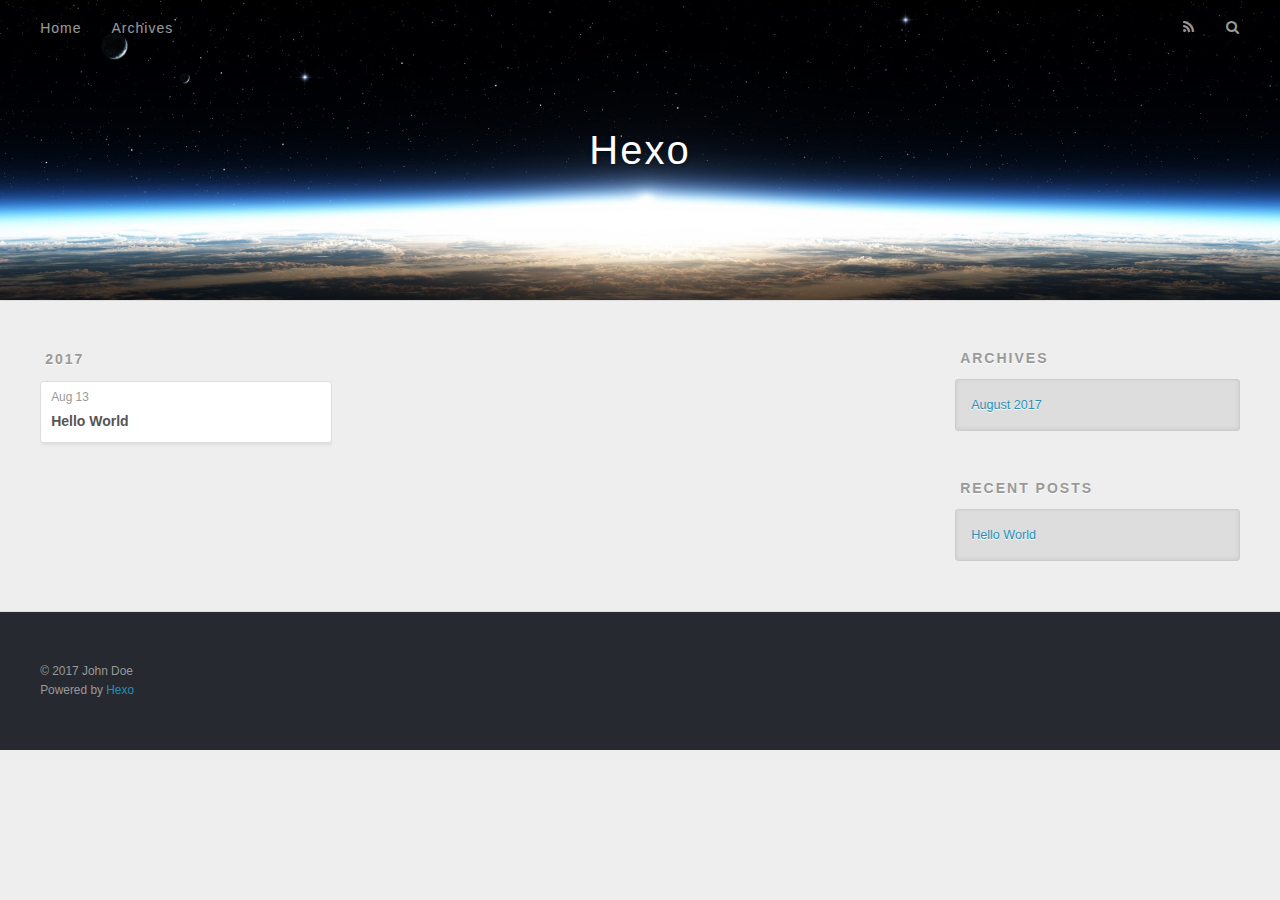
==== archives/index.html @ 8019b8a2 "Site updated: 2017-08-13 18:58:00" ====
<!DOCTYPE html>
<html>
<head>
  <meta charset="utf-8">
  
  <title>Archives | Hexo</title>
  <meta name="viewport" content="width=device-width, initial-scale=1, maximum-scale=1">
  <meta property="og:type" content="website">
<meta property="og:title" content="Hexo">
<meta property="og:url" content="http://yoursite.com/archives/index.html">
<meta property="og:site_name" content="Hexo">
<meta name="twitter:card" content="summary">
<meta name="twitter:title" content="Hexo">
  
    <link rel="alternate" href="/atom.xml" title="Hexo" type="application/atom+xml">
  
  
    <link rel="icon" href="/favicon.png">
  
  
    <link href="//fonts.googleapis.com/css?family=Source+Code+Pro" rel="stylesheet" type="text/css">
  
  <link rel="stylesheet" href="/css/style.css">
  

</head>

<body>
  <div id="container">
    <div id="wrap">
      <header id="header">
  <div id="banner"></div>
  <div id="header-outer" class="outer">
    <div id="header-title" class="inner">
      <h1 id="logo-wrap">
        <a href="/" id="logo">Hexo</a>
      </h1>
      
    </div>
    <div id="header-inner" class="inner">
      <nav id="main-nav">
        <a id="main-nav-toggle" class="nav-icon"></a>
        
          <a class="main-nav-link" href="/">Home</a>
        
          <a class="main-nav-link" href="/archives">Archives</a>
        
      </nav>
      <nav id="sub-nav">
        
          <a id="nav-rss-link" class="nav-icon" href="/atom.xml" title="RSS Feed"></a>
        
        <a id="nav-search-btn" class="nav-icon" title="Search"></a>
      </nav>
      <div id="search-form-wrap">
        <form action="//google.com/search" method="get" accept-charset="UTF-8" class="search-form"><input type="search" name="q" class="search-form-input" placeholder="Search"><button type="submit" class="search-form-submit">&#xF002;</button><input type="hidden" name="sitesearch" value="http://yoursite.com"></form>
      </div>
    </div>
  </div>
</header>
      <div class="outer">
        <section id="main">
  
  
    
    
      
      
      <section class="archives-wrap">
        <div class="archive-year-wrap">
          <a href="/archives/2017" class="archive-year">2017</a>
        </div>
        <div class="archives">
    
    <article class="archive-article archive-type-post">
  <div class="archive-article-inner">
    <header class="archive-article-header">
      <a href="/2017/08/13/hello-world/" class="archive-article-date">
  <time datetime="2017-08-12T19:38:59.000Z" itemprop="datePublished">Aug 13</time>
</a>
      
  
    <h1 itemprop="name">
      <a class="archive-article-title" href="/2017/08/13/hello-world/">Hello World</a>
    </h1>
  

    </header>
  </div>
</article>
  
  
    </div></section>
  

</section>
        
          <aside id="sidebar">
  
    

  
    

  
    
  
    
  <div class="widget-wrap">
    <h3 class="widget-title">Archives</h3>
    <div class="widget">
      <ul class="archive-list"><li class="archive-list-item"><a class="archive-list-link" href="/archives/2017/08/">August 2017</a></li></ul>
    </div>
  </div>


  
    
  <div class="widget-wrap">
    <h3 class="widget-title">Recent Posts</h3>
    <div class="widget">
      <ul>
        
          <li>
            <a href="/2017/08/13/hello-world/">Hello World</a>
          </li>
        
      </ul>
    </div>
  </div>

  
</aside>
        
      </div>
      <footer id="footer">
  
  <div class="outer">
    <div id="footer-info" class="inner">
      &copy; 2017 John Doe<br>
      Powered by <a href="http://hexo.io/" target="_blank">Hexo</a>
    </div>
  </div>
</footer>
    </div>
    <nav id="mobile-nav">
  
    <a href="/" class="mobile-nav-link">Home</a>
  
    <a href="/archives" class="mobile-nav-link">Archives</a>
  
</nav>
    

<script src="//ajax.googleapis.com/ajax/libs/jquery/2.0.3/jquery.min.js"></script>


  <link rel="stylesheet" href="/fancybox/jquery.fancybox.css">
  <script src="/fancybox/jquery.fancybox.pack.js"></script>


<script src="/js/script.js"></script>

  </div>
</body>
</html>
---- css/style.css ----
body {
  width: 100%;
}
body:before,
body:after {
  content: "";
  display: table;
}
body:after {
  clear: both;
}
html,
body,
div,
span,
applet,
object,
iframe,
h1,
h2,
h3,
h4,
h5,
h6,
p,
blockquote,
pre,
a,
abbr,
acronym,
address,
big,
cite,
code,
del,
dfn,
em,
img,
ins,
kbd,
q,
s,
samp,
small,
strike,
strong,
sub,
sup,
tt,
var,
dl,
dt,
dd,
ol,
ul,
li,
fieldset,
form,
label,
legend,
table,
caption,
tbody,
tfoot,
thead,
tr,
th,
td {
  margin: 0;
  padding: 0;
  border: 0;
  outline: 0;
  font-weight: inherit;
  font-style: inherit;
  font-family: inherit;
  font-size: 100%;
  vertical-align: baseline;
}
body {
  line-height: 1;
  color: #000;
  background: #fff;
}
ol,
ul {
  list-style: none;
}
table {
  border-collapse: separate;
  border-spacing: 0;
  vertical-align: middle;
}
caption,
th,
td {
  text-align: left;
  font-weight: normal;
  vertical-align: middle;
}
a img {
  border: none;
}
input,
button {
  margin: 0;
  padding: 0;
}
input::-moz-focus-inner,
button::-moz-focus-inner {
  border: 0;
  padding: 0;
}
@font-face {
  font-family: FontAwesome;
  font-style: normal;
  font-weight: normal;
  src: url("fonts/fontawesome-webfont.eot?v=#4.0.3");
  src: url("fonts/fontawesome-webfont.eot?#iefix&v=#4.0.3") format("embedded-opentype"), url("fonts/fontawesome-webfont.woff?v=#4.0.3") format("woff"), url("fonts/fontawesome-webfont.ttf?v=#4.0.3") format("truetype"), url("fonts/fontawesome-webfont.svg#fontawesomeregular?v=#4.0.3") format("svg");
}
html,
body,
#container {
  height: 100%;
}
body {
  background: #eee;
  font: 14px "Helvetica Neue", Helvetica, Arial, sans-serif;
  -webkit-text-size-adjust: 100%;
}
.outer {
  max-width: 1220px;
  margin: 0 auto;
  padding: 0 20px;
}
.outer:before,
.outer:after {
  content: "";
  display: table;
}
.outer:after {
  clear: both;
}
.inner {
  display: inline;
  float: left;
  width: 98.33333333333333%;
  margin: 0 0.833333333333333%;
}
.left,
.alignleft {
  float: left;
}
.right,
.alignright {
  float: right;
}
.clear {
  clear: both;
}
#container {
  position: relative;
}
.mobile-nav-on {
  overflow: hidden;
}
#wrap {
  height: 100%;
  width: 100%;
  position: absolute;
  top: 0;
  left: 0;
  -webkit-transition: 0.2s ease-out;
  -moz-transition: 0.2s ease-out;
  -ms-transition: 0.2s ease-out;
  transition: 0.2s ease-out;
  z-index: 1;
  background: #eee;
}
.mobile-nav-on #wrap {
  left: 280px;
}
@media screen and (min-width: 768px) {
  #main {
    display: inline;
    float: left;
    width: 73.33333333333333%;
    margin: 0 0.833333333333333%;
  }
}
.article-date,
.article-category-link,
.archive-year,
.widget-title {
  text-decoration: none;
  text-transform: uppercase;
  letter-spacing: 2px;
  color: #999;
  margin-bottom: 1em;
  margin-left: 5px;
  line-height: 1em;
  text-shadow: 0 1px #fff;
  font-weight: bold;
}
.article-inner,
.archive-article-inner {
  background: #fff;
  -webkit-box-shadow: 1px 2px 3px #ddd;
  box-shadow: 1px 2px 3px #ddd;
  border: 1px solid #ddd;
  border-radius: 3px;
}
.article-entry h1,
.widget h1 {
  font-size: 2em;
}
.article-entry h2,
.widget h2 {
  font-size: 1.5em;
}
.article-entry h3,
.widget h3 {
  font-size: 1.3em;
}
.article-entry h4,
.widget h4 {
  font-size: 1.2em;
}
.article-entry h5,
.widget h5 {
  font-size: 1em;
}
.article-entry h6,
.widget h6 {
  font-size: 1em;
  color: #999;
}
.article-entry hr,
.widget hr {
  border: 1px dashed #ddd;
}
.article-entry strong,
.widget strong {
  font-weight: bold;
}
.article-entry em,
.widget em,
.article-entry cite,
.widget cite {
  font-style: italic;
}
.article-entry sup,
.widget sup,
.article-entry sub,
.widget sub {
  font-size: 0.75em;
  line-height: 0;
  position: relative;
  vertical-align: baseline;
}
.article-entry sup,
.widget sup {
  top: -0.5em;
}
.article-entry sub,
.widget sub {
  bottom: -0.2em;
}
.article-entry small,
.widget small {
  font-size: 0.85em;
}
.article-entry acronym,
.widget acronym,
.article-entry abbr,
.widget abbr {
  border-bottom: 1px dotted;
}
.article-entry ul,
.widget ul,
.article-entry ol,
.widget ol,
.article-entry dl,
.widget dl {
  margin: 0 20px;
  line-height: 1.6em;
}
.article-entry ul ul,
.widget ul ul,
.article-entry ol ul,
.widget ol ul,
.article-entry ul ol,
.widget ul ol,
.article-entry ol ol,
.widget ol ol {
  margin-top: 0;
  margin-bottom: 0;
}
.article-entry ul,
.widget ul {
  list-style: disc;
}
.article-entry ol,
.widget ol {
  list-style: decimal;
}
.article-entry dt,
.widget dt {
  font-weight: bold;
}
#header {
  height: 300px;
  position: relative;
  border-bottom: 1px solid #ddd;
}
#header:before,
#header:after {
  content: "";
  position: absolute;
  left: 0;
  right: 0;
  height: 40px;
}
#header:before {
  top: 0;
  background: -webkit-linear-gradient(rgba(0,0,0,0.2), transparent);
  background: -moz-linear-gradient(rgba(0,0,0,0.2), transparent);
  background: -ms-linear-gradient(rgba(0,0,0,0.2), transparent);
  background: linear-gradient(rgba(0,0,0,0.2), transparent);
}
#header:after {
  bottom: 0;
  background: -webkit-linear-gradient(transparent, rgba(0,0,0,0.2));
  background: -moz-linear-gradient(transparent, rgba(0,0,0,0.2));
  background: -ms-linear-gradient(transparent, rgba(0,0,0,0.2));
  background: linear-gradient(transparent, rgba(0,0,0,0.2));
}
#header-outer {
  height: 100%;
  position: relative;
}
#header-inner {
  position: relative;
  overflow: hidden;
}
#banner {
  position: absolute;
  top: 0;
  left: 0;
  width: 100%;
  height: 100%;
  background: url("images/banner.jpg") center #000;
  -webkit-background-size: cover;
  -moz-background-size: cover;
  background-size: cover;
  z-index: -1;
}
#header-title {
  text-align: center;
  height: 40px;
  position: absolute;
  top: 50%;
  left: 0;
  margin-top: -20px;
}
#logo,
#subtitle {
  text-decoration: none;
  color: #fff;
  font-weight: 300;
  text-shadow: 0 1px 4px rgba(0,0,0,0.3);
}
#logo {
  font-size: 40px;
  line-height: 40px;
  letter-spacing: 2px;
}
#subtitle {
  font-size: 16px;
  line-height: 16px;
  letter-spacing: 1px;
}
#subtitle-wrap {
  margin-top: 16px;
}
#main-nav {
  float: left;
  margin-left: -15px;
}
.nav-icon,
.main-nav-link {
  float: left;
  color: #fff;
  opacity: 0.6;
  text-decoration: none;
  text-shadow: 0 1px rgba(0,0,0,0.2);
  -webkit-transition: opacity 0.2s;
  -moz-transition: opacity 0.2s;
  -ms-transition: opacity 0.2s;
  transition: opacity 0.2s;
  display: block;
  padding: 20px 15px;
}
.nav-icon:hover,
.main-nav-link:hover {
  opacity: 1;
}
.nav-icon {
  font-family: FontAwesome;
  text-align: center;
  font-size: 14px;
  width: 14px;
  height: 14px;
  padding: 20px 15px;
  position: relative;
  cursor: pointer;
}
.main-nav-link {
  font-weight: 300;
  letter-spacing: 1px;
}
@media screen and (max-width: 479px) {
  .main-nav-link {
    display: none;
  }
}
#main-nav-toggle {
  display: none;
}
#main-nav-toggle:before {
  content: "\f0c9";
}
@media screen and (max-width: 479px) {
  #main-nav-toggle {
    display: block;
  }
}
#sub-nav {
  float: right;
  margin-right: -15px;
}
#nav-rss-link:before {
  content: "\f09e";
}
#nav-search-btn:before {
  content: "\f002";
}
#search-form-wrap {
  position: absolute;
  top: 15px;
  width: 150px;
  height: 30px;
  right: -150px;
  opacity: 0;
  -webkit-transition: 0.2s ease-out;
  -moz-transition: 0.2s ease-out;
  -ms-transition: 0.2s ease-out;
  transition: 0.2s ease-out;
}
#search-form-wrap.on {
  opacity: 1;
  right: 0;
}
@media screen and (max-width: 479px) {
  #search-form-wrap {
    width: 100%;
    right: -100%;
  }
}
.search-form {
  position: absolute;
  top: 0;
  left: 0;
  right: 0;
  background: #fff;
  padding: 5px 15px;
  border-radius: 15px;
  -webkit-box-shadow: 0 0 10px rgba(0,0,0,0.3);
  box-shadow: 0 0 10px rgba(0,0,0,0.3);
}
.search-form-input {
  border: none;
  background: none;
  color: #555;
  width: 100%;
  font: 13px "Helvetica Neue", Helvetica, Arial, sans-serif;
  outline: none;
}
.search-form-input::-webkit-search-results-decoration,
.search-form-input::-webkit-search-cancel-button {
  -webkit-appearance: none;
}
.search-form-submit {
  position: absolute;
  top: 50%;
  right: 10px;
  margin-top: -7px;
  font: 13px FontAwesome;
  border: none;
  background: none;
  color: #bbb;
  cursor: pointer;
}
.search-form-submit:hover,
.search-form-submit:focus {
  color: #777;
}
.article {
  margin: 50px 0;
}
.article-inner {
  overflow: hidden;
}
.article-meta:before,
.article-meta:after {
  content: "";
  display: table;
}
.article-meta:after {
  clear: both;
}
.article-date {
  float: left;
}
.article-category {
  float: left;
  line-height: 1em;
  color: #ccc;
  text-shadow: 0 1px #fff;
  margin-left: 8px;
}
.article-category:before {
  content: "\2022";
}
.article-category-link {
  margin: 0 12px 1em;
}
.article-header {
  padding: 20px 20px 0;
}
.article-title {
  text-decoration: none;
  font-size: 2em;
  font-weight: bold;
  color: #555;
  line-height: 1.1em;
  -webkit-transition: color 0.2s;
  -moz-transition: color 0.2s;
  -ms-transition: color 0.2s;
  transition: color 0.2s;
}
a.article-title:hover {
  color: #258fb8;
}
.article-entry {
  color: #555;
  padding: 0 20px;
}
.article-entry:before,
.article-entry:after {
  content: "";
  display: table;
}
.article-entry:after {
  clear: both;
}
.article-entry p,
.article-entry table {
  line-height: 1.6em;
  margin: 1.6em 0;
}
.article-entry h1,
.article-entry h2,
.article-entry h3,
.article-entry h4,
.article-entry h5,
.article-entry h6 {
  font-weight: bold;
}
.article-entry h1,
.article-entry h2,
.article-entry h3,
.article-entry h4,
.article-entry h5,
.article-entry h6 {
  line-height: 1.1em;
  margin: 1.1em 0;
}
.article-entry a {
  color: #258fb8;
  text-decoration: none;
}
.article-entry a:hover {
  text-decoration: underline;
}
.article-entry ul,
.article-entry ol,
.article-entry dl {
  margin-top: 1.6em;
  margin-bottom: 1.6em;
}
.article-entry img,
.article-entry video {
  max-width: 100%;
  height: auto;
  display: block;
  margin: auto;
}
.article-entry iframe {
  border: none;
}
.article-entry table {
  width: 100%;
  border-collapse: collapse;
  border-spacing: 0;
}
.article-entry th {
  font-weight: bold;
  border-bottom: 3px solid #ddd;
  padding-bottom: 0.5em;
}
.article-entry td {
  border-bottom: 1px solid #ddd;
  padding: 10px 0;
}
.article-entry blockquote {
  font-family: Georgia, "Times New Roman", serif;
  font-size: 1.4em;
  margin: 1.6em 20px;
  text-align: center;
}
.article-entry blockquote footer {
  font-size: 14px;
  margin: 1.6em 0;
  font-family: "Helvetica Neue", Helvetica, Arial, sans-serif;
}
.article-entry blockquote footer cite:before {
  content: "—";
  padding: 0 0.5em;
}
.article-entry .pullquote {
  text-align: left;
  width: 45%;
  margin: 0;
}
.article-entry .pullquote.left {
  margin-left: 0.5em;
  margin-right: 1em;
}
.article-entry .pullquote.right {
  margin-right: 0.5em;
  margin-left: 1em;
}
.article-entry .caption {
  color: #999;
  display: block;
  font-size: 0.9em;
  margin-top: 0.5em;
  position: relative;
  text-align: center;
}
.article-entry .video-container {
  position: relative;
  padding-top: 56.25%;
  height: 0;
  overflow: hidden;
}
.article-entry .video-container iframe,
.article-entry .video-container object,
.article-entry .video-container embed {
  position: absolute;
  top: 0;
  left: 0;
  width: 100%;
  height: 100%;
  margin-top: 0;
}
.article-more-link a {
  display: inline-block;
  line-height: 1em;
  padding: 6px 15px;
  border-radius: 15px;
  background: #eee;
  color: #999;
  text-shadow: 0 1px #fff;
  text-decoration: none;
}
.article-more-link a:hover {
  background: #258fb8;
  color: #fff;
  text-decoration: none;
  text-shadow: 0 1px #1e7293;
}
.article-footer {
  font-size: 0.85em;
  line-height: 1.6em;
  border-top: 1px solid #ddd;
  padding-top: 1.6em;
  margin: 0 20px 20px;
}
.article-footer:before,
.article-footer:after {
  content: "";
  display: table;
}
.article-footer:after {
  clear: both;
}
.article-footer a {
  color: #999;
  text-decoration: none;
}
.article-footer a:hover {
  color: #555;
}
.article-tag-list-item {
  float: left;
  margin-right: 10px;
}
.article-tag-list-link:before {
  content: "#";
}
.article-comment-link {
  float: right;
}
.article-comment-link:before {
  content: "\f075";
  font-family: FontAwesome;
  padding-right: 8px;
}
.article-share-link {
  cursor: pointer;
  float: right;
  margin-left: 20px;
}
.article-share-link:before {
  content: "\f064";
  font-family: FontAwesome;
  padding-right: 6px;
}
#article-nav {
  position: relative;
}
#article-nav:before,
#article-nav:after {
  content: "";
  display: table;
}
#article-nav:after {
  clear: both;
}
@media screen and (min-width: 768px) {
  #article-nav {
    margin: 50px 0;
  }
  #article-nav:before {
    width: 8px;
    height: 8px;
    position: absolute;
    top: 50%;
    left: 50%;
    margin-top: -4px;
    margin-left: -4px;
    content: "";
    border-radius: 50%;
    background: #ddd;
    -webkit-box-shadow: 0 1px 2px #fff;
    box-shadow: 0 1px 2px #fff;
  }
}
.article-nav-link-wrap {
  text-decoration: none;
  text-shadow: 0 1px #fff;
  color: #999;
  -webkit-box-sizing: border-box;
  -moz-box-sizing: border-box;
  box-sizing: border-box;
  margin-top: 50px;
  text-align: center;
  display: block;
}
.article-nav-link-wrap:hover {
  color: #555;
}
@media screen and (min-width: 768px) {
  .article-nav-link-wrap {
    width: 50%;
    margin-top: 0;
  }
}
@media screen and (min-width: 768px) {
  #article-nav-newer {
    float: left;
    text-align: right;
    padding-right: 20px;
  }
}
@media screen and (min-width: 768px) {
  #article-nav-older {
    float: right;
    text-align: left;
    padding-left: 20px;
  }
}
.article-nav-caption {
  text-transform: uppercase;
  letter-spacing: 2px;
  color: #ddd;
  line-height: 1em;
  font-weight: bold;
}
#article-nav-newer .article-nav-caption {
  margin-right: -2px;
}
.article-nav-title {
  font-size: 0.85em;
  line-height: 1.6em;
  margin-top: 0.5em;
}
.article-share-box {
  position: absolute;
  display: none;
  background: #fff;
  -webkit-box-shadow: 1px 2px 10px rgba(0,0,0,0.2);
  box-shadow: 1px 2px 10px rgba(0,0,0,0.2);
  border-radius: 3px;
  margin-left: -145px;
  overflow: hidden;
  z-index: 1;
}
.article-share-box.on {
  display: block;
}
.article-share-input {
  width: 100%;
  background: none;
  -webkit-box-sizing: border-box;
  -moz-box-sizing: border-box;
  box-sizing: border-box;
  font: 14px "Helvetica Neue", Helvetica, Arial, sans-serif;
  padding: 0 15px;
  color: #555;
  outline: none;
  border: 1px solid #ddd;
  border-radius: 3px 3px 0 0;
  height: 36px;
  line-height: 36px;
}
.article-share-links {
  background: #eee;
}
.article-share-links:before,
.article-share-links:after {
  content: "";
  display: table;
}
.article-share-links:after {
  clear: both;
}
.article-share-twitter,
.article-share-facebook,
.article-share-pinterest,
.article-share-google {
  width: 50px;
  height: 36px;
  display: block;
  float: left;
  position: relative;
  color: #999;
  text-shadow: 0 1px #fff;
}
.article-share-twitter:before,
.article-share-facebook:before,
.article-share-pinterest:before,
.article-share-google:before {
  font-size: 20px;
  font-family: FontAwesome;
  width: 20px;
  height: 20px;
  position: absolute;
  top: 50%;
  left: 50%;
  margin-top: -10px;
  margin-left: -10px;
  text-align: center;
}
.article-share-twitter:hover,
.article-share-facebook:hover,
.article-share-pinterest:hover,
.article-share-google:hover {
  color: #fff;
}
.article-share-twitter:before {
  content: "\f099";
}
.article-share-twitter:hover {
  background: #00aced;
  text-shadow: 0 1px #008abe;
}
.article-share-facebook:before {
  content: "\f09a";
}
.article-share-facebook:hover {
  background: #3b5998;
  text-shadow: 0 1px #2f477a;
}
.article-share-pinterest:before {
  content: "\f0d2";
}
.article-share-pinterest:hover {
  background: #cb2027;
  text-shadow: 0 1px #a21a1f;
}
.article-share-google:before {
  content: "\f0d5";
}
.article-share-google:hover {
  background: #dd4b39;
  text-shadow: 0 1px #be3221;
}
.article-gallery {
  background: #000;
  position: relative;
}
.article-gallery-photos {
  position: relative;
  overflow: hidden;
}
.article-gallery-img {
  display: none;
  max-width: 100%;
}
.article-gallery-img:first-child {
  display: block;
}
.article-gallery-img.loaded {
  position: absolute;
  display: block;
}
.article-gallery-img img {
  display: block;
  max-width: 100%;
  margin: 0 auto;
}
#comments {
  background: #fff;
  -webkit-box-shadow: 1px 2px 3px #ddd;
  box-shadow: 1px 2px 3px #ddd;
  padding: 20px;
  border: 1px solid #ddd;
  border-radius: 3px;
  margin: 50px 0;
}
#comments a {
  color: #258fb8;
}
.archives-wrap {
  margin: 50px 0;
}
.archives:before,
.archives:after {
  content: "";
  display: table;
}
.archives:after {
  clear: both;
}
.archive-year-wrap {
  margin-bottom: 1em;
}
.archives {
  -webkit-column-gap: 10px;
  -moz-column-gap: 10px;
  column-gap: 10px;
}
@media screen and (min-width: 480px) and (max-width: 767px) {
  .archives {
    -webkit-column-count: 2;
    -moz-column-count: 2;
    column-count: 2;
  }
}
@media screen and (min-width: 768px) {
  .archives {
    -webkit-column-count: 3;
    -moz-column-count: 3;
    column-count: 3;
  }
}
.archive-article {
  -webkit-column-break-inside: avoid;
  page-break-inside: avoid;
  overflow: hidden;
  break-inside: avoid-column;
}
.archive-article-inner {
  padding: 10px;
  margin-bottom: 15px;
}
.archive-article-title {
  text-decoration: none;
  font-weight: bold;
  color: #555;
  -webkit-transition: color 0.2s;
  -moz-transition: color 0.2s;
  -ms-transition: color 0.2s;
  transition: color 0.2s;
  line-height: 1.6em;
}
.archive-article-title:hover {
  color: #258fb8;
}
.archive-article-footer {
  margin-top: 1em;
}
.archive-article-date {
  color: #999;
  text-decoration: none;
  font-size: 0.85em;
  line-height: 1em;
  margin-bottom: 0.5em;
  display: block;
}
#page-nav {
  margin: 50px auto;
  background: #fff;
  -webkit-box-shadow: 1px 2px 3px #ddd;
  box-shadow: 1px 2px 3px #ddd;
  border: 1px solid #ddd;
  border-radius: 3px;
  text-align: center;
  color: #999;
  overflow: hidden;
}
#page-nav:before,
#page-nav:after {
  content: "";
  display: table;
}
#page-nav:after {
  clear: both;
}
#page-nav a,
#page-nav span {
  padding: 10px 20px;
  line-height: 1;
  height: 2ex;
}
#page-nav a {
  color: #999;
  text-decoration: none;
}
#page-nav a:hover {
  background: #999;
  color: #fff;
}
#page-nav .prev {
  float: left;
}
#page-nav .next {
  float: right;
}
#page-nav .page-number {
  display: inline-block;
}
@media screen and (max-width: 479px) {
  #page-nav .page-number {
    display: none;
  }
}
#page-nav .current {
  color: #555;
  font-weight: bold;
}
#page-nav .space {
  color: #ddd;
}
#footer {
  background: #262a30;
  padding: 50px 0;
  border-top: 1px solid #ddd;
  color: #999;
}
#footer a {
  color: #258fb8;
  text-decoration: none;
}
#footer a:hover {
  text-decoration: underline;
}
#footer-info {
  line-height: 1.6em;
  font-size: 0.85em;
}
.article-entry pre,
.article-entry .highlight {
  background: #2d2d2d;
  margin: 0 -20px;
  padding: 15px 20px;
  border-style: solid;
  border-color: #ddd;
  border-width: 1px 0;
  overflow: auto;
  color: #ccc;
  line-height: 22.400000000000002px;
}
.article-entry .highlight .gutter pre,
.article-entry .gist .gist-file .gist-data .line-numbers {
  color: #666;
  font-size: 0.85em;
}
.article-entry pre,
.article-entry code {
  font-family: "Source Code Pro", Consolas, Monaco, Menlo, Consolas, monospace;
}
.article-entry code {
  background: #eee;
  text-shadow: 0 1px #fff;
  padding: 0 0.3em;
}
.article-entry pre code {
  background: none;
  text-shadow: none;
  padding: 0;
}
.article-entry .highlight pre {
  border: none;
  margin: 0;
  padding: 0;
}
.article-entry .highlight table {
  margin: 0;
  width: auto;
}
.article-entry .highlight td {
  border: none;
  padding: 0;
}
.article-entry .highlight figcaption {
  font-size: 0.85em;
  color: #999;
  line-height: 1em;
  margin-bottom: 1em;
}
.article-entry .highlight figcaption:before,
.article-entry .highlight figcaption:after {
  content: "";
  display: table;
}
.article-entry .highlight figcaption:after {
  clear: both;
}
.article-entry .highlight figcaption a {
  float: right;
}
.article-entry .highlight .gutter pre {
  text-align: right;
  padding-right: 20px;
}
.article-entry .highlight .line {
  height: 22.400000000000002px;
}
.article-entry .highlight .line.marked {
  background: #515151;
}
.article-entry .gist {
  margin: 0 -20px;
  border-style: solid;
  border-color: #ddd;
  border-width: 1px 0;
  background: #2d2d2d;
  padding: 15px 20px 15px 0;
}
.article-entry .gist .gist-file {
  border: none;
  font-family: "Source Code Pro", Consolas, Monaco, Menlo, Consolas, monospace;
  margin: 0;
}
.article-entry .gist .gist-file .gist-data {
  background: none;
  border: none;
}
.article-entry .gist .gist-file .gist-data .line-numbers {
  background: none;
  border: none;
  padding: 0 20px 0 0;
}
.article-entry .gist .gist-file .gist-data .line-data {
  padding: 0 !important;
}
.article-entry .gist .gist-file .highlight {
  margin: 0;
  padding: 0;
  border: none;
}
.article-entry .gist .gist-file .gist-meta {
  background: #2d2d2d;
  color: #999;
  font: 0.85em "Helvetica Neue", Helvetica, Arial, sans-serif;
  text-shadow: 0 0;
  padding: 0;
  margin-top: 1em;
  margin-left: 20px;
}
.article-entry .gist .gist-file .gist-meta a {
  color: #258fb8;
  font-weight: normal;
}
.article-entry .gist .gist-file .gist-meta a:hover {
  text-decoration: underline;
}
pre .comment,
pre .title {
  color: #999;
}
pre .variable,
pre .attribute,
pre .tag,
pre .regexp,
pre .ruby .constant,
pre .xml .tag .title,
pre .xml .pi,
pre .xml .doctype,
pre .html .doctype,
pre .css .id,
pre .css .class,
pre .css .pseudo {
  color: #f2777a;
}
pre .number,
pre .preprocessor,
pre .built_in,
pre .literal,
pre .params,
pre .constant {
  color: #f99157;
}
pre .class,
pre .ruby .class .title,
pre .css .rules .attribute {
  color: #9c9;
}
pre .string,
pre .value,
pre .inheritance,
pre .header,
pre .ruby .symbol,
pre .xml .cdata {
  color: #9c9;
}
pre .css .hexcolor {
  color: #6cc;
}
pre .function,
pre .python .decorator,
pre .python .title,
pre .ruby .function .title,
pre .ruby .title .keyword,
pre .perl .sub,
pre .javascript .title,
pre .coffeescript .title {
  color: #69c;
}
pre .keyword,
pre .javascript .function {
  color: #c9c;
}
@media screen and (max-width: 479px) {
  #mobile-nav {
    position: absolute;
    top: 0;
    left: 0;
    width: 280px;
    height: 100%;
    background: #191919;
    border-right: 1px solid #fff;
  }
}
@media screen and (max-width: 479px) {
  .mobile-nav-link {
    display: block;
    color: #999;
    text-decoration: none;
    padding: 15px 20px;
    font-weight: bold;
  }
  .mobile-nav-link:hover {
    color: #fff;
  }
}
@media screen and (min-width: 768px) {
  #sidebar {
    display: inline;
    float: left;
    width: 23.333333333333332%;
    margin: 0 0.833333333333333%;
  }
}
.widget-wrap {
  margin: 50px 0;
}
.widget {
  color: #777;
  text-shadow: 0 1px #fff;
  background: #ddd;
  -webkit-box-shadow: 0 -1px 4px #ccc inset;
  box-shadow: 0 -1px 4px #ccc inset;
  border: 1px solid #ccc;
  padding: 15px;
  border-radius: 3px;
}
.widget a {
  color: #258fb8;
  text-decoration: none;
}
.widget a:hover {
  text-decoration: underline;
}
.widget ul ul,
.widget ol ul,
.widget dl ul,
.widget ul ol,
.widget ol ol,
.widget dl ol,
.widget ul dl,
.widget ol dl,
.widget dl dl {
  margin-left: 15px;
  list-style: disc;
}
.widget {
  line-height: 1.6em;
  word-wrap: break-word;
  font-size: 0.9em;
}
.widget ul,
.widget ol {
  list-style: none;
  margin: 0;
}
.widget ul ul,
.widget ol ul,
.widget ul ol,
.widget ol ol {
  margin: 0 20px;
}
.widget ul ul,
.widget ol ul {
  list-style: disc;
}
.widget ul ol,
.widget ol ol {
  list-style: decimal;
}
.category-list-count,
.tag-list-count,
.archive-list-count {
  padding-left: 5px;
  color: #999;
  font-size: 0.85em;
}
.category-list-count:before,
.tag-list-count:before,
.archive-list-count:before {
  content: "(";
}
.category-list-count:after,
.tag-list-count:after,
.archive-list-count:after {
  content: ")";
}
.tagcloud a {
  margin-right: 5px;
  display: inline-block;
}
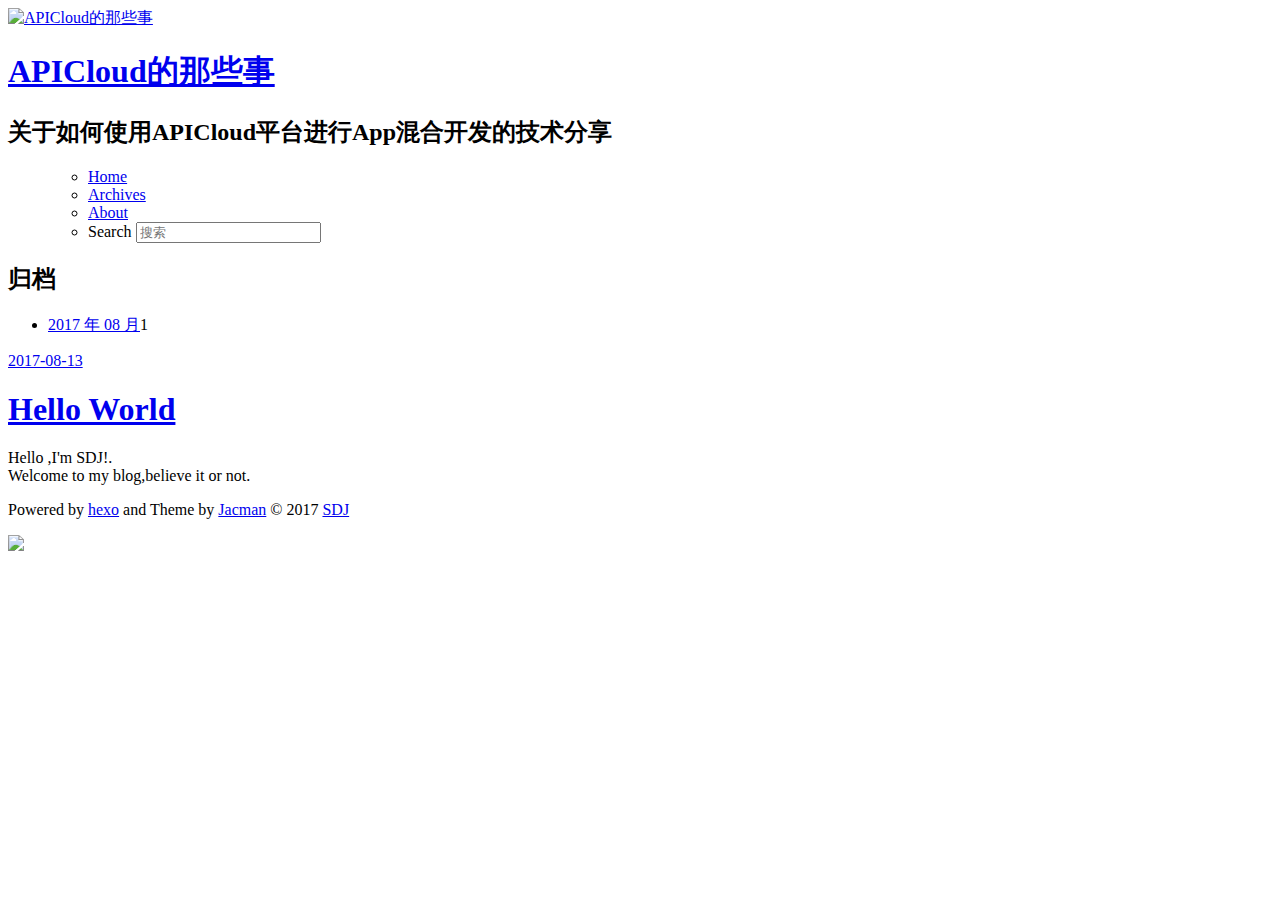
==== commit 9ffa884d: "Site updated: 2017-08-16 23:25:54" ====
--- a/archives/index.html
+++ b/archives/index.html
@@ -1,166 +1,269 @@
-<!DOCTYPE html>
-<html>
+
+  <!DOCTYPE HTML>
+<html lang="zh">
 <head>
-  <meta charset="utf-8">
-  
-  <title>Archives | Hexo</title>
-  <meta name="viewport" content="width=device-width, initial-scale=1, maximum-scale=1">
-  <meta property="og:type" content="website">
-<meta property="og:title" content="Hexo">
-<meta property="og:url" content="http://yoursite.com/archives/index.html">
-<meta property="og:site_name" content="Hexo">
+  <meta charset="UTF-8">
+  
+    <title>归档 | APICloud的那些事</title>
+    <meta name="viewport" content="width=device-width, initial-scale=1,user-scalable=no">
+    
+    <meta name="author" content="SDJ">
+    
+
+    
+    <meta name="description" content="APICloud | APP开发 | 混合开发 | JavaScript | JS | HTML | CSS | iOS | android |">
+<meta property="og:type" content="website">
+<meta property="og:title" content="APICloud的那些事">
+<meta property="og:url" content="https://github.com/IT-SDJ/IT-SDJ.github.io/archives/index.html">
+<meta property="og:site_name" content="APICloud的那些事">
+<meta property="og:description" content="APICloud | APP开发 | 混合开发 | JavaScript | JS | HTML | CSS | iOS | android |">
+<meta property="og:locale" content="zh">
 <meta name="twitter:card" content="summary">
-<meta name="twitter:title" content="Hexo">
-  
-    <link rel="alternate" href="/atom.xml" title="Hexo" type="application/atom+xml">
-  
-  
-    <link rel="icon" href="/favicon.png">
-  
-  
-    <link href="//fonts.googleapis.com/css?family=Source+Code+Pro" rel="stylesheet" type="text/css">
-  
-  <link rel="stylesheet" href="/css/style.css">
-  
-
+<meta name="twitter:title" content="APICloud的那些事">
+<meta name="twitter:description" content="APICloud | APP开发 | 混合开发 | JavaScript | JS | HTML | CSS | iOS | android |">
+
+    
+    <link rel="alternative" href="/atom.xml" title="APICloud的那些事" type="application/atom+xml">
+    
+    
+    <link rel="icon" href="/IT-SDJ/IT-SDJ.github.io/img/favicon.ico">
+    
+    
+    <link rel="apple-touch-icon" href="/IT-SDJ/IT-SDJ.github.io/img/jacman.jpg">
+    <link rel="apple-touch-icon-precomposed" href="/IT-SDJ/IT-SDJ.github.io/img/jacman.jpg">
+    
+    <link rel="stylesheet" href="/IT-SDJ/IT-SDJ.github.io/css/style.css">
 </head>
 
-<body>
-  <div id="container">
-    <div id="wrap">
-      <header id="header">
-  <div id="banner"></div>
-  <div id="header-outer" class="outer">
-    <div id="header-title" class="inner">
-      <h1 id="logo-wrap">
-        <a href="/" id="logo">Hexo</a>
-      </h1>
-      
-    </div>
-    <div id="header-inner" class="inner">
-      <nav id="main-nav">
-        <a id="main-nav-toggle" class="nav-icon"></a>
+    <body>
+      <header>
         
-          <a class="main-nav-link" href="/">Home</a>
+<div>
+		
+			<div id="imglogo">
+				<a href="/IT-SDJ/IT-SDJ.github.io/"><img src="/IT-SDJ/IT-SDJ.github.io/img/APICloud-logo.png" alt="APICloud的那些事" title="APICloud的那些事"/></a>
+			</div>
+			
+			<div id="textlogo">
+				<h1 class="site-name"><a href="/IT-SDJ/IT-SDJ.github.io/" title="APICloud的那些事">APICloud的那些事</a></h1>
+				<h2 class="blog-motto">关于如何使用APICloud平台进行App混合开发的技术分享</h2>
+			</div>
+			<div class="navbar"><a class="navbutton navmobile" href="#" title="菜单">
+			</a></div>
+			<nav class="animated">
+				<ul>
+					<ul>
+					 
+						<li><a href="/IT-SDJ/IT-SDJ.github.io/">Home</a></li>
+					
+						<li><a href="/IT-SDJ/IT-SDJ.github.io/archives">Archives</a></li>
+					
+						<li><a href="/IT-SDJ/IT-SDJ.github.io/about">About</a></li>
+					
+					<li>
+ 					
+					<form class="search" action="//google.com/search" method="get" accept-charset="utf-8">
+						<label>Search</label>
+						<input type="search" id="search" name="q" autocomplete="off" maxlength="20" placeholder="搜索" />
+						<input type="hidden" name="q" value="site:github.com/IT-SDJ/IT-SDJ.github.io">
+					</form>
+					
+					</li>
+				</ul>
+			</nav>			
+</div>
+      </header>
+      <div id="container">
         
-          <a class="main-nav-link" href="/archives">Archives</a>
+
+<div class="archive-title" >
+  <h2 class="archive-icon">归档</h2>
+  
+  <div class="archiveslist archive-float clearfix">
+   <ul class="archive-list"><li class="archive-list-item"><a class="archive-list-link" href="/IT-SDJ/IT-SDJ.github.io/archives/2017/08/">2017 年 08 月</a><span class="archive-list-count">1</span></li></ul>
+ </div>
+  
+</div>
+<div id="main" class="archive-part clearfix">
+  <div id="archive-page">
+
+  <section class="post" itemscope itemprop="blogPost">
+  
+    <a href="/IT-SDJ/IT-SDJ.github.io/2017/08/13/hello-world/" title="Hello World" itemprop="url">
+  
+
+    <time datetime="2017-08-12T19:38:59.000Z" itemprop="datePublished">2017-08-13</time>
+
+
+    <h1 itemprop="name">Hello World</h1>
+
+  </a>
+</section>
+
+
+  </div>
+</div>
+
+      </div>
+      <footer><div id="footer" >
+	
+	<div class="line">
+		<span></span>
+		<div class="author"></div>
+	</div>
+	
+	
+	<section class="info">
+		<p> Hello ,I&#39;m SDJ!. <br/>
+			Welcome to my blog,believe it or not.</p>
+	</section>
+	 
+	<div class="social-font" class="clearfix">
+		
+		
+		<a href="https://github.com/IT-SDJ" target="_blank" class="icon-github" title="github"></a>
+		
+		
+		
+		
+		
+		
+		
+		
+		
+		<a href="mailto:it-sdj@foxmail.com" target="_blank" class="icon-email" title="Email Me"></a>
+		
+	</div>
+			
+		
+
+		<p class="copyright">
+		Powered by <a href="http://hexo.io" target="_blank" title="hexo">hexo</a> and Theme by <a href="https://github.com/wuchong/jacman" target="_blank" title="Jacman">Jacman</a> © 2017 
+		
+		<a href="/IT-SDJ/IT-SDJ.github.io/about" target="_blank" title="SDJ">SDJ</a>
+		
+		
+		</p>
+</div>
+</footer>
+      <script src="/IT-SDJ/IT-SDJ.github.io/js/jquery-2.0.3.min.js"></script>
+<script src="/IT-SDJ/IT-SDJ.github.io/js/jquery.imagesloaded.min.js"></script>
+<script src="/IT-SDJ/IT-SDJ.github.io/js/gallery.js"></script>
+<script src="/IT-SDJ/IT-SDJ.github.io/js/jquery.qrcode-0.12.0.min.js"></script>
+
+<script type="text/javascript">
+$(document).ready(function(){ 
+  $('.navbar').click(function(){
+    $('header nav').toggleClass('shownav');
+  });
+  var myWidth = 0;
+  function getSize(){
+    if( typeof( window.innerWidth ) == 'number' ) {
+      myWidth = window.innerWidth;
+    } else if( document.documentElement && document.documentElement.clientWidth) {
+      myWidth = document.documentElement.clientWidth;
+    };
+  };
+  var m = $('#main'),
+      a = $('#asidepart'),
+      c = $('.closeaside'),
+      o = $('.openaside');
+  c.click(function(){
+    a.addClass('fadeOut').css('display', 'none');
+    o.css('display', 'block').addClass('fadeIn');
+    m.addClass('moveMain');
+  });
+  o.click(function(){
+    o.css('display', 'none').removeClass('beforeFadeIn');
+    a.css('display', 'block').removeClass('fadeOut').addClass('fadeIn');      
+    m.removeClass('moveMain');
+  });
+  $(window).scroll(function(){
+    o.css("top",Math.max(80,260-$(this).scrollTop()));
+  });
+  
+  $(window).resize(function(){
+    getSize(); 
+    if (myWidth >= 1024) {
+      $('header nav').removeClass('shownav');
+    }else{
+      m.removeClass('moveMain');
+      a.css('display', 'block').removeClass('fadeOut');
+      o.css('display', 'none');
         
-      </nav>
-      <nav id="sub-nav">
-        
-          <a id="nav-rss-link" class="nav-icon" href="/atom.xml" title="RSS Feed"></a>
-        
-        <a id="nav-search-btn" class="nav-icon" title="Search"></a>
-      </nav>
-      <div id="search-form-wrap">
-        <form action="//google.com/search" method="get" accept-charset="UTF-8" class="search-form"><input type="search" name="q" class="search-form-input" placeholder="Search"><button type="submit" class="search-form-submit">&#xF002;</button><input type="hidden" name="sitesearch" value="http://yoursite.com"></form>
-      </div>
-    </div>
-  </div>
-</header>
-      <div class="outer">
-        <section id="main">
-  
-  
-    
-    
-      
-      
-      <section class="archives-wrap">
-        <div class="archive-year-wrap">
-          <a href="/archives/2017" class="archive-year">2017</a>
-        </div>
-        <div class="archives">
-    
-    <article class="archive-article archive-type-post">
-  <div class="archive-article-inner">
-    <header class="archive-article-header">
-      <a href="/2017/08/13/hello-world/" class="archive-article-date">
-  <time datetime="2017-08-12T19:38:59.000Z" itemprop="datePublished">Aug 13</time>
-</a>
-      
-  
-    <h1 itemprop="name">
-      <a class="archive-article-title" href="/2017/08/13/hello-world/">Hello World</a>
-    </h1>
-  
-
-    </header>
-  </div>
-</article>
-  
-  
-    </div></section>
-  
-
-</section>
-        
-          <aside id="sidebar">
-  
-    
-
-  
-    
-
-  
-    
-  
-    
-  <div class="widget-wrap">
-    <h3 class="widget-title">Archives</h3>
-    <div class="widget">
-      <ul class="archive-list"><li class="archive-list-item"><a class="archive-list-link" href="/archives/2017/08/">August 2017</a></li></ul>
-    </div>
-  </div>
-
-
-  
-    
-  <div class="widget-wrap">
-    <h3 class="widget-title">Recent Posts</h3>
-    <div class="widget">
-      <ul>
-        
-          <li>
-            <a href="/2017/08/13/hello-world/">Hello World</a>
-          </li>
-        
-      </ul>
-    </div>
-  </div>
-
-  
-</aside>
-        
-      </div>
-      <footer id="footer">
-  
-  <div class="outer">
-    <div id="footer-info" class="inner">
-      &copy; 2017 John Doe<br>
-      Powered by <a href="http://hexo.io/" target="_blank">Hexo</a>
-    </div>
-  </div>
-</footer>
-    </div>
-    <nav id="mobile-nav">
-  
-    <a href="/" class="mobile-nav-link">Home</a>
-  
-    <a href="/archives" class="mobile-nav-link">Archives</a>
-  
-</nav>
-    
-
-<script src="//ajax.googleapis.com/ajax/libs/jquery/2.0.3/jquery.min.js"></script>
-
-
-  <link rel="stylesheet" href="/fancybox/jquery.fancybox.css">
-  <script src="/fancybox/jquery.fancybox.pack.js"></script>
-
-
-<script src="/js/script.js"></script>
-
-  </div>
-</body>
-</html>+    }
+  });
+});
+</script>
+
+
+
+
+
+
+
+
+
+
+<link rel="stylesheet" href="/IT-SDJ/IT-SDJ.github.io/fancybox/jquery.fancybox.css" media="screen" type="text/css">
+<script src="/IT-SDJ/IT-SDJ.github.io/fancybox/jquery.fancybox.pack.js"></script>
+<script type="text/javascript">
+$(document).ready(function(){ 
+  $('.article-content').each(function(i){
+    $(this).find('img').each(function(){
+      if ($(this).parent().hasClass('fancybox')) return;
+      var alt = this.alt;
+      if (alt) $(this).after('<span class="caption">' + alt + '</span>');
+      $(this).wrap('<a href="' + this.src + '" title="' + alt + '" class="fancybox"></a>');
+    });
+    $(this).find('.fancybox').each(function(){
+      $(this).attr('rel', 'article' + i);
+    });
+  });
+  if($.fancybox){
+    $('.fancybox').fancybox();
+  }
+}); 
+</script>
+
+
+
+<!-- Analytics Begin -->
+
+
+
+<script>
+var _hmt = _hmt || [];
+(function() {
+  var hm = document.createElement("script");
+  hm.src = "//hm.baidu.com/hm.js?e6d1f421bbc9962127a50488f9ed37d1";
+  var s = document.getElementsByTagName("script")[0]; 
+  s.parentNode.insertBefore(hm, s);
+})();
+</script>
+
+
+
+<!-- Analytics End -->
+
+<!-- Totop Begin -->
+
+	<div id="totop">
+	<a title="返回顶部"><img src="/IT-SDJ/IT-SDJ.github.io/img/scrollup.png"/></a>
+	</div>
+	<script src="/IT-SDJ/IT-SDJ.github.io/js/totop.js"></script>
+
+<!-- Totop End -->
+
+<!-- MathJax Begin -->
+<!-- mathjax config similar to math.stackexchange -->
+
+
+<!-- MathJax End -->
+
+<!-- Tiny_search Begin -->
+
+<!-- Tiny_search End -->
+
+    </body>
+   </html>
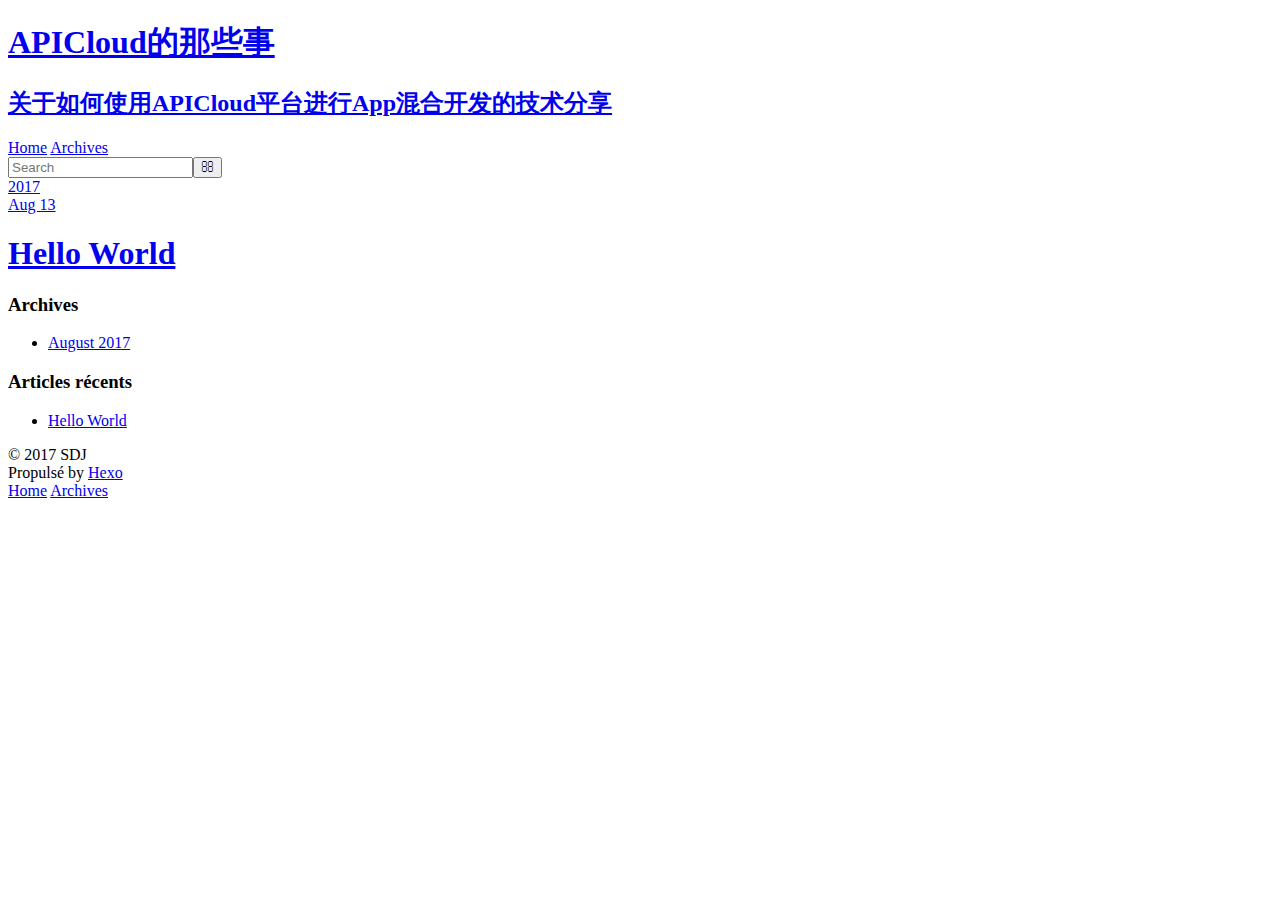
==== commit 2cdb30c2: "Site updated: 2017-08-18 01:08:36" ====
--- a/archives/index.html
+++ b/archives/index.html
@@ -1,17 +1,11 @@
-
-  <!DOCTYPE HTML>
-<html lang="zh">
+<!DOCTYPE html>
+<html>
 <head>
-  <meta charset="UTF-8">
+  <meta charset="utf-8">
   
-    <title>归档 | APICloud的那些事</title>
-    <meta name="viewport" content="width=device-width, initial-scale=1,user-scalable=no">
-    
-    <meta name="author" content="SDJ">
-    
-
-    
-    <meta name="description" content="APICloud | APP开发 | 混合开发 | JavaScript | JS | HTML | CSS | iOS | android |">
+  <title>Archives | APICloud的那些事</title>
+  <meta name="viewport" content="width=device-width, initial-scale=1, maximum-scale=1">
+  <meta name="description" content="APICloud | APP开发 | 混合开发 | JavaScript | JS | HTML | CSS | iOS | android |">
 <meta property="og:type" content="website">
 <meta property="og:title" content="APICloud的那些事">
 <meta property="og:url" content="https://github.com/IT-SDJ/IT-SDJ.github.io/archives/index.html">
@@ -21,249 +15,160 @@
 <meta name="twitter:card" content="summary">
 <meta name="twitter:title" content="APICloud的那些事">
 <meta name="twitter:description" content="APICloud | APP开发 | 混合开发 | JavaScript | JS | HTML | CSS | iOS | android |">
+  
+    <link rel="alternate" href="/atom.xml" title="APICloud的那些事" type="application/atom+xml">
+  
+  
+    <link rel="icon" href="/favicon.png">
+  
+  
+    <link href="//fonts.googleapis.com/css?family=Source+Code+Pro" rel="stylesheet" type="text/css">
+  
+  <link rel="stylesheet" href="/IT-SDJ/IT-SDJ.github.io/css/style.css">
+  
 
-    
-    <link rel="alternative" href="/atom.xml" title="APICloud的那些事" type="application/atom+xml">
+</head>
+
+<body>
+  <div id="container">
+    <div id="wrap">
+      <header id="header">
+  <div id="banner"></div>
+  <div id="header-outer" class="outer">
+    <div id="header-title" class="inner">
+      <h1 id="logo-wrap">
+        <a href="/IT-SDJ/IT-SDJ.github.io/" id="logo">APICloud的那些事</a>
+      </h1>
+      
+        <h2 id="subtitle-wrap">
+          <a href="/IT-SDJ/IT-SDJ.github.io/" id="subtitle">关于如何使用APICloud平台进行App混合开发的技术分享</a>
+        </h2>
+      
+    </div>
+    <div id="header-inner" class="inner">
+      <nav id="main-nav">
+        <a id="main-nav-toggle" class="nav-icon"></a>
+        
+          <a class="main-nav-link" href="/IT-SDJ/IT-SDJ.github.io/">Home</a>
+        
+          <a class="main-nav-link" href="/IT-SDJ/IT-SDJ.github.io/archives">Archives</a>
+        
+      </nav>
+      <nav id="sub-nav">
+        
+          <a id="nav-rss-link" class="nav-icon" href="/atom.xml" title="Flux RSS"></a>
+        
+        <a id="nav-search-btn" class="nav-icon" title="Rechercher"></a>
+      </nav>
+      <div id="search-form-wrap">
+        <form action="//google.com/search" method="get" accept-charset="UTF-8" class="search-form"><input type="search" name="q" class="search-form-input" placeholder="Search"><button type="submit" class="search-form-submit">&#xF002;</button><input type="hidden" name="sitesearch" value="https://github.com/IT-SDJ/IT-SDJ.github.io"></form>
+      </div>
+    </div>
+  </div>
+</header>
+      <div class="outer">
+        <section id="main">
+  
+  
     
     
-    <link rel="icon" href="/IT-SDJ/IT-SDJ.github.io/img/favicon.ico">
+      
+      
+      <section class="archives-wrap">
+        <div class="archive-year-wrap">
+          <a href="/IT-SDJ/IT-SDJ.github.io/archives/2017" class="archive-year">2017</a>
+        </div>
+        <div class="archives">
     
-    
-    <link rel="apple-touch-icon" href="/IT-SDJ/IT-SDJ.github.io/img/jacman.jpg">
-    <link rel="apple-touch-icon-precomposed" href="/IT-SDJ/IT-SDJ.github.io/img/jacman.jpg">
-    
-    <link rel="stylesheet" href="/IT-SDJ/IT-SDJ.github.io/css/style.css">
-</head>
-
-    <body>
-      <header>
-        
-<div>
-		
-			<div id="imglogo">
-				<a href="/IT-SDJ/IT-SDJ.github.io/"><img src="/IT-SDJ/IT-SDJ.github.io/img/APICloud-logo.png" alt="APICloud的那些事" title="APICloud的那些事"/></a>
-			</div>
-			
-			<div id="textlogo">
-				<h1 class="site-name"><a href="/IT-SDJ/IT-SDJ.github.io/" title="APICloud的那些事">APICloud的那些事</a></h1>
-				<h2 class="blog-motto">关于如何使用APICloud平台进行App混合开发的技术分享</h2>
-			</div>
-			<div class="navbar"><a class="navbutton navmobile" href="#" title="菜单">
-			</a></div>
-			<nav class="animated">
-				<ul>
-					<ul>
-					 
-						<li><a href="/IT-SDJ/IT-SDJ.github.io/">Home</a></li>
-					
-						<li><a href="/IT-SDJ/IT-SDJ.github.io/archives">Archives</a></li>
-					
-						<li><a href="/IT-SDJ/IT-SDJ.github.io/about">About</a></li>
-					
-					<li>
- 					
-					<form class="search" action="//google.com/search" method="get" accept-charset="utf-8">
-						<label>Search</label>
-						<input type="search" id="search" name="q" autocomplete="off" maxlength="20" placeholder="搜索" />
-						<input type="hidden" name="q" value="site:github.com/IT-SDJ/IT-SDJ.github.io">
-					</form>
-					
-					</li>
-				</ul>
-			</nav>			
-</div>
-      </header>
-      <div id="container">
-        
-
-<div class="archive-title" >
-  <h2 class="archive-icon">归档</h2>
+    <article class="archive-article archive-type-post">
+  <div class="archive-article-inner">
+    <header class="archive-article-header">
+      <a href="/IT-SDJ/IT-SDJ.github.io/2017/08/13/hello-world/" class="archive-article-date">
+  <time datetime="2017-08-12T19:38:59.000Z" itemprop="datePublished">Aug 13</time>
+</a>
+      
   
-  <div class="archiveslist archive-float clearfix">
-   <ul class="archive-list"><li class="archive-list-item"><a class="archive-list-link" href="/IT-SDJ/IT-SDJ.github.io/archives/2017/08/">2017 年 08 月</a><span class="archive-list-count">1</span></li></ul>
- </div>
-  
-</div>
-<div id="main" class="archive-part clearfix">
-  <div id="archive-page">
-
-  <section class="post" itemscope itemprop="blogPost">
-  
-    <a href="/IT-SDJ/IT-SDJ.github.io/2017/08/13/hello-world/" title="Hello World" itemprop="url">
+    <h1 itemprop="name">
+      <a class="archive-article-title" href="/IT-SDJ/IT-SDJ.github.io/2017/08/13/hello-world/">Hello World</a>
+    </h1>
   
 
-    <time datetime="2017-08-12T19:38:59.000Z" itemprop="datePublished">2017-08-13</time>
+    </header>
+  </div>
+</article>
+  
+  
+    </div></section>
+  
+
+</section>
+        
+          <aside id="sidebar">
+  
+    
+
+  
+    
+
+  
+    
+  
+    
+  <div class="widget-wrap">
+    <h3 class="widget-title">Archives</h3>
+    <div class="widget">
+      <ul class="archive-list"><li class="archive-list-item"><a class="archive-list-link" href="/IT-SDJ/IT-SDJ.github.io/archives/2017/08/">August 2017</a></li></ul>
+    </div>
+  </div>
 
 
-    <h1 itemprop="name">Hello World</h1>
+  
+    
+  <div class="widget-wrap">
+    <h3 class="widget-title">Articles récents</h3>
+    <div class="widget">
+      <ul>
+        
+          <li>
+            <a href="/IT-SDJ/IT-SDJ.github.io/2017/08/13/hello-world/">Hello World</a>
+          </li>
+        
+      </ul>
+    </div>
+  </div>
 
-  </a>
-</section>
+  
+</aside>
+        
+      </div>
+      <footer id="footer">
+  
+  <div class="outer">
+    <div id="footer-info" class="inner">
+      &copy; 2017 SDJ<br>
+      Propulsé by <a href="http://hexo.io/" target="_blank">Hexo</a>
+    </div>
+  </div>
+</footer>
+    </div>
+    <nav id="mobile-nav">
+  
+    <a href="/IT-SDJ/IT-SDJ.github.io/" class="mobile-nav-link">Home</a>
+  
+    <a href="/IT-SDJ/IT-SDJ.github.io/archives" class="mobile-nav-link">Archives</a>
+  
+</nav>
+    
+
+<script src="//ajax.googleapis.com/ajax/libs/jquery/2.0.3/jquery.min.js"></script>
 
 
-  </div>
-</div>
-
-      </div>
-      <footer><div id="footer" >
-	
-	<div class="line">
-		<span></span>
-		<div class="author"></div>
-	</div>
-	
-	
-	<section class="info">
-		<p> Hello ,I&#39;m SDJ!. <br/>
-			Welcome to my blog,believe it or not.</p>
-	</section>
-	 
-	<div class="social-font" class="clearfix">
-		
-		
-		<a href="https://github.com/IT-SDJ" target="_blank" class="icon-github" title="github"></a>
-		
-		
-		
-		
-		
-		
-		
-		
-		
-		<a href="mailto:it-sdj@foxmail.com" target="_blank" class="icon-email" title="Email Me"></a>
-		
-	</div>
-			
-		
-
-		<p class="copyright">
-		Powered by <a href="http://hexo.io" target="_blank" title="hexo">hexo</a> and Theme by <a href="https://github.com/wuchong/jacman" target="_blank" title="Jacman">Jacman</a> © 2017 
-		
-		<a href="/IT-SDJ/IT-SDJ.github.io/about" target="_blank" title="SDJ">SDJ</a>
-		
-		
-		</p>
-</div>
-</footer>
-      <script src="/IT-SDJ/IT-SDJ.github.io/js/jquery-2.0.3.min.js"></script>
-<script src="/IT-SDJ/IT-SDJ.github.io/js/jquery.imagesloaded.min.js"></script>
-<script src="/IT-SDJ/IT-SDJ.github.io/js/gallery.js"></script>
-<script src="/IT-SDJ/IT-SDJ.github.io/js/jquery.qrcode-0.12.0.min.js"></script>
-
-<script type="text/javascript">
-$(document).ready(function(){ 
-  $('.navbar').click(function(){
-    $('header nav').toggleClass('shownav');
-  });
-  var myWidth = 0;
-  function getSize(){
-    if( typeof( window.innerWidth ) == 'number' ) {
-      myWidth = window.innerWidth;
-    } else if( document.documentElement && document.documentElement.clientWidth) {
-      myWidth = document.documentElement.clientWidth;
-    };
-  };
-  var m = $('#main'),
-      a = $('#asidepart'),
-      c = $('.closeaside'),
-      o = $('.openaside');
-  c.click(function(){
-    a.addClass('fadeOut').css('display', 'none');
-    o.css('display', 'block').addClass('fadeIn');
-    m.addClass('moveMain');
-  });
-  o.click(function(){
-    o.css('display', 'none').removeClass('beforeFadeIn');
-    a.css('display', 'block').removeClass('fadeOut').addClass('fadeIn');      
-    m.removeClass('moveMain');
-  });
-  $(window).scroll(function(){
-    o.css("top",Math.max(80,260-$(this).scrollTop()));
-  });
-  
-  $(window).resize(function(){
-    getSize(); 
-    if (myWidth >= 1024) {
-      $('header nav').removeClass('shownav');
-    }else{
-      m.removeClass('moveMain');
-      a.css('display', 'block').removeClass('fadeOut');
-      o.css('display', 'none');
-        
-    }
-  });
-});
-</script>
+  <link rel="stylesheet" href="/IT-SDJ/IT-SDJ.github.io/fancybox/jquery.fancybox.css">
+  <script src="/IT-SDJ/IT-SDJ.github.io/fancybox/jquery.fancybox.pack.js"></script>
 
 
+<script src="/IT-SDJ/IT-SDJ.github.io/js/script.js"></script>
 
-
-
-
-
-
-
-
-<link rel="stylesheet" href="/IT-SDJ/IT-SDJ.github.io/fancybox/jquery.fancybox.css" media="screen" type="text/css">
-<script src="/IT-SDJ/IT-SDJ.github.io/fancybox/jquery.fancybox.pack.js"></script>
-<script type="text/javascript">
-$(document).ready(function(){ 
-  $('.article-content').each(function(i){
-    $(this).find('img').each(function(){
-      if ($(this).parent().hasClass('fancybox')) return;
-      var alt = this.alt;
-      if (alt) $(this).after('<span class="caption">' + alt + '</span>');
-      $(this).wrap('<a href="' + this.src + '" title="' + alt + '" class="fancybox"></a>');
-    });
-    $(this).find('.fancybox').each(function(){
-      $(this).attr('rel', 'article' + i);
-    });
-  });
-  if($.fancybox){
-    $('.fancybox').fancybox();
-  }
-}); 
-</script>
-
-
-
-<!-- Analytics Begin -->
-
-
-
-<script>
-var _hmt = _hmt || [];
-(function() {
-  var hm = document.createElement("script");
-  hm.src = "//hm.baidu.com/hm.js?e6d1f421bbc9962127a50488f9ed37d1";
-  var s = document.getElementsByTagName("script")[0]; 
-  s.parentNode.insertBefore(hm, s);
-})();
-</script>
-
-
-
-<!-- Analytics End -->
-
-<!-- Totop Begin -->
-
-	<div id="totop">
-	<a title="返回顶部"><img src="/IT-SDJ/IT-SDJ.github.io/img/scrollup.png"/></a>
-	</div>
-	<script src="/IT-SDJ/IT-SDJ.github.io/js/totop.js"></script>
-
-<!-- Totop End -->
-
-<!-- MathJax Begin -->
-<!-- mathjax config similar to math.stackexchange -->
-
-
-<!-- MathJax End -->
-
-<!-- Tiny_search Begin -->
-
-<!-- Tiny_search End -->
-
-    </body>
-   </html>
+  </div>
+</body>
+</html>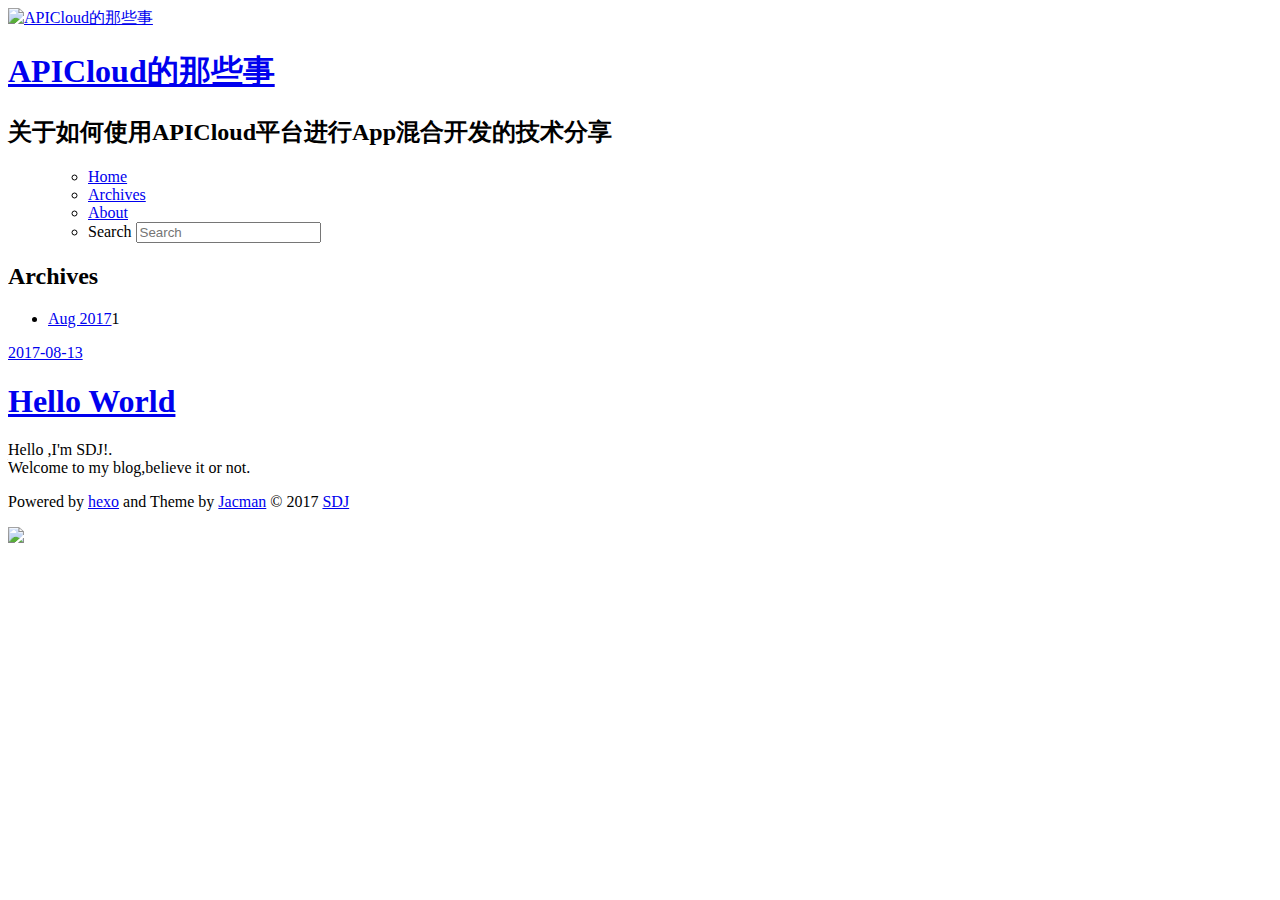
==== commit 841958fb: "Site updated: 2017-08-18 01:12:38" ====
--- a/archives/index.html
+++ b/archives/index.html
@@ -1,11 +1,17 @@
-<!DOCTYPE html>
-<html>
+
+  <!DOCTYPE HTML>
+<html lang="zh">
 <head>
-  <meta charset="utf-8">
-  
-  <title>Archives | APICloud的那些事</title>
-  <meta name="viewport" content="width=device-width, initial-scale=1, maximum-scale=1">
-  <meta name="description" content="APICloud | APP开发 | 混合开发 | JavaScript | JS | HTML | CSS | iOS | android |">
+  <meta charset="UTF-8">
+  
+    <title>Archives | APICloud的那些事</title>
+    <meta name="viewport" content="width=device-width, initial-scale=1,user-scalable=no">
+    
+    <meta name="author" content="SDJ">
+    
+
+    
+    <meta name="description" content="APICloud | APP开发 | 混合开发 | JavaScript | JS | HTML | CSS | iOS | android |">
 <meta property="og:type" content="website">
 <meta property="og:title" content="APICloud的那些事">
 <meta property="og:url" content="https://github.com/IT-SDJ/IT-SDJ.github.io/archives/index.html">
@@ -15,160 +21,249 @@
 <meta name="twitter:card" content="summary">
 <meta name="twitter:title" content="APICloud的那些事">
 <meta name="twitter:description" content="APICloud | APP开发 | 混合开发 | JavaScript | JS | HTML | CSS | iOS | android |">
-  
-    <link rel="alternate" href="/atom.xml" title="APICloud的那些事" type="application/atom+xml">
-  
-  
-    <link rel="icon" href="/favicon.png">
-  
-  
-    <link href="//fonts.googleapis.com/css?family=Source+Code+Pro" rel="stylesheet" type="text/css">
-  
-  <link rel="stylesheet" href="/IT-SDJ/IT-SDJ.github.io/css/style.css">
-  
-
+
+    
+    <link rel="alternative" href="/atom.xml" title="APICloud的那些事" type="application/atom+xml">
+    
+    
+    <link rel="icon" href="/IT-SDJ/IT-SDJ.github.io/img/favicon.ico">
+    
+    
+    <link rel="apple-touch-icon" href="/IT-SDJ/IT-SDJ.github.io/img/jacman.jpg">
+    <link rel="apple-touch-icon-precomposed" href="/IT-SDJ/IT-SDJ.github.io/img/jacman.jpg">
+    
+    <link rel="stylesheet" href="/IT-SDJ/IT-SDJ.github.io/css/style.css">
 </head>
 
-<body>
-  <div id="container">
-    <div id="wrap">
-      <header id="header">
-  <div id="banner"></div>
-  <div id="header-outer" class="outer">
-    <div id="header-title" class="inner">
-      <h1 id="logo-wrap">
-        <a href="/IT-SDJ/IT-SDJ.github.io/" id="logo">APICloud的那些事</a>
-      </h1>
-      
-        <h2 id="subtitle-wrap">
-          <a href="/IT-SDJ/IT-SDJ.github.io/" id="subtitle">关于如何使用APICloud平台进行App混合开发的技术分享</a>
-        </h2>
-      
-    </div>
-    <div id="header-inner" class="inner">
-      <nav id="main-nav">
-        <a id="main-nav-toggle" class="nav-icon"></a>
+    <body>
+      <header>
         
-          <a class="main-nav-link" href="/IT-SDJ/IT-SDJ.github.io/">Home</a>
+<div>
+		
+			<div id="imglogo">
+				<a href="/IT-SDJ/IT-SDJ.github.io/"><img src="/IT-SDJ/IT-SDJ.github.io/img/APICloud-logo.png" alt="APICloud的那些事" title="APICloud的那些事"/></a>
+			</div>
+			
+			<div id="textlogo">
+				<h1 class="site-name"><a href="/IT-SDJ/IT-SDJ.github.io/" title="APICloud的那些事">APICloud的那些事</a></h1>
+				<h2 class="blog-motto">关于如何使用APICloud平台进行App混合开发的技术分享</h2>
+			</div>
+			<div class="navbar"><a class="navbutton navmobile" href="#" title="Menu">
+			</a></div>
+			<nav class="animated">
+				<ul>
+					<ul>
+					 
+						<li><a href="/IT-SDJ/IT-SDJ.github.io/">Home</a></li>
+					
+						<li><a href="/IT-SDJ/IT-SDJ.github.io/archives">Archives</a></li>
+					
+						<li><a href="/IT-SDJ/IT-SDJ.github.io/about">About</a></li>
+					
+					<li>
+ 					
+					<form class="search" action="//google.com/search" method="get" accept-charset="utf-8">
+						<label>Search</label>
+						<input type="search" id="search" name="q" autocomplete="off" maxlength="20" placeholder="Search" />
+						<input type="hidden" name="q" value="site:github.com/IT-SDJ/IT-SDJ.github.io">
+					</form>
+					
+					</li>
+				</ul>
+			</nav>			
+</div>
+      </header>
+      <div id="container">
         
-          <a class="main-nav-link" href="/IT-SDJ/IT-SDJ.github.io/archives">Archives</a>
+
+<div class="archive-title" >
+  <h2 class="archive-icon">Archives</h2>
+  
+  <div class="archiveslist archive-float clearfix">
+   <ul class="archive-list"><li class="archive-list-item"><a class="archive-list-link" href="/IT-SDJ/IT-SDJ.github.io/archives/2017/08/">Aug 2017</a><span class="archive-list-count">1</span></li></ul>
+ </div>
+  
+</div>
+<div id="main" class="archive-part clearfix">
+  <div id="archive-page">
+
+  <section class="post" itemscope itemprop="blogPost">
+  
+    <a href="/IT-SDJ/IT-SDJ.github.io/2017/08/13/hello-world/" title="Hello World" itemprop="url">
+  
+
+    <time datetime="2017-08-12T19:38:59.000Z" itemprop="datePublished">2017-08-13</time>
+
+
+    <h1 itemprop="name">Hello World</h1>
+
+  </a>
+</section>
+
+
+  </div>
+</div>
+
+      </div>
+      <footer><div id="footer" >
+	
+	<div class="line">
+		<span></span>
+		<div class="author"></div>
+	</div>
+	
+	
+	<section class="info">
+		<p> Hello ,I&#39;m SDJ!. <br/>
+			Welcome to my blog,believe it or not.</p>
+	</section>
+	 
+	<div class="social-font" class="clearfix">
+		
+		
+		<a href="https://github.com/IT-SDJ" target="_blank" class="icon-github" title="github"></a>
+		
+		
+		
+		
+		
+		
+		
+		
+		
+		<a href="mailto:it-sdj@foxmail.com" target="_blank" class="icon-email" title="Email Me"></a>
+		
+	</div>
+			
+		
+
+		<p class="copyright">
+		Powered by <a href="http://hexo.io" target="_blank" title="hexo">hexo</a> and Theme by <a href="https://github.com/wuchong/jacman" target="_blank" title="Jacman">Jacman</a> © 2017 
+		
+		<a href="/IT-SDJ/IT-SDJ.github.io/about" target="_blank" title="SDJ">SDJ</a>
+		
+		
+		</p>
+</div>
+</footer>
+      <script src="/IT-SDJ/IT-SDJ.github.io/js/jquery-2.0.3.min.js"></script>
+<script src="/IT-SDJ/IT-SDJ.github.io/js/jquery.imagesloaded.min.js"></script>
+<script src="/IT-SDJ/IT-SDJ.github.io/js/gallery.js"></script>
+<script src="/IT-SDJ/IT-SDJ.github.io/js/jquery.qrcode-0.12.0.min.js"></script>
+
+<script type="text/javascript">
+$(document).ready(function(){ 
+  $('.navbar').click(function(){
+    $('header nav').toggleClass('shownav');
+  });
+  var myWidth = 0;
+  function getSize(){
+    if( typeof( window.innerWidth ) == 'number' ) {
+      myWidth = window.innerWidth;
+    } else if( document.documentElement && document.documentElement.clientWidth) {
+      myWidth = document.documentElement.clientWidth;
+    };
+  };
+  var m = $('#main'),
+      a = $('#asidepart'),
+      c = $('.closeaside'),
+      o = $('.openaside');
+  c.click(function(){
+    a.addClass('fadeOut').css('display', 'none');
+    o.css('display', 'block').addClass('fadeIn');
+    m.addClass('moveMain');
+  });
+  o.click(function(){
+    o.css('display', 'none').removeClass('beforeFadeIn');
+    a.css('display', 'block').removeClass('fadeOut').addClass('fadeIn');      
+    m.removeClass('moveMain');
+  });
+  $(window).scroll(function(){
+    o.css("top",Math.max(80,260-$(this).scrollTop()));
+  });
+  
+  $(window).resize(function(){
+    getSize(); 
+    if (myWidth >= 1024) {
+      $('header nav').removeClass('shownav');
+    }else{
+      m.removeClass('moveMain');
+      a.css('display', 'block').removeClass('fadeOut');
+      o.css('display', 'none');
         
-      </nav>
-      <nav id="sub-nav">
-        
-          <a id="nav-rss-link" class="nav-icon" href="/atom.xml" title="Flux RSS"></a>
-        
-        <a id="nav-search-btn" class="nav-icon" title="Rechercher"></a>
-      </nav>
-      <div id="search-form-wrap">
-        <form action="//google.com/search" method="get" accept-charset="UTF-8" class="search-form"><input type="search" name="q" class="search-form-input" placeholder="Search"><button type="submit" class="search-form-submit">&#xF002;</button><input type="hidden" name="sitesearch" value="https://github.com/IT-SDJ/IT-SDJ.github.io"></form>
-      </div>
-    </div>
-  </div>
-</header>
-      <div class="outer">
-        <section id="main">
-  
-  
-    
-    
-      
-      
-      <section class="archives-wrap">
-        <div class="archive-year-wrap">
-          <a href="/IT-SDJ/IT-SDJ.github.io/archives/2017" class="archive-year">2017</a>
-        </div>
-        <div class="archives">
-    
-    <article class="archive-article archive-type-post">
-  <div class="archive-article-inner">
-    <header class="archive-article-header">
-      <a href="/IT-SDJ/IT-SDJ.github.io/2017/08/13/hello-world/" class="archive-article-date">
-  <time datetime="2017-08-12T19:38:59.000Z" itemprop="datePublished">Aug 13</time>
-</a>
-      
-  
-    <h1 itemprop="name">
-      <a class="archive-article-title" href="/IT-SDJ/IT-SDJ.github.io/2017/08/13/hello-world/">Hello World</a>
-    </h1>
-  
-
-    </header>
-  </div>
-</article>
-  
-  
-    </div></section>
-  
-
-</section>
-        
-          <aside id="sidebar">
-  
-    
-
-  
-    
-
-  
-    
-  
-    
-  <div class="widget-wrap">
-    <h3 class="widget-title">Archives</h3>
-    <div class="widget">
-      <ul class="archive-list"><li class="archive-list-item"><a class="archive-list-link" href="/IT-SDJ/IT-SDJ.github.io/archives/2017/08/">August 2017</a></li></ul>
-    </div>
-  </div>
-
-
-  
-    
-  <div class="widget-wrap">
-    <h3 class="widget-title">Articles récents</h3>
-    <div class="widget">
-      <ul>
-        
-          <li>
-            <a href="/IT-SDJ/IT-SDJ.github.io/2017/08/13/hello-world/">Hello World</a>
-          </li>
-        
-      </ul>
-    </div>
-  </div>
-
-  
-</aside>
-        
-      </div>
-      <footer id="footer">
-  
-  <div class="outer">
-    <div id="footer-info" class="inner">
-      &copy; 2017 SDJ<br>
-      Propulsé by <a href="http://hexo.io/" target="_blank">Hexo</a>
-    </div>
-  </div>
-</footer>
-    </div>
-    <nav id="mobile-nav">
-  
-    <a href="/IT-SDJ/IT-SDJ.github.io/" class="mobile-nav-link">Home</a>
-  
-    <a href="/IT-SDJ/IT-SDJ.github.io/archives" class="mobile-nav-link">Archives</a>
-  
-</nav>
-    
-
-<script src="//ajax.googleapis.com/ajax/libs/jquery/2.0.3/jquery.min.js"></script>
-
-
-  <link rel="stylesheet" href="/IT-SDJ/IT-SDJ.github.io/fancybox/jquery.fancybox.css">
-  <script src="/IT-SDJ/IT-SDJ.github.io/fancybox/jquery.fancybox.pack.js"></script>
-
-
-<script src="/IT-SDJ/IT-SDJ.github.io/js/script.js"></script>
-
-  </div>
-</body>
-</html>+    }
+  });
+});
+</script>
+
+
+
+
+
+
+
+
+
+
+<link rel="stylesheet" href="/IT-SDJ/IT-SDJ.github.io/fancybox/jquery.fancybox.css" media="screen" type="text/css">
+<script src="/IT-SDJ/IT-SDJ.github.io/fancybox/jquery.fancybox.pack.js"></script>
+<script type="text/javascript">
+$(document).ready(function(){ 
+  $('.article-content').each(function(i){
+    $(this).find('img').each(function(){
+      if ($(this).parent().hasClass('fancybox')) return;
+      var alt = this.alt;
+      if (alt) $(this).after('<span class="caption">' + alt + '</span>');
+      $(this).wrap('<a href="' + this.src + '" title="' + alt + '" class="fancybox"></a>');
+    });
+    $(this).find('.fancybox').each(function(){
+      $(this).attr('rel', 'article' + i);
+    });
+  });
+  if($.fancybox){
+    $('.fancybox').fancybox();
+  }
+}); 
+</script>
+
+
+
+<!-- Analytics Begin -->
+
+
+
+<script>
+var _hmt = _hmt || [];
+(function() {
+  var hm = document.createElement("script");
+  hm.src = "//hm.baidu.com/hm.js?e6d1f421bbc9962127a50488f9ed37d1";
+  var s = document.getElementsByTagName("script")[0]; 
+  s.parentNode.insertBefore(hm, s);
+})();
+</script>
+
+
+
+<!-- Analytics End -->
+
+<!-- Totop Begin -->
+
+	<div id="totop">
+	<a title="Back to Top"><img src="/IT-SDJ/IT-SDJ.github.io/img/scrollup.png"/></a>
+	</div>
+	<script src="/IT-SDJ/IT-SDJ.github.io/js/totop.js"></script>
+
+<!-- Totop End -->
+
+<!-- MathJax Begin -->
+<!-- mathjax config similar to math.stackexchange -->
+
+
+<!-- MathJax End -->
+
+<!-- Tiny_search Begin -->
+
+<!-- Tiny_search End -->
+
+    </body>
+   </html>
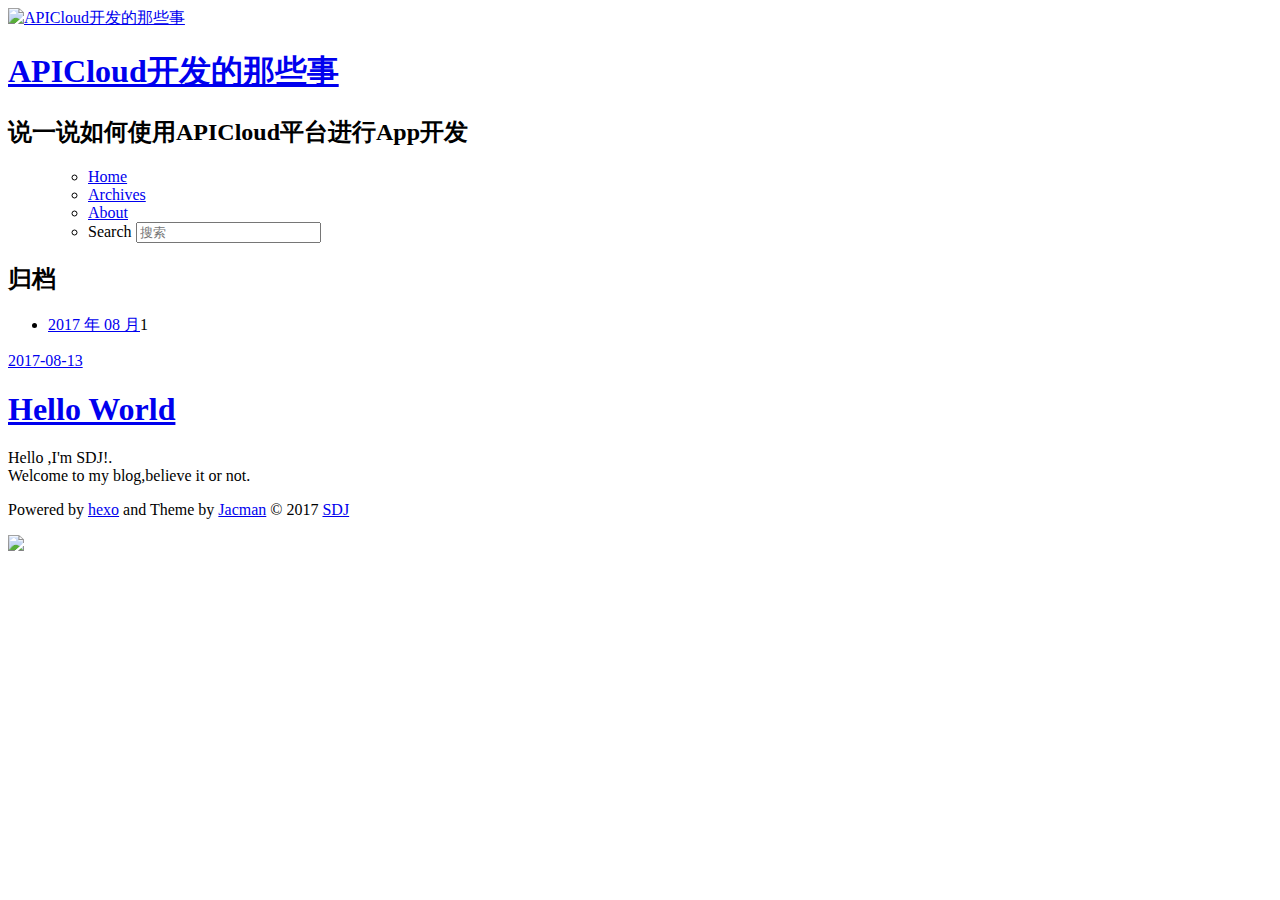
==== commit e168a195: "Site updated: 2017-08-18 01:19:43" ====
--- a/archives/index.html
+++ b/archives/index.html
@@ -4,7 +4,7 @@
 <head>
   <meta charset="UTF-8">
   
-    <title>Archives | APICloud的那些事</title>
+    <title>归档 | APICloud开发的那些事</title>
     <meta name="viewport" content="width=device-width, initial-scale=1,user-scalable=no">
     
     <meta name="author" content="SDJ">
@@ -13,17 +13,17 @@
     
     <meta name="description" content="APICloud | APP开发 | 混合开发 | JavaScript | JS | HTML | CSS | iOS | android |">
 <meta property="og:type" content="website">
-<meta property="og:title" content="APICloud的那些事">
+<meta property="og:title" content="APICloud开发的那些事">
 <meta property="og:url" content="https://github.com/IT-SDJ/IT-SDJ.github.io/archives/index.html">
-<meta property="og:site_name" content="APICloud的那些事">
+<meta property="og:site_name" content="APICloud开发的那些事">
 <meta property="og:description" content="APICloud | APP开发 | 混合开发 | JavaScript | JS | HTML | CSS | iOS | android |">
 <meta property="og:locale" content="zh">
 <meta name="twitter:card" content="summary">
-<meta name="twitter:title" content="APICloud的那些事">
+<meta name="twitter:title" content="APICloud开发的那些事">
 <meta name="twitter:description" content="APICloud | APP开发 | 混合开发 | JavaScript | JS | HTML | CSS | iOS | android |">
 
     
-    <link rel="alternative" href="/atom.xml" title="APICloud的那些事" type="application/atom+xml">
+    <link rel="alternative" href="/atom.xml" title="APICloud开发的那些事" type="application/atom+xml">
     
     
     <link rel="icon" href="/IT-SDJ/IT-SDJ.github.io/img/favicon.ico">
@@ -41,14 +41,14 @@
 <div>
 		
 			<div id="imglogo">
-				<a href="/IT-SDJ/IT-SDJ.github.io/"><img src="/IT-SDJ/IT-SDJ.github.io/img/APICloud-logo.png" alt="APICloud的那些事" title="APICloud的那些事"/></a>
+				<a href="/IT-SDJ/IT-SDJ.github.io/"><img src="/IT-SDJ/IT-SDJ.github.io/img/APICloud-logo.png" alt="APICloud开发的那些事" title="APICloud开发的那些事"/></a>
 			</div>
 			
 			<div id="textlogo">
-				<h1 class="site-name"><a href="/IT-SDJ/IT-SDJ.github.io/" title="APICloud的那些事">APICloud的那些事</a></h1>
-				<h2 class="blog-motto">关于如何使用APICloud平台进行App混合开发的技术分享</h2>
+				<h1 class="site-name"><a href="/IT-SDJ/IT-SDJ.github.io/" title="APICloud开发的那些事">APICloud开发的那些事</a></h1>
+				<h2 class="blog-motto">说一说如何使用APICloud平台进行App开发</h2>
 			</div>
-			<div class="navbar"><a class="navbutton navmobile" href="#" title="Menu">
+			<div class="navbar"><a class="navbutton navmobile" href="#" title="菜单">
 			</a></div>
 			<nav class="animated">
 				<ul>
@@ -64,7 +64,7 @@
  					
 					<form class="search" action="//google.com/search" method="get" accept-charset="utf-8">
 						<label>Search</label>
-						<input type="search" id="search" name="q" autocomplete="off" maxlength="20" placeholder="Search" />
+						<input type="search" id="search" name="q" autocomplete="off" maxlength="20" placeholder="搜索" />
 						<input type="hidden" name="q" value="site:github.com/IT-SDJ/IT-SDJ.github.io">
 					</form>
 					
@@ -77,10 +77,10 @@
         
 
 <div class="archive-title" >
-  <h2 class="archive-icon">Archives</h2>
+  <h2 class="archive-icon">归档</h2>
   
   <div class="archiveslist archive-float clearfix">
-   <ul class="archive-list"><li class="archive-list-item"><a class="archive-list-link" href="/IT-SDJ/IT-SDJ.github.io/archives/2017/08/">Aug 2017</a><span class="archive-list-count">1</span></li></ul>
+   <ul class="archive-list"><li class="archive-list-item"><a class="archive-list-link" href="/IT-SDJ/IT-SDJ.github.io/archives/2017/08/">2017 年 08 月</a><span class="archive-list-count">1</span></li></ul>
  </div>
   
 </div>
@@ -249,7 +249,7 @@
 <!-- Totop Begin -->
 
 	<div id="totop">
-	<a title="Back to Top"><img src="/IT-SDJ/IT-SDJ.github.io/img/scrollup.png"/></a>
+	<a title="返回顶部"><img src="/IT-SDJ/IT-SDJ.github.io/img/scrollup.png"/></a>
 	</div>
 	<script src="/IT-SDJ/IT-SDJ.github.io/js/totop.js"></script>
 
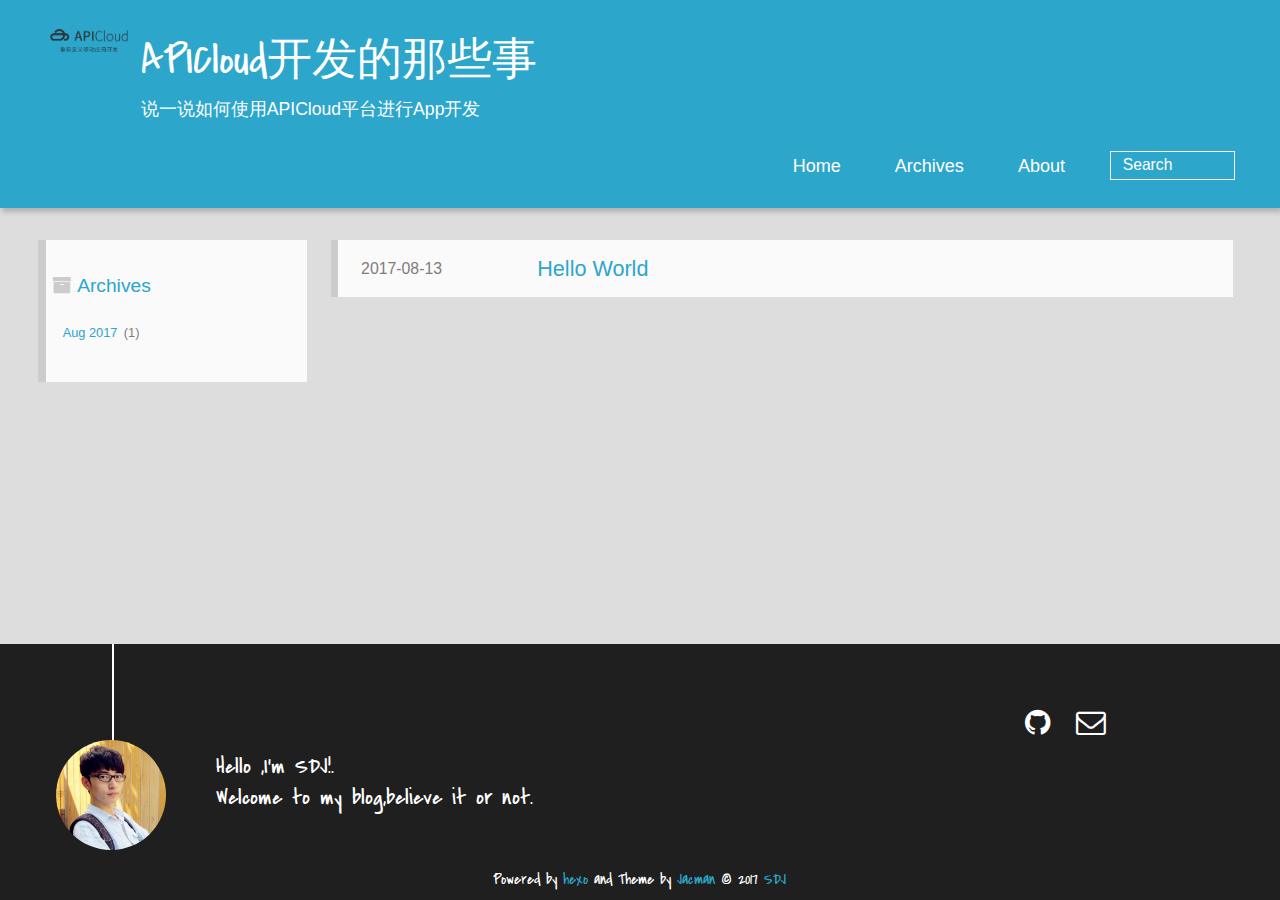
==== commit 2eb07d87: "Site updated: 2017-08-18 22:36:40" ====
--- a/archives/index.html
+++ b/archives/index.html
@@ -4,7 +4,7 @@
 <head>
   <meta charset="UTF-8">
   
-    <title>归档 | APICloud开发的那些事</title>
+    <title>Archives | APICloud开发的那些事</title>
     <meta name="viewport" content="width=device-width, initial-scale=1,user-scalable=no">
     
     <meta name="author" content="SDJ">
@@ -26,13 +26,13 @@
     <link rel="alternative" href="/atom.xml" title="APICloud开发的那些事" type="application/atom+xml">
     
     
-    <link rel="icon" href="/IT-SDJ/IT-SDJ.github.io/img/favicon.ico">
-    
-    
-    <link rel="apple-touch-icon" href="/IT-SDJ/IT-SDJ.github.io/img/jacman.jpg">
-    <link rel="apple-touch-icon-precomposed" href="/IT-SDJ/IT-SDJ.github.io/img/jacman.jpg">
-    
-    <link rel="stylesheet" href="/IT-SDJ/IT-SDJ.github.io/css/style.css">
+    <link rel="icon" href="/img/favicon.ico">
+    
+    
+    <link rel="apple-touch-icon" href="/img/jacman.jpg">
+    <link rel="apple-touch-icon-precomposed" href="/img/jacman.jpg">
+    
+    <link rel="stylesheet" href="/css/style.css">
 </head>
 
     <body>
@@ -41,30 +41,30 @@
 <div>
 		
 			<div id="imglogo">
-				<a href="/IT-SDJ/IT-SDJ.github.io/"><img src="/IT-SDJ/IT-SDJ.github.io/img/APICloud-logo.png" alt="APICloud开发的那些事" title="APICloud开发的那些事"/></a>
+				<a href="/"><img src="/img/APICloud-logo.png" alt="APICloud开发的那些事" title="APICloud开发的那些事"/></a>
 			</div>
 			
 			<div id="textlogo">
-				<h1 class="site-name"><a href="/IT-SDJ/IT-SDJ.github.io/" title="APICloud开发的那些事">APICloud开发的那些事</a></h1>
+				<h1 class="site-name"><a href="/" title="APICloud开发的那些事">APICloud开发的那些事</a></h1>
 				<h2 class="blog-motto">说一说如何使用APICloud平台进行App开发</h2>
 			</div>
-			<div class="navbar"><a class="navbutton navmobile" href="#" title="菜单">
+			<div class="navbar"><a class="navbutton navmobile" href="#" title="Menu">
 			</a></div>
 			<nav class="animated">
 				<ul>
 					<ul>
 					 
-						<li><a href="/IT-SDJ/IT-SDJ.github.io/">Home</a></li>
-					
-						<li><a href="/IT-SDJ/IT-SDJ.github.io/archives">Archives</a></li>
-					
-						<li><a href="/IT-SDJ/IT-SDJ.github.io/about">About</a></li>
+						<li><a href="/">Home</a></li>
+					
+						<li><a href="/archives">Archives</a></li>
+					
+						<li><a href="/about">About</a></li>
 					
 					<li>
  					
 					<form class="search" action="//google.com/search" method="get" accept-charset="utf-8">
 						<label>Search</label>
-						<input type="search" id="search" name="q" autocomplete="off" maxlength="20" placeholder="搜索" />
+						<input type="search" id="search" name="q" autocomplete="off" maxlength="20" placeholder="Search" />
 						<input type="hidden" name="q" value="site:github.com/IT-SDJ/IT-SDJ.github.io">
 					</form>
 					
@@ -77,10 +77,10 @@
         
 
 <div class="archive-title" >
-  <h2 class="archive-icon">归档</h2>
+  <h2 class="archive-icon">Archives</h2>
   
   <div class="archiveslist archive-float clearfix">
-   <ul class="archive-list"><li class="archive-list-item"><a class="archive-list-link" href="/IT-SDJ/IT-SDJ.github.io/archives/2017/08/">2017 年 08 月</a><span class="archive-list-count">1</span></li></ul>
+   <ul class="archive-list"><li class="archive-list-item"><a class="archive-list-link" href="/archives/2017/08/">Aug 2017</a><span class="archive-list-count">1</span></li></ul>
  </div>
   
 </div>
@@ -89,7 +89,7 @@
 
   <section class="post" itemscope itemprop="blogPost">
   
-    <a href="/IT-SDJ/IT-SDJ.github.io/2017/08/13/hello-world/" title="Hello World" itemprop="url">
+    <a href="/2017/08/13/hello-world/" title="Hello World" itemprop="url">
   
 
     <time datetime="2017-08-12T19:38:59.000Z" itemprop="datePublished">2017-08-13</time>
@@ -140,16 +140,16 @@
 		<p class="copyright">
 		Powered by <a href="http://hexo.io" target="_blank" title="hexo">hexo</a> and Theme by <a href="https://github.com/wuchong/jacman" target="_blank" title="Jacman">Jacman</a> © 2017 
 		
-		<a href="/IT-SDJ/IT-SDJ.github.io/about" target="_blank" title="SDJ">SDJ</a>
+		<a href="/about" target="_blank" title="SDJ">SDJ</a>
 		
 		
 		</p>
 </div>
 </footer>
-      <script src="/IT-SDJ/IT-SDJ.github.io/js/jquery-2.0.3.min.js"></script>
-<script src="/IT-SDJ/IT-SDJ.github.io/js/jquery.imagesloaded.min.js"></script>
-<script src="/IT-SDJ/IT-SDJ.github.io/js/gallery.js"></script>
-<script src="/IT-SDJ/IT-SDJ.github.io/js/jquery.qrcode-0.12.0.min.js"></script>
+      <script src="/js/jquery-2.0.3.min.js"></script>
+<script src="/js/jquery.imagesloaded.min.js"></script>
+<script src="/js/gallery.js"></script>
+<script src="/js/jquery.qrcode-0.12.0.min.js"></script>
 
 <script type="text/javascript">
 $(document).ready(function(){ 
@@ -205,8 +205,8 @@
 
 
 
-<link rel="stylesheet" href="/IT-SDJ/IT-SDJ.github.io/fancybox/jquery.fancybox.css" media="screen" type="text/css">
-<script src="/IT-SDJ/IT-SDJ.github.io/fancybox/jquery.fancybox.pack.js"></script>
+<link rel="stylesheet" href="/fancybox/jquery.fancybox.css" media="screen" type="text/css">
+<script src="/fancybox/jquery.fancybox.pack.js"></script>
 <script type="text/javascript">
 $(document).ready(function(){ 
   $('.article-content').each(function(i){
@@ -249,9 +249,9 @@
 <!-- Totop Begin -->
 
 	<div id="totop">
-	<a title="返回顶部"><img src="/IT-SDJ/IT-SDJ.github.io/img/scrollup.png"/></a>
+	<a title="Back to Top"><img src="/img/scrollup.png"/></a>
 	</div>
-	<script src="/IT-SDJ/IT-SDJ.github.io/js/totop.js"></script>
+	<script src="/js/totop.js"></script>
 
 <!-- Totop End -->
 
--- a/css/style.css
+++ b/css/style.css
@@ -0,0 +1,9 @@
+html,body,div,span,applet,object,iframe,h1,h2,h3,h4,h5,h6,p,blockquote,pre,a,abbr,acronym,address,big,cite,code,del,dfn,em,img,ins,kbd,q,s,samp,small,strike,strong,sub,sup,tt,var,dl,dt,dd,ol,ul,li,fieldset,form,label,legend,table,caption,tbody,tfoot,thead,tr,th,td{margin:0;padding:0;border:0;outline:0;font-weight:inherit;font-style:inherit;font-family:inherit;font-size:100%;vertical-align:baseline}body{line-height:1;color:#000;background:#fff}ol,ul{list-style:none}table{border-collapse:separate;border-spacing:0;vertical-align:middle}caption,th,td{text-align:left;font-weight:normal;vertical-align:middle}a img{border:none}/* custom Font*/
+@font-face{font-family:"covered_by_your_graceregular";font-weight:normal;font-style:normal;src:url("../font/coveredbyyourgrace-webfont.eot");src:url("../font/coveredbyyourgrace-webfont.eot?#iefix") format('embedded-opentype'),url("../font/coveredbyyourgrace-webfont.svg#covered_by_your_graceregular") format('svg'),url("../font/coveredbyyourgrace-webfont.woff") format('woff'),url("../font/coveredbyyourgrace-webfont.ttf") format('truetype')}/* icon Font */
+@font-face{font-family:"FontAwesome";font-style:normal;font-weight:normal;src:url("../font/fontawesome-webfont.eot?v=#4.0.3");src:url("../font/fontawesome-webfont.eot?#iefix&v=#4.0.3") format("embedded-opentype"),url("../font/fontawesome-webfont.woff?v=#4.0.3") format("woff"),url("../font/fontawesome-webfont.ttf?v=#4.0.3") format("truetype"),url("../font/fontawesome-webfont.svg#fontawesomeregular?v=#4.0.3") format("svg")}@font-face{font-family:"fontdiao";font-weight:normal;font-style:normal;src:url("../font/fontdiao.eot");src:url("../font/fontdiao.eot?#iefix") format('embedded-opentype'),url("../font/fontdiao.svg#fontdiao") format('svg'),url("../font/fontdiao.woff") format('woff'),url("../font/fontdiao.ttf") format('truetype')}/* Public style */
+*{-webkit-margin-before:0;-webkit-margin-after:0}body{background:#ddd;font-family:"Helvetica Neue","Helvetica","Microsoft YaHei","WenQuanYi Micro Hei",Arial,sans-serif;font-size:100%;color:#817c7c;line-height:1.5;min-height:100vh;display:-webkit-flex;display:-webkit-box;display:-moz-box;display:-webkit-flex;display:-ms-flexbox;display:box;display:flex;-webkit-flex-direction:column;-webkit-box-orient:vertical;-moz-box-orient:vertical;-o-box-orient:vertical;-webkit-flex-direction:column;-ms-flex-direction:column;flex-direction:column}iframe{margin-top:10px}small{font-size:80%}sub,sup{font-size:75%;line-height:0;position:relative;vertical-align:baseline}sup{top:-.5em;padding-left:.3em}sub{bottom:-.25em}a{text-decoration:none;color:#817c7c;}a:hover,a:focus{outline:0;text-decoration:none;-webkit-transition:color 0.25s, background 0.5s;-moz-transition:color 0.25s, background 0.5s;-o-transition:color 0.25s, background 0.5s;-ms-transition:color 0.25s, background 0.5s;transition:color 0.25s, background 0.5s}a:hover:before{-webkit-transition:color 0.25s, background 0.5s;-moz-transition:color 0.25s, background 0.5s;-o-transition:color 0.25s, background 0.5s;-ms-transition:color 0.25s, background 0.5s;transition:color 0.25s, background 0.5s}input:focus{outline:none}input,button{margin:0;padding:0;}input::-moz-focus-inner,button::-moz-focus-inner{border:0;padding:0}h1{font-size:1.5em}.fa{display:inline-block;font-family:FontAwesome;font-style:normal;font-weight:normal;line-height:1;-webkit-font-smoothing:antialiased;-moz-osx-font-smoothing:grayscale}.clearfix{zoom:1}.clearfix:before,.clearfix:after{content:"";display:table}.clearfix:after{clear:both}::-webkit-input-placeholder{color:#fff;padding:2px 0 0 4px}::-moz-placeholder{color:#fff;padding:2px 0 0 4px}:-ms-input-placeholder{color:#fff;padding:2px 0 0 4px}::-webkit-input-placeholder::before{font-family:"FontAwesome";-webkit-font-smoothing:antialiased;-moz-osx-font-smoothing:grayscale;content:"\f002";padding-right:4px}::-moz-placeholder:before{font-family:"FontAwesome";-webkit-font-smoothing:antialiased;-moz-osx-font-smoothing:grayscale;content:"\f002";padding-right:4px}:-ms-input-placeholder::before{font-family:"FontAwesome";-webkit-font-smoothing:antialiased;-moz-osx-font-smoothing:grayscale;content:"\f002";padding-right:4px}input[type="search"]::-webkit-search-cancel-button,input[type="search"]::-webkit-search-decoration{-webkit-appearance:none}::-webkit-search-cancel-button:after{font-family:"FontAwesome";-webkit-font-smoothing:antialiased;-moz-osx-font-smoothing:grayscale;content:'\f00d';color:#fff;padding-right:4px}/* css3 animate */
+.animated{-webkit-animation-fill-mode:both;-moz-animation-fill-mode:both;-o-animation-fill-mode:both;-ms-animation-fill-mode:both;animation-fill-mode:both;-webkit-animation-duration:1s;-moz-animation-duration:1s;-o-animation-duration:1s;-ms-animation-duration:1s;animation-duration:1s}@-webkit-keyframes fadeIn{0%{opacity:0;-ms-filter:"progid:DXImageTransform.Microsoft.Alpha(Opacity=0)";filter:alpha(opacity=0)}100%{opacity:1;-ms-filter:none;filter:none}}.fadeIn{-webkit-animation-name:fadeIn;-moz-animation-name:fadeIn;-o-animation-name:fadeIn;-ms-animation-name:fadeIn;animation-name:fadeIn}.fadeOut{-webkit-animation-name:fadeOut;-moz-animation-name:fadeOut;-o-animation-name:fadeOut;-ms-animation-name:fadeOut;animation-name:fadeOut}@-moz-keyframes fadeInDown{0%{opacity:0;-ms-filter:"progid:DXImageTransform.Microsoft.Alpha(Opacity=0)";filter:alpha(opacity=0);-webkit-transform:translateY(-20px);-moz-transform:translateY(-20px);-o-transform:translateY(-20px);-ms-transform:translateY(-20px);transform:translateY(-20px)}100%{opacity:1;-ms-filter:none;filter:none;-webkit-transform:translateY(0);-moz-transform:translateY(0);-o-transform:translateY(0);-ms-transform:translateY(0);transform:translateY(0)}}@-webkit-keyframes fadeInDown{0%{opacity:0;-ms-filter:"progid:DXImageTransform.Microsoft.Alpha(Opacity=0)";filter:alpha(opacity=0);-webkit-transform:translateY(-20px);-moz-transform:translateY(-20px);-o-transform:translateY(-20px);-ms-transform:translateY(-20px);transform:translateY(-20px)}100%{opacity:1;-ms-filter:none;filter:none;-webkit-transform:translateY(0);-moz-transform:translateY(0);-o-transform:translateY(0);-ms-transform:translateY(0);transform:translateY(0)}}@-o-keyframes fadeInDown{0%{opacity:0;-ms-filter:"progid:DXImageTransform.Microsoft.Alpha(Opacity=0)";filter:alpha(opacity=0);-webkit-transform:translateY(-20px);-moz-transform:translateY(-20px);-o-transform:translateY(-20px);-ms-transform:translateY(-20px);transform:translateY(-20px)}100%{opacity:1;-ms-filter:none;filter:none;-webkit-transform:translateY(0);-moz-transform:translateY(0);-o-transform:translateY(0);-ms-transform:translateY(0);transform:translateY(0)}}@keyframes fadeInDown{0%{opacity:0;-ms-filter:"progid:DXImageTransform.Microsoft.Alpha(Opacity=0)";filter:alpha(opacity=0);-webkit-transform:translateY(-20px);-moz-transform:translateY(-20px);-o-transform:translateY(-20px);-ms-transform:translateY(-20px);transform:translateY(-20px)}100%{opacity:1;-ms-filter:none;filter:none;-webkit-transform:translateY(0);-moz-transform:translateY(0);-o-transform:translateY(0);-ms-transform:translateY(0);transform:translateY(0)}}body >header{width:100%;-webkit-box-shadow:2px 4px 5px rgba(3,3,3,0.2);box-shadow:2px 4px 5px rgba(3,3,3,0.2);background:url("../") center #2ca6cb;color:#fff;padding:1em 0 .8em;}@media only screen and (min-width:1024px){body >header{padding:1.8em 0 1.5em}}body >header >div{width:95%;margin:0 auto;position:relative;overflow:hidden;}@media only screen and (min-width:1024px){body >header >div{width:93%}}body >header a{display:block;color:#fff}#imglogo{float:left;width:4em;height:4em;}@media only screen and (min-width:768px){#imglogo{width:5em}}@media only screen and (min-width:1024px){#imglogo{width:5.5em}}#imglogo img{width:4em;}@media only screen and (min-width:768px){#imglogo img{width:5em}}@media only screen and (min-width:1024px){#imglogo img{width:5.5em}}#textlogo{float:left;width:75%;margin-left:.5em;}#textlogo h1.site-name{width:86%;font-family:"covered_by_your_graceregular";font-size:200%;line-height:1.5;-webkit-font-smoothing:antialiased;-moz-osx-font-smoothing:grayscale;}@media only screen and (min-width:768px){#textlogo h1.site-name{font-size:240%}}@media only screen and (min-width:1024px){#textlogo h1.site-name{font-size:280%}}#textlogo h2.blog-motto{font-size:.7em;font-weight:normal;}@media only screen and (min-width:768px){#textlogo h2.blog-motto{font-size:100%}}@media only screen and (min-width:1024px){#textlogo h2.blog-motto{font-size:110%}}.navbar{position:absolute;width:2em;right:0;top:1em;padding:.5em;}@media only screen and (min-width:1024px){.navbar{display:none}}.navbutton::before{font-family:"FontAwesome";-webkit-font-smoothing:antialiased;-moz-osx-font-smoothing:grayscale;content:"\f0c9"}.navmobile::before{padding-left:1em}header nav{float:left;width:100%;font-size:112.5%;padding-top:.5em;max-height:.01em;-webkit-transition:max-height 1s ease-out;-moz-transition:max-height 1s ease-out;-o-transition:max-height 1s ease-out;-ms-transition:max-height 1s ease-out;transition:max-height 1s ease-out;}@media only screen and (min-width:568px){header nav{width:50%}}@media only screen and (min-width:1024px){header nav{float:right;width:auto;margin-top:1em;max-height:none}}@media only screen and (min-width:1024px){header nav ul{float:right}}@media only screen and (min-width:1024px){header nav ul li{float:left}}header nav ul li a{padding:.2em 0 .2em 1em;}@media only screen and (min-width:1024px){header nav ul li a{padding:.2em 1.5em}}header nav ul li a:hover{background:#1b7f9e;color:#e9cd4c}.shownav{max-height:40em}.search{padding:.1em 0 0 1em;}.search input{-webkit-appearance:textfield;font-size:.87em;line-height:1.7;border:1px solid #fff;color:#fff;background:transparent;width:80%;padding-left:.5em;}@media only screen and (min-width:1024px){.search input{width:8em;-webkit-transition:0.5s width;-moz-transition:0.5s width;-o-transition:0.5s width;-ms-transition:0.5s width;transition:0.5s width}.search input:focus{width:15em}}.search label{display:none}/* index layout */
+#container{-webkit-flex:1;width:95%;margin:0 auto;overflow:hidden;}@media only screen and (min-width:768px){#container{width:96%}}@media only screen and (min-width:1024px){#container{width:94%}}@media only screen and (min-width:1560px){#container{width:82%}}#main{margin:1em 0 0;line-height:1.8;}@media only screen and (min-width:1024px){#main{margin:2em 0 0;width:75%;float:left;-webkit-transition:margin 0.5s ease-out;-moz-transition:margin 0.5s ease-out;-o-transition:margin 0.5s ease-out;-ms-transition:margin 0.5s ease-out;transition:margin 0.5s ease-out}}#main section.post{background:#fafafa;margin-bottom:.125em;}#main section.post a{display:block;border-left:.5em solid #ccc;-webkit-transition:border-left 0.45s;-moz-transition:border-left 0.45s;-o-transition:border-left 0.45s;-ms-transition:border-left 0.45s;transition:border-left 0.45s;padding:.5em;}@media only screen and (min-width:768px){#main section.post a{padding:1em}}#main section.post a:hover{border-left:.5em solid #2ca6cb}#main section.post a h1{color:#2ca6cb;line-height:2}#main section.post a p{color:#817c7c}#main section.post a time{color:#817c7c;display:block;margin:.5em 0;font-size:.9em}#main article.post-expand{background:#fafafa;margin-bottom:3.5em;}#main article.post-expand .img-logo{max-width:180px;max-height:96px;display:block !important;margin-right:.7em;margin-left:.7em;padding:0;float:right;clear:right}#main article.post-expand .img-topic{max-width:300px;max-height:1800px;display:block !important;margin-left:.7em;margin-right:.7em;padding:0;float:right;clear:right}#main article.post-expand .article-more-link a{display:inline-block;line-height:1em;padding:6px 15px;border-radius:15px;background:#ddd;color:#817c7c;text-decoration:none;}#main article.post-expand .article-more-link a:hover{background:#2ca6cb;color:#fff;text-decoration:none}#archive-page section.post a{font-size:.9em;padding:.5em !important;}@media only screen and (min-width:768px){#archive-page section.post a time{padding-left:1em}}.moveMain{margin-left:10% !important}.unexpand .prev{border-left:.5em solid #ccc;}.unexpand .prev:hover{border-left:.5em solid #2ca6cb}#page-nav{background:#fafafa;text-align:center;overflow:hidden;}#page-nav a{display:inline-block;padding:.5em 1em}#page-nav a{color:#2ca6cb;}#page-nav a:hover{background:#ccc;color:#2ca6cb}#page-nav .prev{float:left;-webkit-transition:border-left 0.5s;-moz-transition:border-left 0.5s;-o-transition:border-left 0.5s;-ms-transition:border-left 0.5s;transition:border-left 0.5s;}#page-nav .prev span:before{font-family:"FontAwesome";-webkit-font-smoothing:antialiased;-moz-osx-font-smoothing:grayscale;content:"\f053";padding-right:.5em}#page-nav .next{float:right;}#page-nav .next span:before{font-family:"FontAwesome";-webkit-font-smoothing:antialiased;-moz-osx-font-smoothing:grayscale;content:"\f054";padding-left:.5em}#page-nav .page-number{display:none;padding:.5em 1em;}@media only screen and (min-width:768px){#page-nav .page-number{display:inline-block}}#page-nav .current{color:#b8b8b8;font-weight:bold}#page-nav .space{color:#2ca6cb}/* page layout */
+@media only screen and (min-width:1024px){.page{margin-left:10% !important}}/* archive layout */
+.category-icon:before,.tag-icon:before,.archive-icon:before{font-family:"FontAwesome";-webkit-font-smoothing:antialiased;-moz-osx-font-smoothing:grayscale;color:#ccc;font-size:100%;padding-right:.3em}.category-icon:before{content:"\f07b"}.tag-icon:before{content:"\f02c"}.archive-icon:before{content:"\f187"}.archive-title{margin:1em 0;padding:2em;background:#fafafa;border-left:.5em solid #ccc;}@media only screen and (min-width:1024px){.archive-title{margin:2em 0;width:18.5%;padding-left:.5%;float:left}}.archive-title h2{width:90%;color:#2ca6cb;font-size:120%}.archive-title a{color:#2ca6cb;-webkit-transition:color 0.5s;-moz-transition:color 0.5s;-o-transition:color 0.5s;-ms-transition:color 0.5s;transition:color 0.5s;}.archive-title a:hover{color:#2ca6cb;-webkit-transition:color 0.5s;-moz-transition:color 0.5s;-o-transition:color 0.5s;-ms-transition:color 0.5s;transition:color 0.5s}.current{color:#ea6753 !important}@media only screen and (min-width:768px){.archive-part{min-height:200px}}@media only screen and (min-width:1024px){.archive-part{float:right;margin-left:2% !important}}.archive-part section.post{width:100%;}.archive-part section.post time{font-size:1.1em !important;float:left;}@media only screen and (max-width:568px){.archive-part section.post time{width:100%}}@media only screen and (min-width:568px){.archive-part section.post time{width:20%}}@media only screen and (min-width:768px){.archive-nav{width:100%;float:left;margin-top:1em}}/* tags&categories layout */
+.all-list-box{min-height:400px}.post,.page,.link,.photo{background:#fafafa;}.post a,.page a,.link a,.photo a{color:#2ca6cb;}.post a:hover,.page a:hover,.link a:hover,.photo a:hover{color:#ea6753}@media only screen and (min-width:768px){article header.article-info{border-bottom:1px solid #dbdbdb}}article header.article-info >h1{padding:.2em 3%;font-size:170%;line-height:1.5;word-wrap:break-word;word-break:normal;-webkit-font-smoothing:antialiased;-moz-osx-font-smoothing:grayscale;border-left:5px solid #2ca6cb}@media only screen and (min-width:1024px){article header.article-info >h1{font-size:200%;padding-top:.3em}}article header.article-info >p.article-author{padding:.3em 4% .3em 0;text-align:right;border-bottom:1px solid #dbdbdb;}@media only screen and (min-width:768px){article header.article-info >p.article-author{float:right;border-bottom:none}}article header.article-info >p.article-time{padding-top:.5em;font-size:.8em;text-align:center;margin-bottom:-2.7em;}@media only screen and (min-width:768px){article header.article-info >p.article-time{float:right;margin-right:1em;padding-top:.1em;font-size:.9em}}article header.article-info >p.article-time:before{font-family:"FontAwesome";font-size:130%;content:"\f017";-webkit-font-smoothing:antialiased;-moz-osx-font-smoothing:grayscale}article .article-content{padding:1.5em 4%;color:#413f3f;font-size:100%;}article .article-content:before,article .article-content:after{content:"";display:block;clear:both}article .article-content .kb{padding:.1em .6em;border:1px solid #ccc;background-color:code-color;color:#8f8f8f;-webkit-box-shadow:0 1px 0 rgba(0,0,0,0.2),0 0 0 2px #fff inset;box-shadow:0 1px 0 rgba(0,0,0,0.2),0 0 0 2px #fff inset;border-radius:3px;display:inline-block;margin:0 .1em;text-shadow:0 1px 0 #fff;line-height:1.5;white-space:nowrap}article .article-content h1,article .article-content h2{font-size:180%;line-height:1.2em;padding-bottom:.3em;margin-top:1.5em;border-bottom:2px solid #dbdbdb}article .article-content h3{font-size:140%;line-height:1em;margin-top:1.3em}article .article-content h4,article .article-content h5,article .article-content h6{font-size:140%}article .article-content h1,article .article-content h2,article .article-content h3,article .article-content h4,article .article-content h5,article .article-content h6{color:#333;-webkit-font-smoothing:antialiased;-moz-osx-font-smoothing:grayscale;}article .article-content h1 >code,article .article-content h2 >code,article .article-content h3 >code,article .article-content h4 >code,article .article-content h5 >code,article .article-content h6 >code{color:#a3a3a3}article .article-content hr{border:1px solid #dbdbdb}article .article-content strong{font-weight:bold}article .article-content em{font-style:italic}article .article-content acronym,article .article-content abbr{border-bottom:1px dotted}article .article-content blockquote{border-left:.2em solid #2ca6cb;margin:.65em 0 .65em 1%;padding-left:1%;line-height:1.5;font-size:100%;color:#808080;}article .article-content blockquote footer{background:#fafafa;padding:0;margin:0;font-size:80%;line-height:1em}article .article-content blockquote cite{font-style:italic;padding-left:.5em}article .article-content ul,article .article-content ol{padding-left:1.5em;font-size:100%;padding-top:.7em;}@media only screen and (min-width:768px){article .article-content ul,article .article-content ol{padding-left:1.5em}}article .article-content ul li{list-style:disc;text-align:match-parent}article .article-content ol li{list-style-type:decimal}article .article-content dl dt{font-weight:blod}article .article-content ul li>code,article .article-content ol li>code,article .article-content p code,article .article-content strong code,article .article-content em code,article .article-content table th>code,article .article-content table td>code{font-family:Monaco,Menlo,Consolas,Courier New,monospace;background:#eee;color:#d14;border:1px solid #d6d6d6;padding:0 5px;margin:0 2px;font-size:90%;white-space:nowrap;text-shadow:0 1px #fff;-webkit-border-radius:.25em;border-radius:.25em}article .article-content p{line-height:1.5;margin-top:.7em;}@media only screen and (min-width:1024px){article .article-content p{margin-top:1em}}article .article-content img,article .article-content video,article .article-content figure img{max-width:100%;height:auto;vertical-align:middle;padding-top:.5em;}@media only screen and (min-width:1024px){article .article-content img,article .article-content video,article .article-content figure img{padding-top:.7em}}article .article-content .img-topic,article .article-content .img-logo{display:none}article .article-content .img-center{display:block;margin:auto}article .article-content .img-shadow{-webkit-box-shadow:0 0 2px 3px #ddd;box-shadow:0 0 2px 3px #ddd}article .article-content figcaption,article .article-content .caption{display:block;margin-top:.3em;color:#808080;position:relative;font-size:.9em;padding-left:1.3em;}article .article-content figcaption:before,article .article-content .caption:before{content:'\f040';position:absolute;font:.9em "FontAwesome";position:absolute;left:0;top:.3em}article .article-content .video-container{position:relative;padding-top:56%;height:0;overflow:hidden;}article .article-content .video-container iframe,article .article-content .video-container object,article .article-content .video-container embed{position:absolute;top:0;left:0;width:100%;height:100%;margin-top:0}article .article-content table{max-width:100%;border-collapse:collapse;border-spacing:0;margin-top:1em;}article .article-content table th{font-weight:bold;border-bottom:2px solid #dbdbdb;padding:.5em;line-height:1.3em}article .article-content table td{border-bottom:1px solid #dbdbdb;padding:.5em;line-height:1.3em}article .article-content .pullquote{text-align:left;width:45%;margin:0;border:none}article .article-content .left{margin-left:.5em;margin-right:1em;float:left}article .article-content .right{margin-right:.5em;margin-left:1em;float:right}footer.article-footer{background:#fafafa;padding:0 4%;margin:0;border-top:1px solid #dbdbdb}.article-share{float:right;width:100%;}@media only screen and (min-width:568px){.article-share{width:60%}}@media only screen and (min-width:768px){.article-share{width:16.5em}}.article-share .share-jiathis{padding:.5em 0;margin-top:.3em}.share span{float:right;height:3em;width:1em;margin-right:.5em;position:relative;color:#d6d6d6;}.share span:before{font-family:"FontAwesome";content:"\f064";font-size:1em;-webkit-font-smoothing:antialiased;-moz-osx-font-smoothing:grayscale;width:1.5em;height:1.5em;position:absolute;top:50%;left:50%;margin-top:-.75em;margin-left:-.75em}.share a{float:right;width:3em;height:3em;display:block;position:relative;}.share a:before{font-size:1.2em;font-family:"FontAwesome";text-align:center;color:#817c7c;-webkit-font-smoothing:antialiased;-moz-osx-font-smoothing:grayscale;width:1.5em;height:1.5em;position:absolute;top:50%;left:50%;margin-top:-.75em;margin-left:-.75em}.share a:hover:before{color:#fff}.article-share-twitter:before{content:"\f099"}.article-share-twitter:hover{background:#00aced;text-shadow:0 1px #008abe}.article-share-facebook:before{content:"\f09a"}.article-share-facebook:hover{background:#3b5998;text-shadow:0 1px #2f477a}.article-share-weibo:before{content:"\f18a"}.article-share-weibo:hover{background:#c64d3e;text-shadow:0 1px #a13c2f}.article-share-qrcode:before{font-family:"fontdiao" !important;content:"\f132"}.article-share-qrcode:hover{background:#49ae0f;text-shadow:0 1px #3a8b0c}.article-share-renren:before{content:"\f18b"}.article-share-renren:hover{background:#369;text-shadow:0 1px #29527a}.article-back-to-top:before{content:"\f062"}.article-back-to-top:hover{background:#762c54;text-shadow:0 1px #5e2343}.hoverqrcode{background:#fff;border:3px solid #2ca6cb;border-radius:10px;display:inline-block;position:absolute}.overlay{display:none !important}.comments-count{color:#d6d6d6;margin-top:.3em;padding:.5em 0;float:right;}.comments-count span:before{font-family:"FontAwesome";-webkit-font-smoothing:antialiased;-moz-osx-font-smoothing:grayscale;content:"\f075"}@media only screen and (max-width:568px){.comments-count{float:left}}.comments-count-link{padding:.5em;margin:0 .3em;}.comments-count-link:hover{color:#fff !important;background:#2ca6cb}.article-tags,.article-categories{padding:.5em 0;float:left;}@media only screen and (max-width:568px){.article-tags,.article-categories{margin-right:1em !important}}.article-tags{color:#d6d6d6;}@media only screen and (max-width:568px){.article-tags{margin-left:0}}.article-tags span{position:relative;float:left;width:1em;height:2em;margin-right:.5em;}.article-tags span:before{font-family:"FontAwesome";-webkit-font-smoothing:antialiased;-moz-osx-font-smoothing:grayscale;width:1.2em;height:1.2em;position:absolute;top:50%;left:50%;margin-top:-.6em;margin-left:-.6em;content:"\f02c"}.article-tags a{float:left;padding:0 .3em;margin:.3em;background:#e6e6e6;}.article-tags a:hover{color:#fff;background:#2ca6cb}.article-categories{color:#d6d6d6;margin-top:.3em;margin-right:3em;}.article-categories span:before{font-family:"FontAwesome";-webkit-font-smoothing:antialiased;-moz-osx-font-smoothing:grayscale;content:"\f07b"}.article-category-link{padding:.5em;margin:0 .3em;}.article-category-link:hover{color:#fff !important;background:#2ca6cb}.article-nav{padding:0 10%;}@media only screen and (min-width:768px){.article-nav{padding:0 4%}}.article-nav strong{font-size:1em;font-weight:bold}.article-nav a{display:block;overflow:hidden}.article-nav .prev a:hover,.article-nav .next a:hover{background:#2ca6cb;color:#fff}.article-nav .prev{width:100%;float:left;}.article-nav .prev strong{padding-left:1.8em}.article-nav .prev span:before{font-family:"FontAwesome";-webkit-font-smoothing:antialiased;-moz-osx-font-smoothing:grayscale;content:"\f053";padding-right:.5em}@media only screen and (min-width:768px){.article-nav .prev{width:45%;float:left}}.article-nav .next{width:100%;float:left;text-align:left;}.article-nav .next strong{padding-left:1.5em}.article-nav .next span:before{font-family:"FontAwesome";-webkit-font-smoothing:antialiased;-moz-osx-font-smoothing:grayscale;content:"\f054";padding-right:.5em}@media only screen and (min-width:768px){.article-nav .next{width:45%;float:right;text-align:right}.article-nav .next strong{padding-right:1.8em}.article-nav .next span:before{content:none}.article-nav .next span:after{font-family:"FontAwesome";-webkit-font-smoothing:antialiased;-moz-osx-font-smoothing:grayscale;content:"\f054";padding-left:.5em}}section.comment{padding:0 4%;margin:1em 0}.toc-article{background:#eee;margin:1.6em 0 0 2em;padding:1em;-webkit-border-radius:4px;border-radius:4px;border:1px solid #ddd;}.toc-article strong{padding:.3em 0}.toc-article ul li{list-style:disc;text-align:match-parent;margin:.5em 0}.toc-article ol li{list-style-type:decimal;margin:.5em 0}#toc{line-height:1.3em;font-size:.8em;float:right;}#toc .toc{padding:0;}#toc .toc li{list-style-type:none}#toc .toc-child{padding-left:1.5em;padding-top:0}#toc.toc-aside{display:none;width:13%;position:fixed;right:2%;top:320px;overflow:hidden;line-height:1.5em;font-size:1em;color:#333;opacity:.6;-ms-filter:"progid:DXImageTransform.Microsoft.Alpha(Opacity=60)";filter:alpha(opacity=60);-webkit-transition:opacity 1s ease-out;-moz-transition:opacity 1s ease-out;-o-transition:opacity 1s ease-out;-ms-transition:opacity 1s ease-out;transition:opacity 1s ease-out;}#toc.toc-aside strong{padding:.3em 0;color:#817c7c}#toc.toc-aside:hover{-webkit-transition:opacity 0.3s ease-out;-moz-transition:opacity 0.3s ease-out;-o-transition:opacity 0.3s ease-out;-ms-transition:opacity 0.3s ease-out;transition:opacity 0.3s ease-out;opacity:1;-ms-filter:none;filter:none}#toc.toc-aside a{-webkit-transition:color 1s ease-out;-moz-transition:color 1s ease-out;-o-transition:color 1s ease-out;-ms-transition:color 1s ease-out;transition:color 1s ease-out;}#toc.toc-aside a:hover{color:#2ca6cb;-webkit-transition:color 0.3s ease-out;-moz-transition:color 0.3s ease-out;-o-transition:color 0.3s ease-out;-ms-transition:color 0.3s ease-out;transition:color 0.3s ease-out}.active{color:#2ca6cb !important}.openaside{display:none;position:fixed;right:7.5%;top:260px;}.openaside a{display:block;color:#fff;border:1px solid #fff;border-radius:5px;background:#2ca6cb;padding:.2em .55em;}.openaside a::before{font-family:"FontAwesome";-webkit-font-smoothing:antialiased;-moz-osx-font-smoothing:grayscale;content:"\f0c9"}.closeaside{display:none;}.closeaside a{color:#2ca6cb;}.closeaside a:hover{color:#2ca6cb}.closeaside a::before{font-family:"FontAwesome";-webkit-font-smoothing:antialiased;-moz-osx-font-smoothing:grayscale;content:"\f0c9"}@media only screen and (min-width:1024px){.closeaside{display:block;position:absolute;right:25px;top:22px}}#asidepart{background:#fafafa;margin:1em 0 0;padding:.5em 2% 1em;}@media only screen and (min-width:1024px){#asidepart{position:relative;float:left;width:18%;margin:2em 0 0 3%}}.asidetitle{font-size:1.1em;color:#2ca6cb;padding:0 0 .3125em 0;border-bottom:.1875em solid #ccc;}.asidetitle a{color:#2ca6cb;}.asidetitle a:hover{color:#2ca6cb;-webkit-transition:color 0.5s;-moz-transition:color 0.5s;-o-transition:color 0.5s;-ms-transition:color 0.5s;transition:color 0.5s}@media only screen and (min-width:768px){.categorieslist{width:45%;float:left;margin:0 5% 0 0}}@media only screen and (min-width:1024px){.categorieslist{width:100%;float:none;margin:1em 0 0}}.categorieslist li{border-bottom:1px solid #ccc;}.categorieslist li a{display:block;padding:.5em 5%;}.categorieslist li a:hover{color:#2ca6cb}.tagslist{margin:1em 0 0;}@media only screen and (min-width:768px){.tagslist{width:45%;float:left;margin:0 5% 0 0}}@media only screen and (min-width:1024px){.tagslist{width:100%;float:none;margin:1em 0 0}}.tagslist ul{padding:.5em 0}.tagslist ul li{float:left;}.tagslist ul li a{display:block;margin:.3125em;padding:.125em .3125em;background:#dbdbdb;}.tagslist ul li a:hover{color:#2ca6cb;background:#e6e6e6}.rsspart{background:#2ca6cb;width:100%;}@media only screen and (min-width:768px){.rsspart{float:left;width:45%;margin:0 5% 0 0}}@media only screen and (min-width:1024px){.rsspart{width:100%;float:none;margin:1em 0 0}}.rsspart a{color:#fff;display:block;padding:.625em 0;text-align:center;}.rsspart a:hover{color:#2ca6cb;background:#fafafa}.rsspart a::before{font-family:"FontAwesome";-webkit-font-smoothing:antialiased;-moz-osx-font-smoothing:grayscale;padding-right:.5em;content:"\f09e"}.archiveslist{padding-right:1em;}@media only screen and (min-width:1024px){.archiveslist{width:100%;float:none;margin:1em 0 0}}.archiveslist li{font-size:.8em;line-height:2em;}.archiveslist li a{padding:.5em;}.archiveslist li a:hover{color:#2ca6cb;-webkit-transition:color 0.25s;-moz-transition:color 0.25s;-o-transition:color 0.25s;-ms-transition:color 0.25s;transition:color 0.25s}.archiveslist .archive-list-count:before{content:"("}.archiveslist .archive-list-count:after{content:")"}.archive-list{padding:.5em 0}.archive-float ul{padding:0}.archive-float li{float:left;margin:.3em;}@media only screen and (min-width:1024px){.archive-float li{float:none}}@media only screen and (min-width:768px){.tagcloudlist{width:45%;float:left;margin:0 5% 0 0}}@media only screen and (min-width:1024px){.tagcloudlist{width:100%;float:none;margin:1em 0 0}}.tagcloudlist .tagcloudlist a{padding:.2em;display:block;float:left;}.tagcloudlist .tagcloudlist a:hover{color:#2ca6cb;-webkit-transition:color 0.25s;-moz-transition:color 0.25s;-o-transition:color 0.25s;-ms-transition:color 0.25s;transition:color 0.25s}.linkslist{margin-top:.5em;}@media only screen and (min-width:768px){.linkslist{width:45%;float:left;margin:0 5% 0 0}}@media only screen and (min-width:1024px){.linkslist{width:100%;float:none;margin:1em 0 0}}.linkslist ul{padding:.5em 0;}.linkslist ul a{font-size:1em;line-height:1.5;display:block;padding:0 3%;}.linkslist ul a:hover{color:#2ca6cb;-webkit-transition:color 0.25s;-moz-transition:color 0.25s;-o-transition:color 0.25s;-ms-transition:color 0.25s;transition:color 0.25s}.weiboshow{margin-top:.5em;}@media only screen and (min-width:768px){.weiboshow{width:45%;float:left;margin:0 5% 0 0}}@media only screen and (min-width:1024px){.weiboshow{width:100%;float:none;margin:1em 0 0}}.weiboshow iframe{padding:.5em 0}.doubanshow{margin-top:.5em;}@media only screen and (min-width:768px){.doubanshow{width:45%;float:left;margin:0 5% 0 0}}@media only screen and (min-width:1024px){.doubanshow{width:100%;float:none;margin:1em 0 0}}.doubanshow div{padding:.5em 0}.github-card{margin-top:1.5em;}@media only screen and (min-width:768px){.github-card{width:45%;float:left;margin:0 5% 0 0}}@media only screen and (min-width:1024px){.github-card{width:100%;float:none;margin:1em 0 0}}.github-card div{padding:.5em 0}footer{margin-top:1em;background:#1f1f1f;padding:0 2% .5em}#footer{width:95%;margin:0 auto;overflow:hidden;position:relative;}#footer .line{width:100%;height:14em;margin:0 auto;}@media only screen and (min-width:768px){#footer .line{width:10em;float:left;position:relative}}#footer .line span{display:block;width:.5em;height:6.25em;border-right:.125em solid #fff;margin:0 auto;}@media only screen and (min-width:768px){#footer .line span{position:absolute;left:3em;margin:0 0 1.5em}}.author{width:6.875em;height:6.875em;margin:0 auto;background:no-repeat url("../img/author.jpg") left top;-webkit-background-size:6.875em 6.875em;-moz-background-size:6.875em 6.875em;background-size:6.875em 6.875em;border-radius:3.4375em;-webkit-transition:-webkit-transform 2s ease-out;-moz-transition:-moz-transform 2s ease-out;-o-transition:-o-transform 2s ease-out;-ms-transition:-ms-transform 2s ease-out;transition:transform 2s ease-out;}.author:hover{-webkit-transform:rotateZ(360deg);-moz-transform:rotateZ(360deg);-o-transform:rotateZ(360deg);-ms-transform:rotateZ(360deg);transform:rotateZ(360deg)}@media only screen and (min-width:768px){.author{position:absolute;top:6em;margin:0 0 1.5em}}.info{font-family:"covered_by_your_graceregular";-webkit-font-smoothing:antialiased;-moz-osx-font-smoothing:grayscale;font-size:150%;line-height:1.3em;width:90%;margin:0 auto;color:#fff;}@media only screen and (min-width:768px){.info{margin:4.5em 0 2em 0;float:left;width:75%}}.social-font{width:100%;margin:0 auto;float:left;padding-left:3%;}@media only screen and (min-width:568px){.social-font{padding-left:20%}}@media only screen and (min-width:768px){.social-font{width:15em;position:absolute;right:-2em;top:3em}}.social-font a{float:left;display:block;width:14%;color:#fff;font-size:185%;padding:.5em;}@media only screen and (min-width:1024px){.social-font a{padding:.3em}}.social-font a:hover:before{color:#2ca6cb}.icon-weibo:before,.icon-github:before,.icon-twitter:before,.icon-facebook:before,.icon-stack-overflow:before,.icon-email:before,.icon-google_plus:before,.icon-linkedin:before{font-family:"FontAwesome";-webkit-font-smoothing:antialiased;-moz-osx-font-smoothing:grayscale}.icon-weibo:before{content:"\f18a"}.icon-github:before{content:"\f09b"}.icon-twitter:before{content:"\f099"}.icon-facebook:before{content:"\f09a"}.icon-stack-overflow:before{content:"\f16c"}.icon-email:before{content:"\f003"}.icon-google_plus:before{content:"\f0d5"}.icon-linkedin:before{content:"\f08c"}.icon-douban:before{font-family:"fontdiao";-webkit-font-smoothing:antialiased;-moz-osx-font-smoothing:grayscale;content:"\f111"}.icon-zhihu:before{font-family:"fontdiao";-webkit-font-smoothing:antialiased;-moz-osx-font-smoothing:grayscale;content:"\f142"}.copyright{-webkit-font-smoothing:antialiased;-moz-osx-font-smoothing:grayscale;font-family:"covered_by_your_graceregular";width:100%;color:#fff;text-align:center;}@media only screen and (min-width:768px){.copyright{float:left}}.copyright a{color:#2ca6cb;}.copyright a:hover{color:#2ca6cb;text-decoration:underline}.cc-license{width:100%;float:left;text-align:center;}.cc-license .cc-opacity{opacity:.7;-ms-filter:"progid:DXImageTransform.Microsoft.Alpha(Opacity=70)";filter:alpha(opacity=70);border-bottom:none;}.cc-license .cc-opacity:hover{opacity:.9;-ms-filter:"progid:DXImageTransform.Microsoft.Alpha(Opacity=90)";filter:alpha(opacity=90)}.cc-license img{display:inline-block}.article-content pre,.article-content .highlight,.article-content .highlight pre{background:#eee;margin:.5em 0;padding:.5em 2%;color:#4d4d4c;line-height:1.5;font-size:.8em;-webkit-border-radius:.35em;border-radius:.35em;word-wrap:break-word;}@media only screen and (min-width:568px){.article-content pre,.article-content .highlight,.article-content .highlight pre{font-size:.9em}}.article-content .highlight .gutter pre,.article-content .gist .gist-file .gist-data .line-numbers{color:#999;font-size:.4em;}@media only screen and (min-width:568px){.article-content .highlight .gutter pre,.article-content .gist .gist-file .gist-data .line-numbers{font-size:.9em;line-height:1.5}}.article-content pre{font-family:Monaco,Menlo,Consolas,Courier New,monospace;}.article-content .highlight{overflow:auto;font-size:.4em;}@media only screen and (min-width:568px){.article-content .highlight{font-size:.9em}}.article-content .highlight pre{border:none;margin:0;padding:0}.article-content .highlight table{margin:0;width:auto}.article-content .highlight td{border:none;padding:0}.article-content .highlight figcaption{zoom:1;font-size:.85em;text-align:left;color:#8e908c;line-height:1em;padding:.5em 0;margin-bottom:.5em;}.article-content .highlight figcaption:before,.article-content .highlight figcaption:after{content:"";display:table}.article-content .highlight figcaption:after{clear:both}.article-content .highlight figcaption a{float:right}.article-content .highlight .gutter pre{text-align:right;padding-right:1.5em}.article-content .highlight .line{height:20px}.article-content .gist{margin:.5em 0;background:#eee;padding:1em 2%;-webkit-border-radius:.35em;border-radius:.35em;}.article-content .gist .gist-file{border:none;font-family:Monaco,Menlo,Consolas,Courier New,monospace;margin:0;}.article-content .gist .gist-file .gist-data{background:none;border:none;}.article-content .gist .gist-file .gist-data .line-numbers{background:none;border:none;padding:0 1.5em 0 0}.article-content .gist .gist-file .gist-data .line-data{padding:0 !important}.article-content .gist .gist-file .highlight{margin:0;padding:0;border:none;background:#eee}.article-content .gist .gist-file .gist-meta{background:#eee;color:#8e908c;font:.85em "Georgia",serif;text-shadow:0 0;padding:0;margin-top:1em;}.article-content .gist .gist-file .gist-meta a{color:#2ca6cb;font-weight:normal;}.article-content .gist .gist-file .gist-meta a:hover{color:#2ca6cb}pre .comment,pre .title{color:#8e908c}pre .variable,pre .attribute,pre .tag,pre .regexp,pre .ruby .constant,pre .xml .tag .title,pre .xml .pi,pre .xml .doctype,pre .html .doctype,pre .css .id,pre .css .class,pre .css .pseudo{color:#c82829}pre .number,pre .preprocessor,pre .built_in,pre .literal,pre .params,pre .constant{color:#f5871f}pre .class,pre .ruby .class .title,pre .css .rules .attribute{color:#718c00}pre .string,pre .value,pre .inheritance,pre .header,pre .ruby .symbol,pre .xml .cdata{color:#718c00}pre .css .hexcolor{color:#3e999f}pre .function,pre .python .decorator,pre .python .title,pre .ruby .function .title,pre .ruby .title .keyword,pre .perl .sub,pre .javascript .title,pre .coffeescript .title{color:#4271ae}pre .keyword,pre .javascript .function{color:#8959a8}.gallery{overflow:hidden;position:relative;}.gallery:hover .control{opacity:1;-ms-filter:none;filter:none}.gallery img{min-width:100%;max-width:100%;height:auto;position:absolute;top:0;left:0;opacity:0;-ms-filter:"progid:DXImageTransform.Microsoft.Alpha(Opacity=0)";filter:alpha(opacity=0)}.gallery .control{opacity:0;-ms-filter:"progid:DXImageTransform.Microsoft.Alpha(Opacity=0)";filter:alpha(opacity=0);-webkit-transition:0.3s;-moz-transition:0.3s;-o-transition:0.3s;-ms-transition:0.3s;transition:0.3s}.gallery .prev,.gallery .next{position:absolute;top:0;width:50%;height:100%;cursor:pointer;}.gallery .prev:before,.gallery .next:before{position:absolute;font:24px/1 "FontAwesome";text-align:center;width:24px;text-shadow:0 0 15px rgba(0,0,0,0.5);color:#fff;margin-top:-12px;top:50%}.gallery .prev{left:0;}.gallery .prev:before{content:'\f053';left:10px}.gallery .next{right:0;}.gallery .next:before{content:'\f054';right:10px}#totop{position:fixed;bottom:5em;right:1em;cursor:pointer;}@media only screen and (max-width:1024px){#totop{display:none !important}}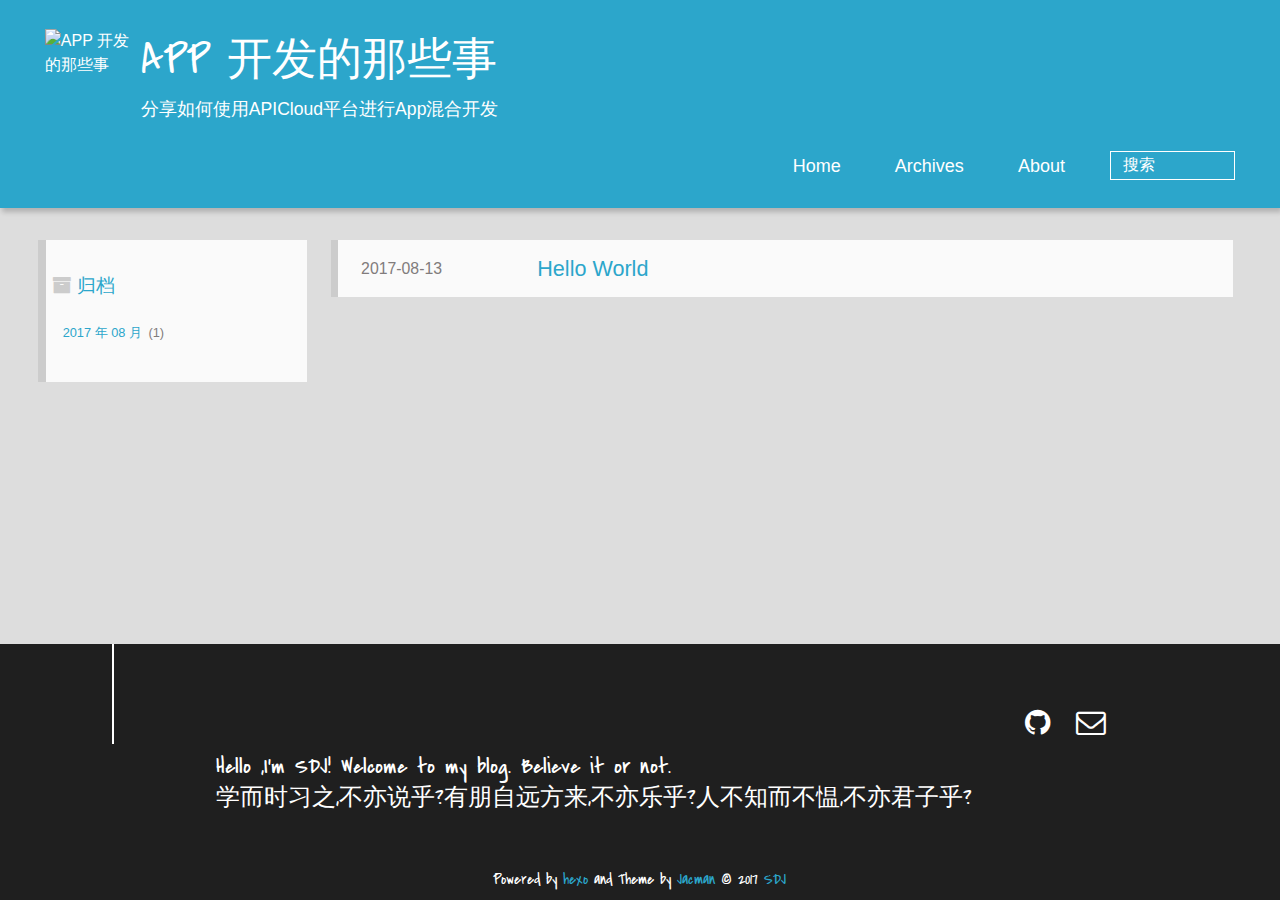
==== commit bae9ab0a: "Site updated: 2017-08-19 10:56:57" ====
--- a/archives/index.html
+++ b/archives/index.html
@@ -4,7 +4,7 @@
 <head>
   <meta charset="UTF-8">
   
-    <title>Archives | APICloud开发的那些事</title>
+    <title>归档 | APP 开发的那些事</title>
     <meta name="viewport" content="width=device-width, initial-scale=1,user-scalable=no">
     
     <meta name="author" content="SDJ">
@@ -13,17 +13,17 @@
     
     <meta name="description" content="APICloud | APP开发 | 混合开发 | JavaScript | JS | HTML | CSS | iOS | android |">
 <meta property="og:type" content="website">
-<meta property="og:title" content="APICloud开发的那些事">
+<meta property="og:title" content="APP 开发的那些事">
 <meta property="og:url" content="https://github.com/IT-SDJ/IT-SDJ.github.io/archives/index.html">
-<meta property="og:site_name" content="APICloud开发的那些事">
+<meta property="og:site_name" content="APP 开发的那些事">
 <meta property="og:description" content="APICloud | APP开发 | 混合开发 | JavaScript | JS | HTML | CSS | iOS | android |">
 <meta property="og:locale" content="zh">
 <meta name="twitter:card" content="summary">
-<meta name="twitter:title" content="APICloud开发的那些事">
+<meta name="twitter:title" content="APP 开发的那些事">
 <meta name="twitter:description" content="APICloud | APP开发 | 混合开发 | JavaScript | JS | HTML | CSS | iOS | android |">
 
     
-    <link rel="alternative" href="/atom.xml" title="APICloud开发的那些事" type="application/atom+xml">
+    <link rel="alternative" href="/atom.xml" title="APP 开发的那些事" type="application/atom+xml">
     
     
     <link rel="icon" href="/img/favicon.ico">
@@ -41,14 +41,14 @@
 <div>
 		
 			<div id="imglogo">
-				<a href="/"><img src="/img/APICloud-logo.png" alt="APICloud开发的那些事" title="APICloud开发的那些事"/></a>
+				<a href="/"><img src="/img/apicloud-logo.svg" alt="APP 开发的那些事" title="APP 开发的那些事"/></a>
 			</div>
 			
 			<div id="textlogo">
-				<h1 class="site-name"><a href="/" title="APICloud开发的那些事">APICloud开发的那些事</a></h1>
-				<h2 class="blog-motto">说一说如何使用APICloud平台进行App开发</h2>
+				<h1 class="site-name"><a href="/" title="APP 开发的那些事">APP 开发的那些事</a></h1>
+				<h2 class="blog-motto">分享如何使用APICloud平台进行App混合开发</h2>
 			</div>
-			<div class="navbar"><a class="navbutton navmobile" href="#" title="Menu">
+			<div class="navbar"><a class="navbutton navmobile" href="#" title="菜单">
 			</a></div>
 			<nav class="animated">
 				<ul>
@@ -64,7 +64,7 @@
  					
 					<form class="search" action="//google.com/search" method="get" accept-charset="utf-8">
 						<label>Search</label>
-						<input type="search" id="search" name="q" autocomplete="off" maxlength="20" placeholder="Search" />
+						<input type="search" id="search" name="q" autocomplete="off" maxlength="20" placeholder="搜索" />
 						<input type="hidden" name="q" value="site:github.com/IT-SDJ/IT-SDJ.github.io">
 					</form>
 					
@@ -77,10 +77,10 @@
         
 
 <div class="archive-title" >
-  <h2 class="archive-icon">Archives</h2>
+  <h2 class="archive-icon">归档</h2>
   
   <div class="archiveslist archive-float clearfix">
-   <ul class="archive-list"><li class="archive-list-item"><a class="archive-list-link" href="/archives/2017/08/">Aug 2017</a><span class="archive-list-count">1</span></li></ul>
+   <ul class="archive-list"><li class="archive-list-item"><a class="archive-list-link" href="/archives/2017/08/">2017 年 08 月</a><span class="archive-list-count">1</span></li></ul>
  </div>
   
 </div>
@@ -114,8 +114,8 @@
 	
 	
 	<section class="info">
-		<p> Hello ,I&#39;m SDJ!. <br/>
-			Welcome to my blog,believe it or not.</p>
+		<p> Hello ,I&#39;m SDJ! Welcome to my blog. Believe it or not. <br/>
+			学而时习之,不亦说乎?有朋自远方来,不亦乐乎?人不知而不愠,不亦君子乎?</p>
 	</section>
 	 
 	<div class="social-font" class="clearfix">
@@ -249,7 +249,7 @@
 <!-- Totop Begin -->
 
 	<div id="totop">
-	<a title="Back to Top"><img src="/img/scrollup.png"/></a>
+	<a title="返回顶部"><img src="/img/scrollup.png"/></a>
 	</div>
 	<script src="/js/totop.js"></script>
 
--- a/css/style.css
+++ b/css/style.css
@@ -2,8 +2,8 @@
 @font-face{font-family:"covered_by_your_graceregular";font-weight:normal;font-style:normal;src:url("../font/coveredbyyourgrace-webfont.eot");src:url("../font/coveredbyyourgrace-webfont.eot?#iefix") format('embedded-opentype'),url("../font/coveredbyyourgrace-webfont.svg#covered_by_your_graceregular") format('svg'),url("../font/coveredbyyourgrace-webfont.woff") format('woff'),url("../font/coveredbyyourgrace-webfont.ttf") format('truetype')}/* icon Font */
 @font-face{font-family:"FontAwesome";font-style:normal;font-weight:normal;src:url("../font/fontawesome-webfont.eot?v=#4.0.3");src:url("../font/fontawesome-webfont.eot?#iefix&v=#4.0.3") format("embedded-opentype"),url("../font/fontawesome-webfont.woff?v=#4.0.3") format("woff"),url("../font/fontawesome-webfont.ttf?v=#4.0.3") format("truetype"),url("../font/fontawesome-webfont.svg#fontawesomeregular?v=#4.0.3") format("svg")}@font-face{font-family:"fontdiao";font-weight:normal;font-style:normal;src:url("../font/fontdiao.eot");src:url("../font/fontdiao.eot?#iefix") format('embedded-opentype'),url("../font/fontdiao.svg#fontdiao") format('svg'),url("../font/fontdiao.woff") format('woff'),url("../font/fontdiao.ttf") format('truetype')}/* Public style */
 *{-webkit-margin-before:0;-webkit-margin-after:0}body{background:#ddd;font-family:"Helvetica Neue","Helvetica","Microsoft YaHei","WenQuanYi Micro Hei",Arial,sans-serif;font-size:100%;color:#817c7c;line-height:1.5;min-height:100vh;display:-webkit-flex;display:-webkit-box;display:-moz-box;display:-webkit-flex;display:-ms-flexbox;display:box;display:flex;-webkit-flex-direction:column;-webkit-box-orient:vertical;-moz-box-orient:vertical;-o-box-orient:vertical;-webkit-flex-direction:column;-ms-flex-direction:column;flex-direction:column}iframe{margin-top:10px}small{font-size:80%}sub,sup{font-size:75%;line-height:0;position:relative;vertical-align:baseline}sup{top:-.5em;padding-left:.3em}sub{bottom:-.25em}a{text-decoration:none;color:#817c7c;}a:hover,a:focus{outline:0;text-decoration:none;-webkit-transition:color 0.25s, background 0.5s;-moz-transition:color 0.25s, background 0.5s;-o-transition:color 0.25s, background 0.5s;-ms-transition:color 0.25s, background 0.5s;transition:color 0.25s, background 0.5s}a:hover:before{-webkit-transition:color 0.25s, background 0.5s;-moz-transition:color 0.25s, background 0.5s;-o-transition:color 0.25s, background 0.5s;-ms-transition:color 0.25s, background 0.5s;transition:color 0.25s, background 0.5s}input:focus{outline:none}input,button{margin:0;padding:0;}input::-moz-focus-inner,button::-moz-focus-inner{border:0;padding:0}h1{font-size:1.5em}.fa{display:inline-block;font-family:FontAwesome;font-style:normal;font-weight:normal;line-height:1;-webkit-font-smoothing:antialiased;-moz-osx-font-smoothing:grayscale}.clearfix{zoom:1}.clearfix:before,.clearfix:after{content:"";display:table}.clearfix:after{clear:both}::-webkit-input-placeholder{color:#fff;padding:2px 0 0 4px}::-moz-placeholder{color:#fff;padding:2px 0 0 4px}:-ms-input-placeholder{color:#fff;padding:2px 0 0 4px}::-webkit-input-placeholder::before{font-family:"FontAwesome";-webkit-font-smoothing:antialiased;-moz-osx-font-smoothing:grayscale;content:"\f002";padding-right:4px}::-moz-placeholder:before{font-family:"FontAwesome";-webkit-font-smoothing:antialiased;-moz-osx-font-smoothing:grayscale;content:"\f002";padding-right:4px}:-ms-input-placeholder::before{font-family:"FontAwesome";-webkit-font-smoothing:antialiased;-moz-osx-font-smoothing:grayscale;content:"\f002";padding-right:4px}input[type="search"]::-webkit-search-cancel-button,input[type="search"]::-webkit-search-decoration{-webkit-appearance:none}::-webkit-search-cancel-button:after{font-family:"FontAwesome";-webkit-font-smoothing:antialiased;-moz-osx-font-smoothing:grayscale;content:'\f00d';color:#fff;padding-right:4px}/* css3 animate */
-.animated{-webkit-animation-fill-mode:both;-moz-animation-fill-mode:both;-o-animation-fill-mode:both;-ms-animation-fill-mode:both;animation-fill-mode:both;-webkit-animation-duration:1s;-moz-animation-duration:1s;-o-animation-duration:1s;-ms-animation-duration:1s;animation-duration:1s}@-webkit-keyframes fadeIn{0%{opacity:0;-ms-filter:"progid:DXImageTransform.Microsoft.Alpha(Opacity=0)";filter:alpha(opacity=0)}100%{opacity:1;-ms-filter:none;filter:none}}.fadeIn{-webkit-animation-name:fadeIn;-moz-animation-name:fadeIn;-o-animation-name:fadeIn;-ms-animation-name:fadeIn;animation-name:fadeIn}.fadeOut{-webkit-animation-name:fadeOut;-moz-animation-name:fadeOut;-o-animation-name:fadeOut;-ms-animation-name:fadeOut;animation-name:fadeOut}@-moz-keyframes fadeInDown{0%{opacity:0;-ms-filter:"progid:DXImageTransform.Microsoft.Alpha(Opacity=0)";filter:alpha(opacity=0);-webkit-transform:translateY(-20px);-moz-transform:translateY(-20px);-o-transform:translateY(-20px);-ms-transform:translateY(-20px);transform:translateY(-20px)}100%{opacity:1;-ms-filter:none;filter:none;-webkit-transform:translateY(0);-moz-transform:translateY(0);-o-transform:translateY(0);-ms-transform:translateY(0);transform:translateY(0)}}@-webkit-keyframes fadeInDown{0%{opacity:0;-ms-filter:"progid:DXImageTransform.Microsoft.Alpha(Opacity=0)";filter:alpha(opacity=0);-webkit-transform:translateY(-20px);-moz-transform:translateY(-20px);-o-transform:translateY(-20px);-ms-transform:translateY(-20px);transform:translateY(-20px)}100%{opacity:1;-ms-filter:none;filter:none;-webkit-transform:translateY(0);-moz-transform:translateY(0);-o-transform:translateY(0);-ms-transform:translateY(0);transform:translateY(0)}}@-o-keyframes fadeInDown{0%{opacity:0;-ms-filter:"progid:DXImageTransform.Microsoft.Alpha(Opacity=0)";filter:alpha(opacity=0);-webkit-transform:translateY(-20px);-moz-transform:translateY(-20px);-o-transform:translateY(-20px);-ms-transform:translateY(-20px);transform:translateY(-20px)}100%{opacity:1;-ms-filter:none;filter:none;-webkit-transform:translateY(0);-moz-transform:translateY(0);-o-transform:translateY(0);-ms-transform:translateY(0);transform:translateY(0)}}@keyframes fadeInDown{0%{opacity:0;-ms-filter:"progid:DXImageTransform.Microsoft.Alpha(Opacity=0)";filter:alpha(opacity=0);-webkit-transform:translateY(-20px);-moz-transform:translateY(-20px);-o-transform:translateY(-20px);-ms-transform:translateY(-20px);transform:translateY(-20px)}100%{opacity:1;-ms-filter:none;filter:none;-webkit-transform:translateY(0);-moz-transform:translateY(0);-o-transform:translateY(0);-ms-transform:translateY(0);transform:translateY(0)}}body >header{width:100%;-webkit-box-shadow:2px 4px 5px rgba(3,3,3,0.2);box-shadow:2px 4px 5px rgba(3,3,3,0.2);background:url("../") center #2ca6cb;color:#fff;padding:1em 0 .8em;}@media only screen and (min-width:1024px){body >header{padding:1.8em 0 1.5em}}body >header >div{width:95%;margin:0 auto;position:relative;overflow:hidden;}@media only screen and (min-width:1024px){body >header >div{width:93%}}body >header a{display:block;color:#fff}#imglogo{float:left;width:4em;height:4em;}@media only screen and (min-width:768px){#imglogo{width:5em}}@media only screen and (min-width:1024px){#imglogo{width:5.5em}}#imglogo img{width:4em;}@media only screen and (min-width:768px){#imglogo img{width:5em}}@media only screen and (min-width:1024px){#imglogo img{width:5.5em}}#textlogo{float:left;width:75%;margin-left:.5em;}#textlogo h1.site-name{width:86%;font-family:"covered_by_your_graceregular";font-size:200%;line-height:1.5;-webkit-font-smoothing:antialiased;-moz-osx-font-smoothing:grayscale;}@media only screen and (min-width:768px){#textlogo h1.site-name{font-size:240%}}@media only screen and (min-width:1024px){#textlogo h1.site-name{font-size:280%}}#textlogo h2.blog-motto{font-size:.7em;font-weight:normal;}@media only screen and (min-width:768px){#textlogo h2.blog-motto{font-size:100%}}@media only screen and (min-width:1024px){#textlogo h2.blog-motto{font-size:110%}}.navbar{position:absolute;width:2em;right:0;top:1em;padding:.5em;}@media only screen and (min-width:1024px){.navbar{display:none}}.navbutton::before{font-family:"FontAwesome";-webkit-font-smoothing:antialiased;-moz-osx-font-smoothing:grayscale;content:"\f0c9"}.navmobile::before{padding-left:1em}header nav{float:left;width:100%;font-size:112.5%;padding-top:.5em;max-height:.01em;-webkit-transition:max-height 1s ease-out;-moz-transition:max-height 1s ease-out;-o-transition:max-height 1s ease-out;-ms-transition:max-height 1s ease-out;transition:max-height 1s ease-out;}@media only screen and (min-width:568px){header nav{width:50%}}@media only screen and (min-width:1024px){header nav{float:right;width:auto;margin-top:1em;max-height:none}}@media only screen and (min-width:1024px){header nav ul{float:right}}@media only screen and (min-width:1024px){header nav ul li{float:left}}header nav ul li a{padding:.2em 0 .2em 1em;}@media only screen and (min-width:1024px){header nav ul li a{padding:.2em 1.5em}}header nav ul li a:hover{background:#1b7f9e;color:#e9cd4c}.shownav{max-height:40em}.search{padding:.1em 0 0 1em;}.search input{-webkit-appearance:textfield;font-size:.87em;line-height:1.7;border:1px solid #fff;color:#fff;background:transparent;width:80%;padding-left:.5em;}@media only screen and (min-width:1024px){.search input{width:8em;-webkit-transition:0.5s width;-moz-transition:0.5s width;-o-transition:0.5s width;-ms-transition:0.5s width;transition:0.5s width}.search input:focus{width:15em}}.search label{display:none}/* index layout */
+.animated{-webkit-animation-fill-mode:both;-moz-animation-fill-mode:both;-o-animation-fill-mode:both;-ms-animation-fill-mode:both;animation-fill-mode:both;-webkit-animation-duration:1s;-moz-animation-duration:1s;-o-animation-duration:1s;-ms-animation-duration:1s;animation-duration:1s}@-webkit-keyframes fadeIn{0%{opacity:0;-ms-filter:"progid:DXImageTransform.Microsoft.Alpha(Opacity=0)";filter:alpha(opacity=0)}100%{opacity:1;-ms-filter:none;filter:none}}.fadeIn{-webkit-animation-name:fadeIn;-moz-animation-name:fadeIn;-o-animation-name:fadeIn;-ms-animation-name:fadeIn;animation-name:fadeIn}.fadeOut{-webkit-animation-name:fadeOut;-moz-animation-name:fadeOut;-o-animation-name:fadeOut;-ms-animation-name:fadeOut;animation-name:fadeOut}@-moz-keyframes fadeInDown{0%{opacity:0;-ms-filter:"progid:DXImageTransform.Microsoft.Alpha(Opacity=0)";filter:alpha(opacity=0);-webkit-transform:translateY(-20px);-moz-transform:translateY(-20px);-o-transform:translateY(-20px);-ms-transform:translateY(-20px);transform:translateY(-20px)}100%{opacity:1;-ms-filter:none;filter:none;-webkit-transform:translateY(0);-moz-transform:translateY(0);-o-transform:translateY(0);-ms-transform:translateY(0);transform:translateY(0)}}@-webkit-keyframes fadeInDown{0%{opacity:0;-ms-filter:"progid:DXImageTransform.Microsoft.Alpha(Opacity=0)";filter:alpha(opacity=0);-webkit-transform:translateY(-20px);-moz-transform:translateY(-20px);-o-transform:translateY(-20px);-ms-transform:translateY(-20px);transform:translateY(-20px)}100%{opacity:1;-ms-filter:none;filter:none;-webkit-transform:translateY(0);-moz-transform:translateY(0);-o-transform:translateY(0);-ms-transform:translateY(0);transform:translateY(0)}}@-o-keyframes fadeInDown{0%{opacity:0;-ms-filter:"progid:DXImageTransform.Microsoft.Alpha(Opacity=0)";filter:alpha(opacity=0);-webkit-transform:translateY(-20px);-moz-transform:translateY(-20px);-o-transform:translateY(-20px);-ms-transform:translateY(-20px);transform:translateY(-20px)}100%{opacity:1;-ms-filter:none;filter:none;-webkit-transform:translateY(0);-moz-transform:translateY(0);-o-transform:translateY(0);-ms-transform:translateY(0);transform:translateY(0)}}@keyframes fadeInDown{0%{opacity:0;-ms-filter:"progid:DXImageTransform.Microsoft.Alpha(Opacity=0)";filter:alpha(opacity=0);-webkit-transform:translateY(-20px);-moz-transform:translateY(-20px);-o-transform:translateY(-20px);-ms-transform:translateY(-20px);transform:translateY(-20px)}100%{opacity:1;-ms-filter:none;filter:none;-webkit-transform:translateY(0);-moz-transform:translateY(0);-o-transform:translateY(0);-ms-transform:translateY(0);transform:translateY(0)}}body >header{width:100%;-webkit-box-shadow:2px 4px 5px rgba(3,3,3,0.2);box-shadow:2px 4px 5px rgba(3,3,3,0.2);background:url("../img/banner-2.png") center #2ca6cb;color:#fff;padding:1em 0 .8em;}@media only screen and (min-width:1024px){body >header{padding:1.8em 0 1.5em}}body >header >div{width:95%;margin:0 auto;position:relative;overflow:hidden;}@media only screen and (min-width:1024px){body >header >div{width:93%}}body >header a{display:block;color:#fff}#imglogo{float:left;width:4em;height:4em;}@media only screen and (min-width:768px){#imglogo{width:5em}}@media only screen and (min-width:1024px){#imglogo{width:5.5em}}#imglogo img{width:4em;}@media only screen and (min-width:768px){#imglogo img{width:5em}}@media only screen and (min-width:1024px){#imglogo img{width:5.5em}}#textlogo{float:left;width:75%;margin-left:.5em;}#textlogo h1.site-name{width:86%;font-family:"covered_by_your_graceregular";font-size:200%;line-height:1.5;-webkit-font-smoothing:antialiased;-moz-osx-font-smoothing:grayscale;}@media only screen and (min-width:768px){#textlogo h1.site-name{font-size:240%}}@media only screen and (min-width:1024px){#textlogo h1.site-name{font-size:280%}}#textlogo h2.blog-motto{font-size:.7em;font-weight:normal;}@media only screen and (min-width:768px){#textlogo h2.blog-motto{font-size:100%}}@media only screen and (min-width:1024px){#textlogo h2.blog-motto{font-size:110%}}.navbar{position:absolute;width:2em;right:0;top:1em;padding:.5em;}@media only screen and (min-width:1024px){.navbar{display:none}}.navbutton::before{font-family:"FontAwesome";-webkit-font-smoothing:antialiased;-moz-osx-font-smoothing:grayscale;content:"\f0c9"}.navmobile::before{padding-left:1em}header nav{float:left;width:100%;font-size:112.5%;padding-top:.5em;max-height:.01em;-webkit-transition:max-height 1s ease-out;-moz-transition:max-height 1s ease-out;-o-transition:max-height 1s ease-out;-ms-transition:max-height 1s ease-out;transition:max-height 1s ease-out;}@media only screen and (min-width:568px){header nav{width:50%}}@media only screen and (min-width:1024px){header nav{float:right;width:auto;margin-top:1em;max-height:none}}@media only screen and (min-width:1024px){header nav ul{float:right}}@media only screen and (min-width:1024px){header nav ul li{float:left}}header nav ul li a{padding:.2em 0 .2em 1em;}@media only screen and (min-width:1024px){header nav ul li a{padding:.2em 1.5em}}header nav ul li a:hover{background:#1b7f9e;color:#e9cd4c}.shownav{max-height:40em}.search{padding:.1em 0 0 1em;}.search input{-webkit-appearance:textfield;font-size:.87em;line-height:1.7;border:1px solid #fff;color:#fff;background:transparent;width:80%;padding-left:.5em;}@media only screen and (min-width:1024px){.search input{width:8em;-webkit-transition:0.5s width;-moz-transition:0.5s width;-o-transition:0.5s width;-ms-transition:0.5s width;transition:0.5s width}.search input:focus{width:15em}}.search label{display:none}/* index layout */
 #container{-webkit-flex:1;width:95%;margin:0 auto;overflow:hidden;}@media only screen and (min-width:768px){#container{width:96%}}@media only screen and (min-width:1024px){#container{width:94%}}@media only screen and (min-width:1560px){#container{width:82%}}#main{margin:1em 0 0;line-height:1.8;}@media only screen and (min-width:1024px){#main{margin:2em 0 0;width:75%;float:left;-webkit-transition:margin 0.5s ease-out;-moz-transition:margin 0.5s ease-out;-o-transition:margin 0.5s ease-out;-ms-transition:margin 0.5s ease-out;transition:margin 0.5s ease-out}}#main section.post{background:#fafafa;margin-bottom:.125em;}#main section.post a{display:block;border-left:.5em solid #ccc;-webkit-transition:border-left 0.45s;-moz-transition:border-left 0.45s;-o-transition:border-left 0.45s;-ms-transition:border-left 0.45s;transition:border-left 0.45s;padding:.5em;}@media only screen and (min-width:768px){#main section.post a{padding:1em}}#main section.post a:hover{border-left:.5em solid #2ca6cb}#main section.post a h1{color:#2ca6cb;line-height:2}#main section.post a p{color:#817c7c}#main section.post a time{color:#817c7c;display:block;margin:.5em 0;font-size:.9em}#main article.post-expand{background:#fafafa;margin-bottom:3.5em;}#main article.post-expand .img-logo{max-width:180px;max-height:96px;display:block !important;margin-right:.7em;margin-left:.7em;padding:0;float:right;clear:right}#main article.post-expand .img-topic{max-width:300px;max-height:1800px;display:block !important;margin-left:.7em;margin-right:.7em;padding:0;float:right;clear:right}#main article.post-expand .article-more-link a{display:inline-block;line-height:1em;padding:6px 15px;border-radius:15px;background:#ddd;color:#817c7c;text-decoration:none;}#main article.post-expand .article-more-link a:hover{background:#2ca6cb;color:#fff;text-decoration:none}#archive-page section.post a{font-size:.9em;padding:.5em !important;}@media only screen and (min-width:768px){#archive-page section.post a time{padding-left:1em}}.moveMain{margin-left:10% !important}.unexpand .prev{border-left:.5em solid #ccc;}.unexpand .prev:hover{border-left:.5em solid #2ca6cb}#page-nav{background:#fafafa;text-align:center;overflow:hidden;}#page-nav a{display:inline-block;padding:.5em 1em}#page-nav a{color:#2ca6cb;}#page-nav a:hover{background:#ccc;color:#2ca6cb}#page-nav .prev{float:left;-webkit-transition:border-left 0.5s;-moz-transition:border-left 0.5s;-o-transition:border-left 0.5s;-ms-transition:border-left 0.5s;transition:border-left 0.5s;}#page-nav .prev span:before{font-family:"FontAwesome";-webkit-font-smoothing:antialiased;-moz-osx-font-smoothing:grayscale;content:"\f053";padding-right:.5em}#page-nav .next{float:right;}#page-nav .next span:before{font-family:"FontAwesome";-webkit-font-smoothing:antialiased;-moz-osx-font-smoothing:grayscale;content:"\f054";padding-left:.5em}#page-nav .page-number{display:none;padding:.5em 1em;}@media only screen and (min-width:768px){#page-nav .page-number{display:inline-block}}#page-nav .current{color:#b8b8b8;font-weight:bold}#page-nav .space{color:#2ca6cb}/* page layout */
 @media only screen and (min-width:1024px){.page{margin-left:10% !important}}/* archive layout */
 .category-icon:before,.tag-icon:before,.archive-icon:before{font-family:"FontAwesome";-webkit-font-smoothing:antialiased;-moz-osx-font-smoothing:grayscale;color:#ccc;font-size:100%;padding-right:.3em}.category-icon:before{content:"\f07b"}.tag-icon:before{content:"\f02c"}.archive-icon:before{content:"\f187"}.archive-title{margin:1em 0;padding:2em;background:#fafafa;border-left:.5em solid #ccc;}@media only screen and (min-width:1024px){.archive-title{margin:2em 0;width:18.5%;padding-left:.5%;float:left}}.archive-title h2{width:90%;color:#2ca6cb;font-size:120%}.archive-title a{color:#2ca6cb;-webkit-transition:color 0.5s;-moz-transition:color 0.5s;-o-transition:color 0.5s;-ms-transition:color 0.5s;transition:color 0.5s;}.archive-title a:hover{color:#2ca6cb;-webkit-transition:color 0.5s;-moz-transition:color 0.5s;-o-transition:color 0.5s;-ms-transition:color 0.5s;transition:color 0.5s}.current{color:#ea6753 !important}@media only screen and (min-width:768px){.archive-part{min-height:200px}}@media only screen and (min-width:1024px){.archive-part{float:right;margin-left:2% !important}}.archive-part section.post{width:100%;}.archive-part section.post time{font-size:1.1em !important;float:left;}@media only screen and (max-width:568px){.archive-part section.post time{width:100%}}@media only screen and (min-width:568px){.archive-part section.post time{width:20%}}@media only screen and (min-width:768px){.archive-nav{width:100%;float:left;margin-top:1em}}/* tags&categories layout */
-.all-list-box{min-height:400px}.post,.page,.link,.photo{background:#fafafa;}.post a,.page a,.link a,.photo a{color:#2ca6cb;}.post a:hover,.page a:hover,.link a:hover,.photo a:hover{color:#ea6753}@media only screen and (min-width:768px){article header.article-info{border-bottom:1px solid #dbdbdb}}article header.article-info >h1{padding:.2em 3%;font-size:170%;line-height:1.5;word-wrap:break-word;word-break:normal;-webkit-font-smoothing:antialiased;-moz-osx-font-smoothing:grayscale;border-left:5px solid #2ca6cb}@media only screen and (min-width:1024px){article header.article-info >h1{font-size:200%;padding-top:.3em}}article header.article-info >p.article-author{padding:.3em 4% .3em 0;text-align:right;border-bottom:1px solid #dbdbdb;}@media only screen and (min-width:768px){article header.article-info >p.article-author{float:right;border-bottom:none}}article header.article-info >p.article-time{padding-top:.5em;font-size:.8em;text-align:center;margin-bottom:-2.7em;}@media only screen and (min-width:768px){article header.article-info >p.article-time{float:right;margin-right:1em;padding-top:.1em;font-size:.9em}}article header.article-info >p.article-time:before{font-family:"FontAwesome";font-size:130%;content:"\f017";-webkit-font-smoothing:antialiased;-moz-osx-font-smoothing:grayscale}article .article-content{padding:1.5em 4%;color:#413f3f;font-size:100%;}article .article-content:before,article .article-content:after{content:"";display:block;clear:both}article .article-content .kb{padding:.1em .6em;border:1px solid #ccc;background-color:code-color;color:#8f8f8f;-webkit-box-shadow:0 1px 0 rgba(0,0,0,0.2),0 0 0 2px #fff inset;box-shadow:0 1px 0 rgba(0,0,0,0.2),0 0 0 2px #fff inset;border-radius:3px;display:inline-block;margin:0 .1em;text-shadow:0 1px 0 #fff;line-height:1.5;white-space:nowrap}article .article-content h1,article .article-content h2{font-size:180%;line-height:1.2em;padding-bottom:.3em;margin-top:1.5em;border-bottom:2px solid #dbdbdb}article .article-content h3{font-size:140%;line-height:1em;margin-top:1.3em}article .article-content h4,article .article-content h5,article .article-content h6{font-size:140%}article .article-content h1,article .article-content h2,article .article-content h3,article .article-content h4,article .article-content h5,article .article-content h6{color:#333;-webkit-font-smoothing:antialiased;-moz-osx-font-smoothing:grayscale;}article .article-content h1 >code,article .article-content h2 >code,article .article-content h3 >code,article .article-content h4 >code,article .article-content h5 >code,article .article-content h6 >code{color:#a3a3a3}article .article-content hr{border:1px solid #dbdbdb}article .article-content strong{font-weight:bold}article .article-content em{font-style:italic}article .article-content acronym,article .article-content abbr{border-bottom:1px dotted}article .article-content blockquote{border-left:.2em solid #2ca6cb;margin:.65em 0 .65em 1%;padding-left:1%;line-height:1.5;font-size:100%;color:#808080;}article .article-content blockquote footer{background:#fafafa;padding:0;margin:0;font-size:80%;line-height:1em}article .article-content blockquote cite{font-style:italic;padding-left:.5em}article .article-content ul,article .article-content ol{padding-left:1.5em;font-size:100%;padding-top:.7em;}@media only screen and (min-width:768px){article .article-content ul,article .article-content ol{padding-left:1.5em}}article .article-content ul li{list-style:disc;text-align:match-parent}article .article-content ol li{list-style-type:decimal}article .article-content dl dt{font-weight:blod}article .article-content ul li>code,article .article-content ol li>code,article .article-content p code,article .article-content strong code,article .article-content em code,article .article-content table th>code,article .article-content table td>code{font-family:Monaco,Menlo,Consolas,Courier New,monospace;background:#eee;color:#d14;border:1px solid #d6d6d6;padding:0 5px;margin:0 2px;font-size:90%;white-space:nowrap;text-shadow:0 1px #fff;-webkit-border-radius:.25em;border-radius:.25em}article .article-content p{line-height:1.5;margin-top:.7em;}@media only screen and (min-width:1024px){article .article-content p{margin-top:1em}}article .article-content img,article .article-content video,article .article-content figure img{max-width:100%;height:auto;vertical-align:middle;padding-top:.5em;}@media only screen and (min-width:1024px){article .article-content img,article .article-content video,article .article-content figure img{padding-top:.7em}}article .article-content .img-topic,article .article-content .img-logo{display:none}article .article-content .img-center{display:block;margin:auto}article .article-content .img-shadow{-webkit-box-shadow:0 0 2px 3px #ddd;box-shadow:0 0 2px 3px #ddd}article .article-content figcaption,article .article-content .caption{display:block;margin-top:.3em;color:#808080;position:relative;font-size:.9em;padding-left:1.3em;}article .article-content figcaption:before,article .article-content .caption:before{content:'\f040';position:absolute;font:.9em "FontAwesome";position:absolute;left:0;top:.3em}article .article-content .video-container{position:relative;padding-top:56%;height:0;overflow:hidden;}article .article-content .video-container iframe,article .article-content .video-container object,article .article-content .video-container embed{position:absolute;top:0;left:0;width:100%;height:100%;margin-top:0}article .article-content table{max-width:100%;border-collapse:collapse;border-spacing:0;margin-top:1em;}article .article-content table th{font-weight:bold;border-bottom:2px solid #dbdbdb;padding:.5em;line-height:1.3em}article .article-content table td{border-bottom:1px solid #dbdbdb;padding:.5em;line-height:1.3em}article .article-content .pullquote{text-align:left;width:45%;margin:0;border:none}article .article-content .left{margin-left:.5em;margin-right:1em;float:left}article .article-content .right{margin-right:.5em;margin-left:1em;float:right}footer.article-footer{background:#fafafa;padding:0 4%;margin:0;border-top:1px solid #dbdbdb}.article-share{float:right;width:100%;}@media only screen and (min-width:568px){.article-share{width:60%}}@media only screen and (min-width:768px){.article-share{width:16.5em}}.article-share .share-jiathis{padding:.5em 0;margin-top:.3em}.share span{float:right;height:3em;width:1em;margin-right:.5em;position:relative;color:#d6d6d6;}.share span:before{font-family:"FontAwesome";content:"\f064";font-size:1em;-webkit-font-smoothing:antialiased;-moz-osx-font-smoothing:grayscale;width:1.5em;height:1.5em;position:absolute;top:50%;left:50%;margin-top:-.75em;margin-left:-.75em}.share a{float:right;width:3em;height:3em;display:block;position:relative;}.share a:before{font-size:1.2em;font-family:"FontAwesome";text-align:center;color:#817c7c;-webkit-font-smoothing:antialiased;-moz-osx-font-smoothing:grayscale;width:1.5em;height:1.5em;position:absolute;top:50%;left:50%;margin-top:-.75em;margin-left:-.75em}.share a:hover:before{color:#fff}.article-share-twitter:before{content:"\f099"}.article-share-twitter:hover{background:#00aced;text-shadow:0 1px #008abe}.article-share-facebook:before{content:"\f09a"}.article-share-facebook:hover{background:#3b5998;text-shadow:0 1px #2f477a}.article-share-weibo:before{content:"\f18a"}.article-share-weibo:hover{background:#c64d3e;text-shadow:0 1px #a13c2f}.article-share-qrcode:before{font-family:"fontdiao" !important;content:"\f132"}.article-share-qrcode:hover{background:#49ae0f;text-shadow:0 1px #3a8b0c}.article-share-renren:before{content:"\f18b"}.article-share-renren:hover{background:#369;text-shadow:0 1px #29527a}.article-back-to-top:before{content:"\f062"}.article-back-to-top:hover{background:#762c54;text-shadow:0 1px #5e2343}.hoverqrcode{background:#fff;border:3px solid #2ca6cb;border-radius:10px;display:inline-block;position:absolute}.overlay{display:none !important}.comments-count{color:#d6d6d6;margin-top:.3em;padding:.5em 0;float:right;}.comments-count span:before{font-family:"FontAwesome";-webkit-font-smoothing:antialiased;-moz-osx-font-smoothing:grayscale;content:"\f075"}@media only screen and (max-width:568px){.comments-count{float:left}}.comments-count-link{padding:.5em;margin:0 .3em;}.comments-count-link:hover{color:#fff !important;background:#2ca6cb}.article-tags,.article-categories{padding:.5em 0;float:left;}@media only screen and (max-width:568px){.article-tags,.article-categories{margin-right:1em !important}}.article-tags{color:#d6d6d6;}@media only screen and (max-width:568px){.article-tags{margin-left:0}}.article-tags span{position:relative;float:left;width:1em;height:2em;margin-right:.5em;}.article-tags span:before{font-family:"FontAwesome";-webkit-font-smoothing:antialiased;-moz-osx-font-smoothing:grayscale;width:1.2em;height:1.2em;position:absolute;top:50%;left:50%;margin-top:-.6em;margin-left:-.6em;content:"\f02c"}.article-tags a{float:left;padding:0 .3em;margin:.3em;background:#e6e6e6;}.article-tags a:hover{color:#fff;background:#2ca6cb}.article-categories{color:#d6d6d6;margin-top:.3em;margin-right:3em;}.article-categories span:before{font-family:"FontAwesome";-webkit-font-smoothing:antialiased;-moz-osx-font-smoothing:grayscale;content:"\f07b"}.article-category-link{padding:.5em;margin:0 .3em;}.article-category-link:hover{color:#fff !important;background:#2ca6cb}.article-nav{padding:0 10%;}@media only screen and (min-width:768px){.article-nav{padding:0 4%}}.article-nav strong{font-size:1em;font-weight:bold}.article-nav a{display:block;overflow:hidden}.article-nav .prev a:hover,.article-nav .next a:hover{background:#2ca6cb;color:#fff}.article-nav .prev{width:100%;float:left;}.article-nav .prev strong{padding-left:1.8em}.article-nav .prev span:before{font-family:"FontAwesome";-webkit-font-smoothing:antialiased;-moz-osx-font-smoothing:grayscale;content:"\f053";padding-right:.5em}@media only screen and (min-width:768px){.article-nav .prev{width:45%;float:left}}.article-nav .next{width:100%;float:left;text-align:left;}.article-nav .next strong{padding-left:1.5em}.article-nav .next span:before{font-family:"FontAwesome";-webkit-font-smoothing:antialiased;-moz-osx-font-smoothing:grayscale;content:"\f054";padding-right:.5em}@media only screen and (min-width:768px){.article-nav .next{width:45%;float:right;text-align:right}.article-nav .next strong{padding-right:1.8em}.article-nav .next span:before{content:none}.article-nav .next span:after{font-family:"FontAwesome";-webkit-font-smoothing:antialiased;-moz-osx-font-smoothing:grayscale;content:"\f054";padding-left:.5em}}section.comment{padding:0 4%;margin:1em 0}.toc-article{background:#eee;margin:1.6em 0 0 2em;padding:1em;-webkit-border-radius:4px;border-radius:4px;border:1px solid #ddd;}.toc-article strong{padding:.3em 0}.toc-article ul li{list-style:disc;text-align:match-parent;margin:.5em 0}.toc-article ol li{list-style-type:decimal;margin:.5em 0}#toc{line-height:1.3em;font-size:.8em;float:right;}#toc .toc{padding:0;}#toc .toc li{list-style-type:none}#toc .toc-child{padding-left:1.5em;padding-top:0}#toc.toc-aside{display:none;width:13%;position:fixed;right:2%;top:320px;overflow:hidden;line-height:1.5em;font-size:1em;color:#333;opacity:.6;-ms-filter:"progid:DXImageTransform.Microsoft.Alpha(Opacity=60)";filter:alpha(opacity=60);-webkit-transition:opacity 1s ease-out;-moz-transition:opacity 1s ease-out;-o-transition:opacity 1s ease-out;-ms-transition:opacity 1s ease-out;transition:opacity 1s ease-out;}#toc.toc-aside strong{padding:.3em 0;color:#817c7c}#toc.toc-aside:hover{-webkit-transition:opacity 0.3s ease-out;-moz-transition:opacity 0.3s ease-out;-o-transition:opacity 0.3s ease-out;-ms-transition:opacity 0.3s ease-out;transition:opacity 0.3s ease-out;opacity:1;-ms-filter:none;filter:none}#toc.toc-aside a{-webkit-transition:color 1s ease-out;-moz-transition:color 1s ease-out;-o-transition:color 1s ease-out;-ms-transition:color 1s ease-out;transition:color 1s ease-out;}#toc.toc-aside a:hover{color:#2ca6cb;-webkit-transition:color 0.3s ease-out;-moz-transition:color 0.3s ease-out;-o-transition:color 0.3s ease-out;-ms-transition:color 0.3s ease-out;transition:color 0.3s ease-out}.active{color:#2ca6cb !important}.openaside{display:none;position:fixed;right:7.5%;top:260px;}.openaside a{display:block;color:#fff;border:1px solid #fff;border-radius:5px;background:#2ca6cb;padding:.2em .55em;}.openaside a::before{font-family:"FontAwesome";-webkit-font-smoothing:antialiased;-moz-osx-font-smoothing:grayscale;content:"\f0c9"}.closeaside{display:none;}.closeaside a{color:#2ca6cb;}.closeaside a:hover{color:#2ca6cb}.closeaside a::before{font-family:"FontAwesome";-webkit-font-smoothing:antialiased;-moz-osx-font-smoothing:grayscale;content:"\f0c9"}@media only screen and (min-width:1024px){.closeaside{display:block;position:absolute;right:25px;top:22px}}#asidepart{background:#fafafa;margin:1em 0 0;padding:.5em 2% 1em;}@media only screen and (min-width:1024px){#asidepart{position:relative;float:left;width:18%;margin:2em 0 0 3%}}.asidetitle{font-size:1.1em;color:#2ca6cb;padding:0 0 .3125em 0;border-bottom:.1875em solid #ccc;}.asidetitle a{color:#2ca6cb;}.asidetitle a:hover{color:#2ca6cb;-webkit-transition:color 0.5s;-moz-transition:color 0.5s;-o-transition:color 0.5s;-ms-transition:color 0.5s;transition:color 0.5s}@media only screen and (min-width:768px){.categorieslist{width:45%;float:left;margin:0 5% 0 0}}@media only screen and (min-width:1024px){.categorieslist{width:100%;float:none;margin:1em 0 0}}.categorieslist li{border-bottom:1px solid #ccc;}.categorieslist li a{display:block;padding:.5em 5%;}.categorieslist li a:hover{color:#2ca6cb}.tagslist{margin:1em 0 0;}@media only screen and (min-width:768px){.tagslist{width:45%;float:left;margin:0 5% 0 0}}@media only screen and (min-width:1024px){.tagslist{width:100%;float:none;margin:1em 0 0}}.tagslist ul{padding:.5em 0}.tagslist ul li{float:left;}.tagslist ul li a{display:block;margin:.3125em;padding:.125em .3125em;background:#dbdbdb;}.tagslist ul li a:hover{color:#2ca6cb;background:#e6e6e6}.rsspart{background:#2ca6cb;width:100%;}@media only screen and (min-width:768px){.rsspart{float:left;width:45%;margin:0 5% 0 0}}@media only screen and (min-width:1024px){.rsspart{width:100%;float:none;margin:1em 0 0}}.rsspart a{color:#fff;display:block;padding:.625em 0;text-align:center;}.rsspart a:hover{color:#2ca6cb;background:#fafafa}.rsspart a::before{font-family:"FontAwesome";-webkit-font-smoothing:antialiased;-moz-osx-font-smoothing:grayscale;padding-right:.5em;content:"\f09e"}.archiveslist{padding-right:1em;}@media only screen and (min-width:1024px){.archiveslist{width:100%;float:none;margin:1em 0 0}}.archiveslist li{font-size:.8em;line-height:2em;}.archiveslist li a{padding:.5em;}.archiveslist li a:hover{color:#2ca6cb;-webkit-transition:color 0.25s;-moz-transition:color 0.25s;-o-transition:color 0.25s;-ms-transition:color 0.25s;transition:color 0.25s}.archiveslist .archive-list-count:before{content:"("}.archiveslist .archive-list-count:after{content:")"}.archive-list{padding:.5em 0}.archive-float ul{padding:0}.archive-float li{float:left;margin:.3em;}@media only screen and (min-width:1024px){.archive-float li{float:none}}@media only screen and (min-width:768px){.tagcloudlist{width:45%;float:left;margin:0 5% 0 0}}@media only screen and (min-width:1024px){.tagcloudlist{width:100%;float:none;margin:1em 0 0}}.tagcloudlist .tagcloudlist a{padding:.2em;display:block;float:left;}.tagcloudlist .tagcloudlist a:hover{color:#2ca6cb;-webkit-transition:color 0.25s;-moz-transition:color 0.25s;-o-transition:color 0.25s;-ms-transition:color 0.25s;transition:color 0.25s}.linkslist{margin-top:.5em;}@media only screen and (min-width:768px){.linkslist{width:45%;float:left;margin:0 5% 0 0}}@media only screen and (min-width:1024px){.linkslist{width:100%;float:none;margin:1em 0 0}}.linkslist ul{padding:.5em 0;}.linkslist ul a{font-size:1em;line-height:1.5;display:block;padding:0 3%;}.linkslist ul a:hover{color:#2ca6cb;-webkit-transition:color 0.25s;-moz-transition:color 0.25s;-o-transition:color 0.25s;-ms-transition:color 0.25s;transition:color 0.25s}.weiboshow{margin-top:.5em;}@media only screen and (min-width:768px){.weiboshow{width:45%;float:left;margin:0 5% 0 0}}@media only screen and (min-width:1024px){.weiboshow{width:100%;float:none;margin:1em 0 0}}.weiboshow iframe{padding:.5em 0}.doubanshow{margin-top:.5em;}@media only screen and (min-width:768px){.doubanshow{width:45%;float:left;margin:0 5% 0 0}}@media only screen and (min-width:1024px){.doubanshow{width:100%;float:none;margin:1em 0 0}}.doubanshow div{padding:.5em 0}.github-card{margin-top:1.5em;}@media only screen and (min-width:768px){.github-card{width:45%;float:left;margin:0 5% 0 0}}@media only screen and (min-width:1024px){.github-card{width:100%;float:none;margin:1em 0 0}}.github-card div{padding:.5em 0}footer{margin-top:1em;background:#1f1f1f;padding:0 2% .5em}#footer{width:95%;margin:0 auto;overflow:hidden;position:relative;}#footer .line{width:100%;height:14em;margin:0 auto;}@media only screen and (min-width:768px){#footer .line{width:10em;float:left;position:relative}}#footer .line span{display:block;width:.5em;height:6.25em;border-right:.125em solid #fff;margin:0 auto;}@media only screen and (min-width:768px){#footer .line span{position:absolute;left:3em;margin:0 0 1.5em}}.author{width:6.875em;height:6.875em;margin:0 auto;background:no-repeat url("../img/author.jpg") left top;-webkit-background-size:6.875em 6.875em;-moz-background-size:6.875em 6.875em;background-size:6.875em 6.875em;border-radius:3.4375em;-webkit-transition:-webkit-transform 2s ease-out;-moz-transition:-moz-transform 2s ease-out;-o-transition:-o-transform 2s ease-out;-ms-transition:-ms-transform 2s ease-out;transition:transform 2s ease-out;}.author:hover{-webkit-transform:rotateZ(360deg);-moz-transform:rotateZ(360deg);-o-transform:rotateZ(360deg);-ms-transform:rotateZ(360deg);transform:rotateZ(360deg)}@media only screen and (min-width:768px){.author{position:absolute;top:6em;margin:0 0 1.5em}}.info{font-family:"covered_by_your_graceregular";-webkit-font-smoothing:antialiased;-moz-osx-font-smoothing:grayscale;font-size:150%;line-height:1.3em;width:90%;margin:0 auto;color:#fff;}@media only screen and (min-width:768px){.info{margin:4.5em 0 2em 0;float:left;width:75%}}.social-font{width:100%;margin:0 auto;float:left;padding-left:3%;}@media only screen and (min-width:568px){.social-font{padding-left:20%}}@media only screen and (min-width:768px){.social-font{width:15em;position:absolute;right:-2em;top:3em}}.social-font a{float:left;display:block;width:14%;color:#fff;font-size:185%;padding:.5em;}@media only screen and (min-width:1024px){.social-font a{padding:.3em}}.social-font a:hover:before{color:#2ca6cb}.icon-weibo:before,.icon-github:before,.icon-twitter:before,.icon-facebook:before,.icon-stack-overflow:before,.icon-email:before,.icon-google_plus:before,.icon-linkedin:before{font-family:"FontAwesome";-webkit-font-smoothing:antialiased;-moz-osx-font-smoothing:grayscale}.icon-weibo:before{content:"\f18a"}.icon-github:before{content:"\f09b"}.icon-twitter:before{content:"\f099"}.icon-facebook:before{content:"\f09a"}.icon-stack-overflow:before{content:"\f16c"}.icon-email:before{content:"\f003"}.icon-google_plus:before{content:"\f0d5"}.icon-linkedin:before{content:"\f08c"}.icon-douban:before{font-family:"fontdiao";-webkit-font-smoothing:antialiased;-moz-osx-font-smoothing:grayscale;content:"\f111"}.icon-zhihu:before{font-family:"fontdiao";-webkit-font-smoothing:antialiased;-moz-osx-font-smoothing:grayscale;content:"\f142"}.copyright{-webkit-font-smoothing:antialiased;-moz-osx-font-smoothing:grayscale;font-family:"covered_by_your_graceregular";width:100%;color:#fff;text-align:center;}@media only screen and (min-width:768px){.copyright{float:left}}.copyright a{color:#2ca6cb;}.copyright a:hover{color:#2ca6cb;text-decoration:underline}.cc-license{width:100%;float:left;text-align:center;}.cc-license .cc-opacity{opacity:.7;-ms-filter:"progid:DXImageTransform.Microsoft.Alpha(Opacity=70)";filter:alpha(opacity=70);border-bottom:none;}.cc-license .cc-opacity:hover{opacity:.9;-ms-filter:"progid:DXImageTransform.Microsoft.Alpha(Opacity=90)";filter:alpha(opacity=90)}.cc-license img{display:inline-block}.article-content pre,.article-content .highlight,.article-content .highlight pre{background:#eee;margin:.5em 0;padding:.5em 2%;color:#4d4d4c;line-height:1.5;font-size:.8em;-webkit-border-radius:.35em;border-radius:.35em;word-wrap:break-word;}@media only screen and (min-width:568px){.article-content pre,.article-content .highlight,.article-content .highlight pre{font-size:.9em}}.article-content .highlight .gutter pre,.article-content .gist .gist-file .gist-data .line-numbers{color:#999;font-size:.4em;}@media only screen and (min-width:568px){.article-content .highlight .gutter pre,.article-content .gist .gist-file .gist-data .line-numbers{font-size:.9em;line-height:1.5}}.article-content pre{font-family:Monaco,Menlo,Consolas,Courier New,monospace;}.article-content .highlight{overflow:auto;font-size:.4em;}@media only screen and (min-width:568px){.article-content .highlight{font-size:.9em}}.article-content .highlight pre{border:none;margin:0;padding:0}.article-content .highlight table{margin:0;width:auto}.article-content .highlight td{border:none;padding:0}.article-content .highlight figcaption{zoom:1;font-size:.85em;text-align:left;color:#8e908c;line-height:1em;padding:.5em 0;margin-bottom:.5em;}.article-content .highlight figcaption:before,.article-content .highlight figcaption:after{content:"";display:table}.article-content .highlight figcaption:after{clear:both}.article-content .highlight figcaption a{float:right}.article-content .highlight .gutter pre{text-align:right;padding-right:1.5em}.article-content .highlight .line{height:20px}.article-content .gist{margin:.5em 0;background:#eee;padding:1em 2%;-webkit-border-radius:.35em;border-radius:.35em;}.article-content .gist .gist-file{border:none;font-family:Monaco,Menlo,Consolas,Courier New,monospace;margin:0;}.article-content .gist .gist-file .gist-data{background:none;border:none;}.article-content .gist .gist-file .gist-data .line-numbers{background:none;border:none;padding:0 1.5em 0 0}.article-content .gist .gist-file .gist-data .line-data{padding:0 !important}.article-content .gist .gist-file .highlight{margin:0;padding:0;border:none;background:#eee}.article-content .gist .gist-file .gist-meta{background:#eee;color:#8e908c;font:.85em "Georgia",serif;text-shadow:0 0;padding:0;margin-top:1em;}.article-content .gist .gist-file .gist-meta a{color:#2ca6cb;font-weight:normal;}.article-content .gist .gist-file .gist-meta a:hover{color:#2ca6cb}pre .comment,pre .title{color:#8e908c}pre .variable,pre .attribute,pre .tag,pre .regexp,pre .ruby .constant,pre .xml .tag .title,pre .xml .pi,pre .xml .doctype,pre .html .doctype,pre .css .id,pre .css .class,pre .css .pseudo{color:#c82829}pre .number,pre .preprocessor,pre .built_in,pre .literal,pre .params,pre .constant{color:#f5871f}pre .class,pre .ruby .class .title,pre .css .rules .attribute{color:#718c00}pre .string,pre .value,pre .inheritance,pre .header,pre .ruby .symbol,pre .xml .cdata{color:#718c00}pre .css .hexcolor{color:#3e999f}pre .function,pre .python .decorator,pre .python .title,pre .ruby .function .title,pre .ruby .title .keyword,pre .perl .sub,pre .javascript .title,pre .coffeescript .title{color:#4271ae}pre .keyword,pre .javascript .function{color:#8959a8}.gallery{overflow:hidden;position:relative;}.gallery:hover .control{opacity:1;-ms-filter:none;filter:none}.gallery img{min-width:100%;max-width:100%;height:auto;position:absolute;top:0;left:0;opacity:0;-ms-filter:"progid:DXImageTransform.Microsoft.Alpha(Opacity=0)";filter:alpha(opacity=0)}.gallery .control{opacity:0;-ms-filter:"progid:DXImageTransform.Microsoft.Alpha(Opacity=0)";filter:alpha(opacity=0);-webkit-transition:0.3s;-moz-transition:0.3s;-o-transition:0.3s;-ms-transition:0.3s;transition:0.3s}.gallery .prev,.gallery .next{position:absolute;top:0;width:50%;height:100%;cursor:pointer;}.gallery .prev:before,.gallery .next:before{position:absolute;font:24px/1 "FontAwesome";text-align:center;width:24px;text-shadow:0 0 15px rgba(0,0,0,0.5);color:#fff;margin-top:-12px;top:50%}.gallery .prev{left:0;}.gallery .prev:before{content:'\f053';left:10px}.gallery .next{right:0;}.gallery .next:before{content:'\f054';right:10px}#totop{position:fixed;bottom:5em;right:1em;cursor:pointer;}@media only screen and (max-width:1024px){#totop{display:none !important}}+.all-list-box{min-height:400px}.post,.page,.link,.photo{background:#fafafa;}.post a,.page a,.link a,.photo a{color:#2ca6cb;}.post a:hover,.page a:hover,.link a:hover,.photo a:hover{color:#ea6753}@media only screen and (min-width:768px){article header.article-info{border-bottom:1px solid #dbdbdb}}article header.article-info >h1{padding:.2em 3%;font-size:170%;line-height:1.5;word-wrap:break-word;word-break:normal;-webkit-font-smoothing:antialiased;-moz-osx-font-smoothing:grayscale;border-left:5px solid #2ca6cb}@media only screen and (min-width:1024px){article header.article-info >h1{font-size:200%;padding-top:.3em}}article header.article-info >p.article-author{padding:.3em 4% .3em 0;text-align:right;border-bottom:1px solid #dbdbdb;}@media only screen and (min-width:768px){article header.article-info >p.article-author{float:right;border-bottom:none}}article header.article-info >p.article-time{padding-top:.5em;font-size:.8em;text-align:center;margin-bottom:-2.7em;}@media only screen and (min-width:768px){article header.article-info >p.article-time{float:right;margin-right:1em;padding-top:.1em;font-size:.9em}}article header.article-info >p.article-time:before{font-family:"FontAwesome";font-size:130%;content:"\f017";-webkit-font-smoothing:antialiased;-moz-osx-font-smoothing:grayscale}article .article-content{padding:1.5em 4%;color:#413f3f;font-size:100%;}article .article-content:before,article .article-content:after{content:"";display:block;clear:both}article .article-content .kb{padding:.1em .6em;border:1px solid #ccc;background-color:code-color;color:#8f8f8f;-webkit-box-shadow:0 1px 0 rgba(0,0,0,0.2),0 0 0 2px #fff inset;box-shadow:0 1px 0 rgba(0,0,0,0.2),0 0 0 2px #fff inset;border-radius:3px;display:inline-block;margin:0 .1em;text-shadow:0 1px 0 #fff;line-height:1.5;white-space:nowrap}article .article-content h1,article .article-content h2{font-size:180%;line-height:1.2em;padding-bottom:.3em;margin-top:1.5em;border-bottom:2px solid #dbdbdb}article .article-content h3{font-size:140%;line-height:1em;margin-top:1.3em}article .article-content h4,article .article-content h5,article .article-content h6{font-size:140%}article .article-content h1,article .article-content h2,article .article-content h3,article .article-content h4,article .article-content h5,article .article-content h6{color:#333;-webkit-font-smoothing:antialiased;-moz-osx-font-smoothing:grayscale;}article .article-content h1 >code,article .article-content h2 >code,article .article-content h3 >code,article .article-content h4 >code,article .article-content h5 >code,article .article-content h6 >code{color:#a3a3a3}article .article-content hr{border:1px solid #dbdbdb}article .article-content strong{font-weight:bold}article .article-content em{font-style:italic}article .article-content acronym,article .article-content abbr{border-bottom:1px dotted}article .article-content blockquote{border-left:.2em solid #2ca6cb;margin:.65em 0 .65em 1%;padding-left:1%;line-height:1.5;font-size:100%;color:#808080;}article .article-content blockquote footer{background:#fafafa;padding:0;margin:0;font-size:80%;line-height:1em}article .article-content blockquote cite{font-style:italic;padding-left:.5em}article .article-content ul,article .article-content ol{padding-left:1.5em;font-size:100%;padding-top:.7em;}@media only screen and (min-width:768px){article .article-content ul,article .article-content ol{padding-left:1.5em}}article .article-content ul li{list-style:disc;text-align:match-parent}article .article-content ol li{list-style-type:decimal}article .article-content dl dt{font-weight:blod}article .article-content ul li>code,article .article-content ol li>code,article .article-content p code,article .article-content strong code,article .article-content em code,article .article-content table th>code,article .article-content table td>code{font-family:Monaco,Menlo,Consolas,Courier New,monospace;background:#eee;color:#d14;border:1px solid #d6d6d6;padding:0 5px;margin:0 2px;font-size:90%;white-space:nowrap;text-shadow:0 1px #fff;-webkit-border-radius:.25em;border-radius:.25em}article .article-content p{line-height:1.5;margin-top:.7em;}@media only screen and (min-width:1024px){article .article-content p{margin-top:1em}}article .article-content img,article .article-content video,article .article-content figure img{max-width:100%;height:auto;vertical-align:middle;padding-top:.5em;}@media only screen and (min-width:1024px){article .article-content img,article .article-content video,article .article-content figure img{padding-top:.7em}}article .article-content .img-topic,article .article-content .img-logo{display:none}article .article-content .img-center{display:block;margin:auto}article .article-content .img-shadow{-webkit-box-shadow:0 0 2px 3px #ddd;box-shadow:0 0 2px 3px #ddd}article .article-content figcaption,article .article-content .caption{display:block;margin-top:.3em;color:#808080;position:relative;font-size:.9em;padding-left:1.3em;}article .article-content figcaption:before,article .article-content .caption:before{content:'\f040';position:absolute;font:.9em "FontAwesome";position:absolute;left:0;top:.3em}article .article-content .video-container{position:relative;padding-top:56%;height:0;overflow:hidden;}article .article-content .video-container iframe,article .article-content .video-container object,article .article-content .video-container embed{position:absolute;top:0;left:0;width:100%;height:100%;margin-top:0}article .article-content table{max-width:100%;border-collapse:collapse;border-spacing:0;margin-top:1em;}article .article-content table th{font-weight:bold;border-bottom:2px solid #dbdbdb;padding:.5em;line-height:1.3em}article .article-content table td{border-bottom:1px solid #dbdbdb;padding:.5em;line-height:1.3em}article .article-content .pullquote{text-align:left;width:45%;margin:0;border:none}article .article-content .left{margin-left:.5em;margin-right:1em;float:left}article .article-content .right{margin-right:.5em;margin-left:1em;float:right}footer.article-footer{background:#fafafa;padding:0 4%;margin:0;border-top:1px solid #dbdbdb}.article-share{float:right;width:100%;}@media only screen and (min-width:568px){.article-share{width:60%}}@media only screen and (min-width:768px){.article-share{width:16.5em}}.article-share .share-jiathis{padding:.5em 0;margin-top:.3em}.share span{float:right;height:3em;width:1em;margin-right:.5em;position:relative;color:#d6d6d6;}.share span:before{font-family:"FontAwesome";content:"\f064";font-size:1em;-webkit-font-smoothing:antialiased;-moz-osx-font-smoothing:grayscale;width:1.5em;height:1.5em;position:absolute;top:50%;left:50%;margin-top:-.75em;margin-left:-.75em}.share a{float:right;width:3em;height:3em;display:block;position:relative;}.share a:before{font-size:1.2em;font-family:"FontAwesome";text-align:center;color:#817c7c;-webkit-font-smoothing:antialiased;-moz-osx-font-smoothing:grayscale;width:1.5em;height:1.5em;position:absolute;top:50%;left:50%;margin-top:-.75em;margin-left:-.75em}.share a:hover:before{color:#fff}.article-share-twitter:before{content:"\f099"}.article-share-twitter:hover{background:#00aced;text-shadow:0 1px #008abe}.article-share-facebook:before{content:"\f09a"}.article-share-facebook:hover{background:#3b5998;text-shadow:0 1px #2f477a}.article-share-weibo:before{content:"\f18a"}.article-share-weibo:hover{background:#c64d3e;text-shadow:0 1px #a13c2f}.article-share-qrcode:before{font-family:"fontdiao" !important;content:"\f132"}.article-share-qrcode:hover{background:#49ae0f;text-shadow:0 1px #3a8b0c}.article-share-renren:before{content:"\f18b"}.article-share-renren:hover{background:#369;text-shadow:0 1px #29527a}.article-back-to-top:before{content:"\f062"}.article-back-to-top:hover{background:#762c54;text-shadow:0 1px #5e2343}.hoverqrcode{background:#fff;border:3px solid #2ca6cb;border-radius:10px;display:inline-block;position:absolute}.overlay{display:none !important}.comments-count{color:#d6d6d6;margin-top:.3em;padding:.5em 0;float:right;}.comments-count span:before{font-family:"FontAwesome";-webkit-font-smoothing:antialiased;-moz-osx-font-smoothing:grayscale;content:"\f075"}@media only screen and (max-width:568px){.comments-count{float:left}}.comments-count-link{padding:.5em;margin:0 .3em;}.comments-count-link:hover{color:#fff !important;background:#2ca6cb}.article-tags,.article-categories{padding:.5em 0;float:left;}@media only screen and (max-width:568px){.article-tags,.article-categories{margin-right:1em !important}}.article-tags{color:#d6d6d6;}@media only screen and (max-width:568px){.article-tags{margin-left:0}}.article-tags span{position:relative;float:left;width:1em;height:2em;margin-right:.5em;}.article-tags span:before{font-family:"FontAwesome";-webkit-font-smoothing:antialiased;-moz-osx-font-smoothing:grayscale;width:1.2em;height:1.2em;position:absolute;top:50%;left:50%;margin-top:-.6em;margin-left:-.6em;content:"\f02c"}.article-tags a{float:left;padding:0 .3em;margin:.3em;background:#e6e6e6;}.article-tags a:hover{color:#fff;background:#2ca6cb}.article-categories{color:#d6d6d6;margin-top:.3em;margin-right:3em;}.article-categories span:before{font-family:"FontAwesome";-webkit-font-smoothing:antialiased;-moz-osx-font-smoothing:grayscale;content:"\f07b"}.article-category-link{padding:.5em;margin:0 .3em;}.article-category-link:hover{color:#fff !important;background:#2ca6cb}.article-nav{padding:0 10%;}@media only screen and (min-width:768px){.article-nav{padding:0 4%}}.article-nav strong{font-size:1em;font-weight:bold}.article-nav a{display:block;overflow:hidden}.article-nav .prev a:hover,.article-nav .next a:hover{background:#2ca6cb;color:#fff}.article-nav .prev{width:100%;float:left;}.article-nav .prev strong{padding-left:1.8em}.article-nav .prev span:before{font-family:"FontAwesome";-webkit-font-smoothing:antialiased;-moz-osx-font-smoothing:grayscale;content:"\f053";padding-right:.5em}@media only screen and (min-width:768px){.article-nav .prev{width:45%;float:left}}.article-nav .next{width:100%;float:left;text-align:left;}.article-nav .next strong{padding-left:1.5em}.article-nav .next span:before{font-family:"FontAwesome";-webkit-font-smoothing:antialiased;-moz-osx-font-smoothing:grayscale;content:"\f054";padding-right:.5em}@media only screen and (min-width:768px){.article-nav .next{width:45%;float:right;text-align:right}.article-nav .next strong{padding-right:1.8em}.article-nav .next span:before{content:none}.article-nav .next span:after{font-family:"FontAwesome";-webkit-font-smoothing:antialiased;-moz-osx-font-smoothing:grayscale;content:"\f054";padding-left:.5em}}section.comment{padding:0 4%;margin:1em 0}.toc-article{background:#eee;margin:1.6em 0 0 2em;padding:1em;-webkit-border-radius:4px;border-radius:4px;border:1px solid #ddd;}.toc-article strong{padding:.3em 0}.toc-article ul li{list-style:disc;text-align:match-parent;margin:.5em 0}.toc-article ol li{list-style-type:decimal;margin:.5em 0}#toc{line-height:1.3em;font-size:.8em;float:right;}#toc .toc{padding:0;}#toc .toc li{list-style-type:none}#toc .toc-child{padding-left:1.5em;padding-top:0}#toc.toc-aside{display:none;width:13%;position:fixed;right:2%;top:320px;overflow:hidden;line-height:1.5em;font-size:1em;color:#333;opacity:.6;-ms-filter:"progid:DXImageTransform.Microsoft.Alpha(Opacity=60)";filter:alpha(opacity=60);-webkit-transition:opacity 1s ease-out;-moz-transition:opacity 1s ease-out;-o-transition:opacity 1s ease-out;-ms-transition:opacity 1s ease-out;transition:opacity 1s ease-out;}#toc.toc-aside strong{padding:.3em 0;color:#817c7c}#toc.toc-aside:hover{-webkit-transition:opacity 0.3s ease-out;-moz-transition:opacity 0.3s ease-out;-o-transition:opacity 0.3s ease-out;-ms-transition:opacity 0.3s ease-out;transition:opacity 0.3s ease-out;opacity:1;-ms-filter:none;filter:none}#toc.toc-aside a{-webkit-transition:color 1s ease-out;-moz-transition:color 1s ease-out;-o-transition:color 1s ease-out;-ms-transition:color 1s ease-out;transition:color 1s ease-out;}#toc.toc-aside a:hover{color:#2ca6cb;-webkit-transition:color 0.3s ease-out;-moz-transition:color 0.3s ease-out;-o-transition:color 0.3s ease-out;-ms-transition:color 0.3s ease-out;transition:color 0.3s ease-out}.active{color:#2ca6cb !important}.openaside{display:none;position:fixed;right:7.5%;top:260px;}.openaside a{display:block;color:#fff;border:1px solid #fff;border-radius:5px;background:#2ca6cb;padding:.2em .55em;}.openaside a::before{font-family:"FontAwesome";-webkit-font-smoothing:antialiased;-moz-osx-font-smoothing:grayscale;content:"\f0c9"}.closeaside{display:none;}.closeaside a{color:#2ca6cb;}.closeaside a:hover{color:#2ca6cb}.closeaside a::before{font-family:"FontAwesome";-webkit-font-smoothing:antialiased;-moz-osx-font-smoothing:grayscale;content:"\f0c9"}@media only screen and (min-width:1024px){.closeaside{display:block;position:absolute;right:25px;top:22px}}#asidepart{background:#fafafa;margin:1em 0 0;padding:.5em 2% 1em;}@media only screen and (min-width:1024px){#asidepart{position:relative;float:left;width:18%;margin:2em 0 0 3%}}.asidetitle{font-size:1.1em;color:#2ca6cb;padding:0 0 .3125em 0;border-bottom:.1875em solid #ccc;}.asidetitle a{color:#2ca6cb;}.asidetitle a:hover{color:#2ca6cb;-webkit-transition:color 0.5s;-moz-transition:color 0.5s;-o-transition:color 0.5s;-ms-transition:color 0.5s;transition:color 0.5s}@media only screen and (min-width:768px){.categorieslist{width:45%;float:left;margin:0 5% 0 0}}@media only screen and (min-width:1024px){.categorieslist{width:100%;float:none;margin:1em 0 0}}.categorieslist li{border-bottom:1px solid #ccc;}.categorieslist li a{display:block;padding:.5em 5%;}.categorieslist li a:hover{color:#2ca6cb}.tagslist{margin:1em 0 0;}@media only screen and (min-width:768px){.tagslist{width:45%;float:left;margin:0 5% 0 0}}@media only screen and (min-width:1024px){.tagslist{width:100%;float:none;margin:1em 0 0}}.tagslist ul{padding:.5em 0}.tagslist ul li{float:left;}.tagslist ul li a{display:block;margin:.3125em;padding:.125em .3125em;background:#dbdbdb;}.tagslist ul li a:hover{color:#2ca6cb;background:#e6e6e6}.rsspart{background:#2ca6cb;width:100%;}@media only screen and (min-width:768px){.rsspart{float:left;width:45%;margin:0 5% 0 0}}@media only screen and (min-width:1024px){.rsspart{width:100%;float:none;margin:1em 0 0}}.rsspart a{color:#fff;display:block;padding:.625em 0;text-align:center;}.rsspart a:hover{color:#2ca6cb;background:#fafafa}.rsspart a::before{font-family:"FontAwesome";-webkit-font-smoothing:antialiased;-moz-osx-font-smoothing:grayscale;padding-right:.5em;content:"\f09e"}.archiveslist{padding-right:1em;}@media only screen and (min-width:1024px){.archiveslist{width:100%;float:none;margin:1em 0 0}}.archiveslist li{font-size:.8em;line-height:2em;}.archiveslist li a{padding:.5em;}.archiveslist li a:hover{color:#2ca6cb;-webkit-transition:color 0.25s;-moz-transition:color 0.25s;-o-transition:color 0.25s;-ms-transition:color 0.25s;transition:color 0.25s}.archiveslist .archive-list-count:before{content:"("}.archiveslist .archive-list-count:after{content:")"}.archive-list{padding:.5em 0}.archive-float ul{padding:0}.archive-float li{float:left;margin:.3em;}@media only screen and (min-width:1024px){.archive-float li{float:none}}@media only screen and (min-width:768px){.tagcloudlist{width:45%;float:left;margin:0 5% 0 0}}@media only screen and (min-width:1024px){.tagcloudlist{width:100%;float:none;margin:1em 0 0}}.tagcloudlist .tagcloudlist a{padding:.2em;display:block;float:left;}.tagcloudlist .tagcloudlist a:hover{color:#2ca6cb;-webkit-transition:color 0.25s;-moz-transition:color 0.25s;-o-transition:color 0.25s;-ms-transition:color 0.25s;transition:color 0.25s}.linkslist{margin-top:.5em;}@media only screen and (min-width:768px){.linkslist{width:45%;float:left;margin:0 5% 0 0}}@media only screen and (min-width:1024px){.linkslist{width:100%;float:none;margin:1em 0 0}}.linkslist ul{padding:.5em 0;}.linkslist ul a{font-size:1em;line-height:1.5;display:block;padding:0 3%;}.linkslist ul a:hover{color:#2ca6cb;-webkit-transition:color 0.25s;-moz-transition:color 0.25s;-o-transition:color 0.25s;-ms-transition:color 0.25s;transition:color 0.25s}.weiboshow{margin-top:.5em;}@media only screen and (min-width:768px){.weiboshow{width:45%;float:left;margin:0 5% 0 0}}@media only screen and (min-width:1024px){.weiboshow{width:100%;float:none;margin:1em 0 0}}.weiboshow iframe{padding:.5em 0}.doubanshow{margin-top:.5em;}@media only screen and (min-width:768px){.doubanshow{width:45%;float:left;margin:0 5% 0 0}}@media only screen and (min-width:1024px){.doubanshow{width:100%;float:none;margin:1em 0 0}}.doubanshow div{padding:.5em 0}.github-card{margin-top:1.5em;}@media only screen and (min-width:768px){.github-card{width:45%;float:left;margin:0 5% 0 0}}@media only screen and (min-width:1024px){.github-card{width:100%;float:none;margin:1em 0 0}}.github-card div{padding:.5em 0}footer{margin-top:1em;background:#1f1f1f;padding:0 2% .5em}#footer{width:95%;margin:0 auto;overflow:hidden;position:relative;}#footer .line{width:100%;height:14em;margin:0 auto;}@media only screen and (min-width:768px){#footer .line{width:10em;float:left;position:relative}}#footer .line span{display:block;width:.5em;height:6.25em;border-right:.125em solid #fff;margin:0 auto;}@media only screen and (min-width:768px){#footer .line span{position:absolute;left:3em;margin:0 0 1.5em}}.author{width:6.875em;height:6.875em;margin:0 auto;background:no-repeat url("../img/author.png") left top;-webkit-background-size:6.875em 6.875em;-moz-background-size:6.875em 6.875em;background-size:6.875em 6.875em;border-radius:3.4375em;-webkit-transition:-webkit-transform 2s ease-out;-moz-transition:-moz-transform 2s ease-out;-o-transition:-o-transform 2s ease-out;-ms-transition:-ms-transform 2s ease-out;transition:transform 2s ease-out;}.author:hover{-webkit-transform:rotateZ(360deg);-moz-transform:rotateZ(360deg);-o-transform:rotateZ(360deg);-ms-transform:rotateZ(360deg);transform:rotateZ(360deg)}@media only screen and (min-width:768px){.author{position:absolute;top:6em;margin:0 0 1.5em}}.info{font-family:"covered_by_your_graceregular";-webkit-font-smoothing:antialiased;-moz-osx-font-smoothing:grayscale;font-size:150%;line-height:1.3em;width:90%;margin:0 auto;color:#fff;}@media only screen and (min-width:768px){.info{margin:4.5em 0 2em 0;float:left;width:75%}}.social-font{width:100%;margin:0 auto;float:left;padding-left:3%;}@media only screen and (min-width:568px){.social-font{padding-left:20%}}@media only screen and (min-width:768px){.social-font{width:15em;position:absolute;right:-2em;top:3em}}.social-font a{float:left;display:block;width:14%;color:#fff;font-size:185%;padding:.5em;}@media only screen and (min-width:1024px){.social-font a{padding:.3em}}.social-font a:hover:before{color:#2ca6cb}.icon-weibo:before,.icon-github:before,.icon-twitter:before,.icon-facebook:before,.icon-stack-overflow:before,.icon-email:before,.icon-google_plus:before,.icon-linkedin:before{font-family:"FontAwesome";-webkit-font-smoothing:antialiased;-moz-osx-font-smoothing:grayscale}.icon-weibo:before{content:"\f18a"}.icon-github:before{content:"\f09b"}.icon-twitter:before{content:"\f099"}.icon-facebook:before{content:"\f09a"}.icon-stack-overflow:before{content:"\f16c"}.icon-email:before{content:"\f003"}.icon-google_plus:before{content:"\f0d5"}.icon-linkedin:before{content:"\f08c"}.icon-douban:before{font-family:"fontdiao";-webkit-font-smoothing:antialiased;-moz-osx-font-smoothing:grayscale;content:"\f111"}.icon-zhihu:before{font-family:"fontdiao";-webkit-font-smoothing:antialiased;-moz-osx-font-smoothing:grayscale;content:"\f142"}.copyright{-webkit-font-smoothing:antialiased;-moz-osx-font-smoothing:grayscale;font-family:"covered_by_your_graceregular";width:100%;color:#fff;text-align:center;}@media only screen and (min-width:768px){.copyright{float:left}}.copyright a{color:#2ca6cb;}.copyright a:hover{color:#2ca6cb;text-decoration:underline}.cc-license{width:100%;float:left;text-align:center;}.cc-license .cc-opacity{opacity:.7;-ms-filter:"progid:DXImageTransform.Microsoft.Alpha(Opacity=70)";filter:alpha(opacity=70);border-bottom:none;}.cc-license .cc-opacity:hover{opacity:.9;-ms-filter:"progid:DXImageTransform.Microsoft.Alpha(Opacity=90)";filter:alpha(opacity=90)}.cc-license img{display:inline-block}.article-content pre,.article-content .highlight,.article-content .highlight pre{background:#eee;margin:.5em 0;padding:.5em 2%;color:#4d4d4c;line-height:1.5;font-size:.8em;-webkit-border-radius:.35em;border-radius:.35em;word-wrap:break-word;}@media only screen and (min-width:568px){.article-content pre,.article-content .highlight,.article-content .highlight pre{font-size:.9em}}.article-content .highlight .gutter pre,.article-content .gist .gist-file .gist-data .line-numbers{color:#999;font-size:.4em;}@media only screen and (min-width:568px){.article-content .highlight .gutter pre,.article-content .gist .gist-file .gist-data .line-numbers{font-size:.9em;line-height:1.5}}.article-content pre{font-family:Monaco,Menlo,Consolas,Courier New,monospace;}.article-content .highlight{overflow:auto;font-size:.4em;}@media only screen and (min-width:568px){.article-content .highlight{font-size:.9em}}.article-content .highlight pre{border:none;margin:0;padding:0}.article-content .highlight table{margin:0;width:auto}.article-content .highlight td{border:none;padding:0}.article-content .highlight figcaption{zoom:1;font-size:.85em;text-align:left;color:#8e908c;line-height:1em;padding:.5em 0;margin-bottom:.5em;}.article-content .highlight figcaption:before,.article-content .highlight figcaption:after{content:"";display:table}.article-content .highlight figcaption:after{clear:both}.article-content .highlight figcaption a{float:right}.article-content .highlight .gutter pre{text-align:right;padding-right:1.5em}.article-content .highlight .line{height:20px}.article-content .gist{margin:.5em 0;background:#eee;padding:1em 2%;-webkit-border-radius:.35em;border-radius:.35em;}.article-content .gist .gist-file{border:none;font-family:Monaco,Menlo,Consolas,Courier New,monospace;margin:0;}.article-content .gist .gist-file .gist-data{background:none;border:none;}.article-content .gist .gist-file .gist-data .line-numbers{background:none;border:none;padding:0 1.5em 0 0}.article-content .gist .gist-file .gist-data .line-data{padding:0 !important}.article-content .gist .gist-file .highlight{margin:0;padding:0;border:none;background:#eee}.article-content .gist .gist-file .gist-meta{background:#eee;color:#8e908c;font:.85em "Georgia",serif;text-shadow:0 0;padding:0;margin-top:1em;}.article-content .gist .gist-file .gist-meta a{color:#2ca6cb;font-weight:normal;}.article-content .gist .gist-file .gist-meta a:hover{color:#2ca6cb}pre .comment,pre .title{color:#8e908c}pre .variable,pre .attribute,pre .tag,pre .regexp,pre .ruby .constant,pre .xml .tag .title,pre .xml .pi,pre .xml .doctype,pre .html .doctype,pre .css .id,pre .css .class,pre .css .pseudo{color:#c82829}pre .number,pre .preprocessor,pre .built_in,pre .literal,pre .params,pre .constant{color:#f5871f}pre .class,pre .ruby .class .title,pre .css .rules .attribute{color:#718c00}pre .string,pre .value,pre .inheritance,pre .header,pre .ruby .symbol,pre .xml .cdata{color:#718c00}pre .css .hexcolor{color:#3e999f}pre .function,pre .python .decorator,pre .python .title,pre .ruby .function .title,pre .ruby .title .keyword,pre .perl .sub,pre .javascript .title,pre .coffeescript .title{color:#4271ae}pre .keyword,pre .javascript .function{color:#8959a8}.gallery{overflow:hidden;position:relative;}.gallery:hover .control{opacity:1;-ms-filter:none;filter:none}.gallery img{min-width:100%;max-width:100%;height:auto;position:absolute;top:0;left:0;opacity:0;-ms-filter:"progid:DXImageTransform.Microsoft.Alpha(Opacity=0)";filter:alpha(opacity=0)}.gallery .control{opacity:0;-ms-filter:"progid:DXImageTransform.Microsoft.Alpha(Opacity=0)";filter:alpha(opacity=0);-webkit-transition:0.3s;-moz-transition:0.3s;-o-transition:0.3s;-ms-transition:0.3s;transition:0.3s}.gallery .prev,.gallery .next{position:absolute;top:0;width:50%;height:100%;cursor:pointer;}.gallery .prev:before,.gallery .next:before{position:absolute;font:24px/1 "FontAwesome";text-align:center;width:24px;text-shadow:0 0 15px rgba(0,0,0,0.5);color:#fff;margin-top:-12px;top:50%}.gallery .prev{left:0;}.gallery .prev:before{content:'\f053';left:10px}.gallery .next{right:0;}.gallery .next:before{content:'\f054';right:10px}#totop{position:fixed;bottom:5em;right:1em;cursor:pointer;}@media only screen and (max-width:1024px){#totop{display:none !important}}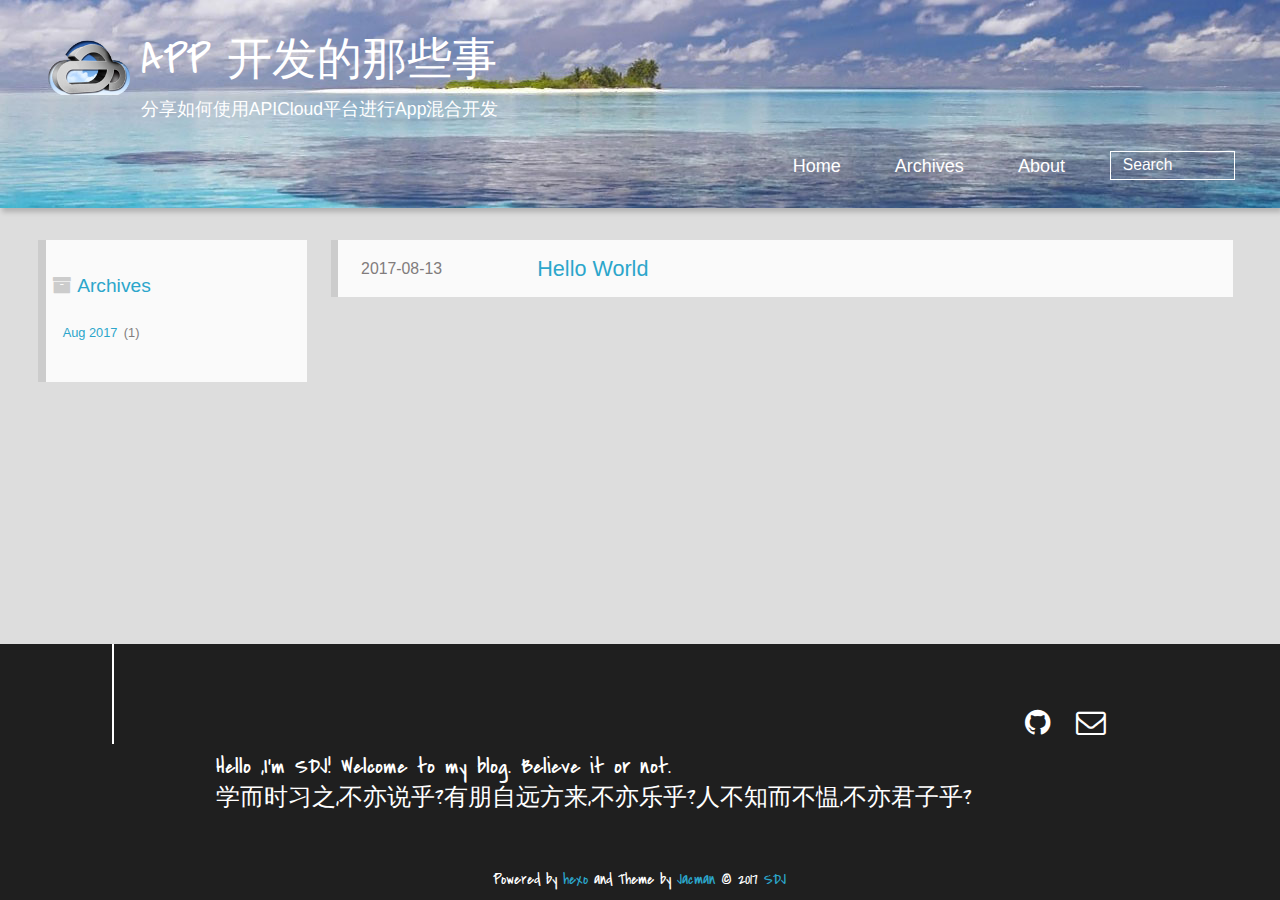
==== commit 1ffa4901: "Site updated: 2017-08-19 11:11:40" ====
--- a/archives/index.html
+++ b/archives/index.html
@@ -4,7 +4,7 @@
 <head>
   <meta charset="UTF-8">
   
-    <title>归档 | APP 开发的那些事</title>
+    <title>Archives | APP 开发的那些事</title>
     <meta name="viewport" content="width=device-width, initial-scale=1,user-scalable=no">
     
     <meta name="author" content="SDJ">
@@ -41,14 +41,14 @@
 <div>
 		
 			<div id="imglogo">
-				<a href="/"><img src="/img/apicloud-logo.svg" alt="APP 开发的那些事" title="APP 开发的那些事"/></a>
+				<a href="/"><img src="/img/apicloud-1.png" alt="APP 开发的那些事" title="APP 开发的那些事"/></a>
 			</div>
 			
 			<div id="textlogo">
 				<h1 class="site-name"><a href="/" title="APP 开发的那些事">APP 开发的那些事</a></h1>
 				<h2 class="blog-motto">分享如何使用APICloud平台进行App混合开发</h2>
 			</div>
-			<div class="navbar"><a class="navbutton navmobile" href="#" title="菜单">
+			<div class="navbar"><a class="navbutton navmobile" href="#" title="Menu">
 			</a></div>
 			<nav class="animated">
 				<ul>
@@ -64,7 +64,7 @@
  					
 					<form class="search" action="//google.com/search" method="get" accept-charset="utf-8">
 						<label>Search</label>
-						<input type="search" id="search" name="q" autocomplete="off" maxlength="20" placeholder="搜索" />
+						<input type="search" id="search" name="q" autocomplete="off" maxlength="20" placeholder="Search" />
 						<input type="hidden" name="q" value="site:github.com/IT-SDJ/IT-SDJ.github.io">
 					</form>
 					
@@ -77,10 +77,10 @@
         
 
 <div class="archive-title" >
-  <h2 class="archive-icon">归档</h2>
+  <h2 class="archive-icon">Archives</h2>
   
   <div class="archiveslist archive-float clearfix">
-   <ul class="archive-list"><li class="archive-list-item"><a class="archive-list-link" href="/archives/2017/08/">2017 年 08 月</a><span class="archive-list-count">1</span></li></ul>
+   <ul class="archive-list"><li class="archive-list-item"><a class="archive-list-link" href="/archives/2017/08/">Aug 2017</a><span class="archive-list-count">1</span></li></ul>
  </div>
   
 </div>
@@ -249,7 +249,7 @@
 <!-- Totop Begin -->
 
 	<div id="totop">
-	<a title="返回顶部"><img src="/img/scrollup.png"/></a>
+	<a title="Back to Top"><img src="/img/scrollup.png"/></a>
 	</div>
 	<script src="/js/totop.js"></script>
 
--- a/css/style.css
+++ b/css/style.css
@@ -2,7 +2,7 @@
 @font-face{font-family:"covered_by_your_graceregular";font-weight:normal;font-style:normal;src:url("../font/coveredbyyourgrace-webfont.eot");src:url("../font/coveredbyyourgrace-webfont.eot?#iefix") format('embedded-opentype'),url("../font/coveredbyyourgrace-webfont.svg#covered_by_your_graceregular") format('svg'),url("../font/coveredbyyourgrace-webfont.woff") format('woff'),url("../font/coveredbyyourgrace-webfont.ttf") format('truetype')}/* icon Font */
 @font-face{font-family:"FontAwesome";font-style:normal;font-weight:normal;src:url("../font/fontawesome-webfont.eot?v=#4.0.3");src:url("../font/fontawesome-webfont.eot?#iefix&v=#4.0.3") format("embedded-opentype"),url("../font/fontawesome-webfont.woff?v=#4.0.3") format("woff"),url("../font/fontawesome-webfont.ttf?v=#4.0.3") format("truetype"),url("../font/fontawesome-webfont.svg#fontawesomeregular?v=#4.0.3") format("svg")}@font-face{font-family:"fontdiao";font-weight:normal;font-style:normal;src:url("../font/fontdiao.eot");src:url("../font/fontdiao.eot?#iefix") format('embedded-opentype'),url("../font/fontdiao.svg#fontdiao") format('svg'),url("../font/fontdiao.woff") format('woff'),url("../font/fontdiao.ttf") format('truetype')}/* Public style */
 *{-webkit-margin-before:0;-webkit-margin-after:0}body{background:#ddd;font-family:"Helvetica Neue","Helvetica","Microsoft YaHei","WenQuanYi Micro Hei",Arial,sans-serif;font-size:100%;color:#817c7c;line-height:1.5;min-height:100vh;display:-webkit-flex;display:-webkit-box;display:-moz-box;display:-webkit-flex;display:-ms-flexbox;display:box;display:flex;-webkit-flex-direction:column;-webkit-box-orient:vertical;-moz-box-orient:vertical;-o-box-orient:vertical;-webkit-flex-direction:column;-ms-flex-direction:column;flex-direction:column}iframe{margin-top:10px}small{font-size:80%}sub,sup{font-size:75%;line-height:0;position:relative;vertical-align:baseline}sup{top:-.5em;padding-left:.3em}sub{bottom:-.25em}a{text-decoration:none;color:#817c7c;}a:hover,a:focus{outline:0;text-decoration:none;-webkit-transition:color 0.25s, background 0.5s;-moz-transition:color 0.25s, background 0.5s;-o-transition:color 0.25s, background 0.5s;-ms-transition:color 0.25s, background 0.5s;transition:color 0.25s, background 0.5s}a:hover:before{-webkit-transition:color 0.25s, background 0.5s;-moz-transition:color 0.25s, background 0.5s;-o-transition:color 0.25s, background 0.5s;-ms-transition:color 0.25s, background 0.5s;transition:color 0.25s, background 0.5s}input:focus{outline:none}input,button{margin:0;padding:0;}input::-moz-focus-inner,button::-moz-focus-inner{border:0;padding:0}h1{font-size:1.5em}.fa{display:inline-block;font-family:FontAwesome;font-style:normal;font-weight:normal;line-height:1;-webkit-font-smoothing:antialiased;-moz-osx-font-smoothing:grayscale}.clearfix{zoom:1}.clearfix:before,.clearfix:after{content:"";display:table}.clearfix:after{clear:both}::-webkit-input-placeholder{color:#fff;padding:2px 0 0 4px}::-moz-placeholder{color:#fff;padding:2px 0 0 4px}:-ms-input-placeholder{color:#fff;padding:2px 0 0 4px}::-webkit-input-placeholder::before{font-family:"FontAwesome";-webkit-font-smoothing:antialiased;-moz-osx-font-smoothing:grayscale;content:"\f002";padding-right:4px}::-moz-placeholder:before{font-family:"FontAwesome";-webkit-font-smoothing:antialiased;-moz-osx-font-smoothing:grayscale;content:"\f002";padding-right:4px}:-ms-input-placeholder::before{font-family:"FontAwesome";-webkit-font-smoothing:antialiased;-moz-osx-font-smoothing:grayscale;content:"\f002";padding-right:4px}input[type="search"]::-webkit-search-cancel-button,input[type="search"]::-webkit-search-decoration{-webkit-appearance:none}::-webkit-search-cancel-button:after{font-family:"FontAwesome";-webkit-font-smoothing:antialiased;-moz-osx-font-smoothing:grayscale;content:'\f00d';color:#fff;padding-right:4px}/* css3 animate */
-.animated{-webkit-animation-fill-mode:both;-moz-animation-fill-mode:both;-o-animation-fill-mode:both;-ms-animation-fill-mode:both;animation-fill-mode:both;-webkit-animation-duration:1s;-moz-animation-duration:1s;-o-animation-duration:1s;-ms-animation-duration:1s;animation-duration:1s}@-webkit-keyframes fadeIn{0%{opacity:0;-ms-filter:"progid:DXImageTransform.Microsoft.Alpha(Opacity=0)";filter:alpha(opacity=0)}100%{opacity:1;-ms-filter:none;filter:none}}.fadeIn{-webkit-animation-name:fadeIn;-moz-animation-name:fadeIn;-o-animation-name:fadeIn;-ms-animation-name:fadeIn;animation-name:fadeIn}.fadeOut{-webkit-animation-name:fadeOut;-moz-animation-name:fadeOut;-o-animation-name:fadeOut;-ms-animation-name:fadeOut;animation-name:fadeOut}@-moz-keyframes fadeInDown{0%{opacity:0;-ms-filter:"progid:DXImageTransform.Microsoft.Alpha(Opacity=0)";filter:alpha(opacity=0);-webkit-transform:translateY(-20px);-moz-transform:translateY(-20px);-o-transform:translateY(-20px);-ms-transform:translateY(-20px);transform:translateY(-20px)}100%{opacity:1;-ms-filter:none;filter:none;-webkit-transform:translateY(0);-moz-transform:translateY(0);-o-transform:translateY(0);-ms-transform:translateY(0);transform:translateY(0)}}@-webkit-keyframes fadeInDown{0%{opacity:0;-ms-filter:"progid:DXImageTransform.Microsoft.Alpha(Opacity=0)";filter:alpha(opacity=0);-webkit-transform:translateY(-20px);-moz-transform:translateY(-20px);-o-transform:translateY(-20px);-ms-transform:translateY(-20px);transform:translateY(-20px)}100%{opacity:1;-ms-filter:none;filter:none;-webkit-transform:translateY(0);-moz-transform:translateY(0);-o-transform:translateY(0);-ms-transform:translateY(0);transform:translateY(0)}}@-o-keyframes fadeInDown{0%{opacity:0;-ms-filter:"progid:DXImageTransform.Microsoft.Alpha(Opacity=0)";filter:alpha(opacity=0);-webkit-transform:translateY(-20px);-moz-transform:translateY(-20px);-o-transform:translateY(-20px);-ms-transform:translateY(-20px);transform:translateY(-20px)}100%{opacity:1;-ms-filter:none;filter:none;-webkit-transform:translateY(0);-moz-transform:translateY(0);-o-transform:translateY(0);-ms-transform:translateY(0);transform:translateY(0)}}@keyframes fadeInDown{0%{opacity:0;-ms-filter:"progid:DXImageTransform.Microsoft.Alpha(Opacity=0)";filter:alpha(opacity=0);-webkit-transform:translateY(-20px);-moz-transform:translateY(-20px);-o-transform:translateY(-20px);-ms-transform:translateY(-20px);transform:translateY(-20px)}100%{opacity:1;-ms-filter:none;filter:none;-webkit-transform:translateY(0);-moz-transform:translateY(0);-o-transform:translateY(0);-ms-transform:translateY(0);transform:translateY(0)}}body >header{width:100%;-webkit-box-shadow:2px 4px 5px rgba(3,3,3,0.2);box-shadow:2px 4px 5px rgba(3,3,3,0.2);background:url("../img/banner-2.png") center #2ca6cb;color:#fff;padding:1em 0 .8em;}@media only screen and (min-width:1024px){body >header{padding:1.8em 0 1.5em}}body >header >div{width:95%;margin:0 auto;position:relative;overflow:hidden;}@media only screen and (min-width:1024px){body >header >div{width:93%}}body >header a{display:block;color:#fff}#imglogo{float:left;width:4em;height:4em;}@media only screen and (min-width:768px){#imglogo{width:5em}}@media only screen and (min-width:1024px){#imglogo{width:5.5em}}#imglogo img{width:4em;}@media only screen and (min-width:768px){#imglogo img{width:5em}}@media only screen and (min-width:1024px){#imglogo img{width:5.5em}}#textlogo{float:left;width:75%;margin-left:.5em;}#textlogo h1.site-name{width:86%;font-family:"covered_by_your_graceregular";font-size:200%;line-height:1.5;-webkit-font-smoothing:antialiased;-moz-osx-font-smoothing:grayscale;}@media only screen and (min-width:768px){#textlogo h1.site-name{font-size:240%}}@media only screen and (min-width:1024px){#textlogo h1.site-name{font-size:280%}}#textlogo h2.blog-motto{font-size:.7em;font-weight:normal;}@media only screen and (min-width:768px){#textlogo h2.blog-motto{font-size:100%}}@media only screen and (min-width:1024px){#textlogo h2.blog-motto{font-size:110%}}.navbar{position:absolute;width:2em;right:0;top:1em;padding:.5em;}@media only screen and (min-width:1024px){.navbar{display:none}}.navbutton::before{font-family:"FontAwesome";-webkit-font-smoothing:antialiased;-moz-osx-font-smoothing:grayscale;content:"\f0c9"}.navmobile::before{padding-left:1em}header nav{float:left;width:100%;font-size:112.5%;padding-top:.5em;max-height:.01em;-webkit-transition:max-height 1s ease-out;-moz-transition:max-height 1s ease-out;-o-transition:max-height 1s ease-out;-ms-transition:max-height 1s ease-out;transition:max-height 1s ease-out;}@media only screen and (min-width:568px){header nav{width:50%}}@media only screen and (min-width:1024px){header nav{float:right;width:auto;margin-top:1em;max-height:none}}@media only screen and (min-width:1024px){header nav ul{float:right}}@media only screen and (min-width:1024px){header nav ul li{float:left}}header nav ul li a{padding:.2em 0 .2em 1em;}@media only screen and (min-width:1024px){header nav ul li a{padding:.2em 1.5em}}header nav ul li a:hover{background:#1b7f9e;color:#e9cd4c}.shownav{max-height:40em}.search{padding:.1em 0 0 1em;}.search input{-webkit-appearance:textfield;font-size:.87em;line-height:1.7;border:1px solid #fff;color:#fff;background:transparent;width:80%;padding-left:.5em;}@media only screen and (min-width:1024px){.search input{width:8em;-webkit-transition:0.5s width;-moz-transition:0.5s width;-o-transition:0.5s width;-ms-transition:0.5s width;transition:0.5s width}.search input:focus{width:15em}}.search label{display:none}/* index layout */
+.animated{-webkit-animation-fill-mode:both;-moz-animation-fill-mode:both;-o-animation-fill-mode:both;-ms-animation-fill-mode:both;animation-fill-mode:both;-webkit-animation-duration:1s;-moz-animation-duration:1s;-o-animation-duration:1s;-ms-animation-duration:1s;animation-duration:1s}@-webkit-keyframes fadeIn{0%{opacity:0;-ms-filter:"progid:DXImageTransform.Microsoft.Alpha(Opacity=0)";filter:alpha(opacity=0)}100%{opacity:1;-ms-filter:none;filter:none}}.fadeIn{-webkit-animation-name:fadeIn;-moz-animation-name:fadeIn;-o-animation-name:fadeIn;-ms-animation-name:fadeIn;animation-name:fadeIn}.fadeOut{-webkit-animation-name:fadeOut;-moz-animation-name:fadeOut;-o-animation-name:fadeOut;-ms-animation-name:fadeOut;animation-name:fadeOut}@-moz-keyframes fadeInDown{0%{opacity:0;-ms-filter:"progid:DXImageTransform.Microsoft.Alpha(Opacity=0)";filter:alpha(opacity=0);-webkit-transform:translateY(-20px);-moz-transform:translateY(-20px);-o-transform:translateY(-20px);-ms-transform:translateY(-20px);transform:translateY(-20px)}100%{opacity:1;-ms-filter:none;filter:none;-webkit-transform:translateY(0);-moz-transform:translateY(0);-o-transform:translateY(0);-ms-transform:translateY(0);transform:translateY(0)}}@-webkit-keyframes fadeInDown{0%{opacity:0;-ms-filter:"progid:DXImageTransform.Microsoft.Alpha(Opacity=0)";filter:alpha(opacity=0);-webkit-transform:translateY(-20px);-moz-transform:translateY(-20px);-o-transform:translateY(-20px);-ms-transform:translateY(-20px);transform:translateY(-20px)}100%{opacity:1;-ms-filter:none;filter:none;-webkit-transform:translateY(0);-moz-transform:translateY(0);-o-transform:translateY(0);-ms-transform:translateY(0);transform:translateY(0)}}@-o-keyframes fadeInDown{0%{opacity:0;-ms-filter:"progid:DXImageTransform.Microsoft.Alpha(Opacity=0)";filter:alpha(opacity=0);-webkit-transform:translateY(-20px);-moz-transform:translateY(-20px);-o-transform:translateY(-20px);-ms-transform:translateY(-20px);transform:translateY(-20px)}100%{opacity:1;-ms-filter:none;filter:none;-webkit-transform:translateY(0);-moz-transform:translateY(0);-o-transform:translateY(0);-ms-transform:translateY(0);transform:translateY(0)}}@keyframes fadeInDown{0%{opacity:0;-ms-filter:"progid:DXImageTransform.Microsoft.Alpha(Opacity=0)";filter:alpha(opacity=0);-webkit-transform:translateY(-20px);-moz-transform:translateY(-20px);-o-transform:translateY(-20px);-ms-transform:translateY(-20px);transform:translateY(-20px)}100%{opacity:1;-ms-filter:none;filter:none;-webkit-transform:translateY(0);-moz-transform:translateY(0);-o-transform:translateY(0);-ms-transform:translateY(0);transform:translateY(0)}}body >header{width:100%;-webkit-box-shadow:2px 4px 5px rgba(3,3,3,0.2);box-shadow:2px 4px 5px rgba(3,3,3,0.2);background:url("../img/banner.jpg") center #2ca6cb;color:#fff;padding:1em 0 .8em;}@media only screen and (min-width:1024px){body >header{padding:1.8em 0 1.5em}}body >header >div{width:95%;margin:0 auto;position:relative;overflow:hidden;}@media only screen and (min-width:1024px){body >header >div{width:93%}}body >header a{display:block;color:#fff}#imglogo{float:left;width:4em;height:4em;}@media only screen and (min-width:768px){#imglogo{width:5em}}@media only screen and (min-width:1024px){#imglogo{width:5.5em}}#imglogo img{width:4em;}@media only screen and (min-width:768px){#imglogo img{width:5em}}@media only screen and (min-width:1024px){#imglogo img{width:5.5em}}#textlogo{float:left;width:75%;margin-left:.5em;}#textlogo h1.site-name{width:86%;font-family:"covered_by_your_graceregular";font-size:200%;line-height:1.5;-webkit-font-smoothing:antialiased;-moz-osx-font-smoothing:grayscale;}@media only screen and (min-width:768px){#textlogo h1.site-name{font-size:240%}}@media only screen and (min-width:1024px){#textlogo h1.site-name{font-size:280%}}#textlogo h2.blog-motto{font-size:.7em;font-weight:normal;}@media only screen and (min-width:768px){#textlogo h2.blog-motto{font-size:100%}}@media only screen and (min-width:1024px){#textlogo h2.blog-motto{font-size:110%}}.navbar{position:absolute;width:2em;right:0;top:1em;padding:.5em;}@media only screen and (min-width:1024px){.navbar{display:none}}.navbutton::before{font-family:"FontAwesome";-webkit-font-smoothing:antialiased;-moz-osx-font-smoothing:grayscale;content:"\f0c9"}.navmobile::before{padding-left:1em}header nav{float:left;width:100%;font-size:112.5%;padding-top:.5em;max-height:.01em;-webkit-transition:max-height 1s ease-out;-moz-transition:max-height 1s ease-out;-o-transition:max-height 1s ease-out;-ms-transition:max-height 1s ease-out;transition:max-height 1s ease-out;}@media only screen and (min-width:568px){header nav{width:50%}}@media only screen and (min-width:1024px){header nav{float:right;width:auto;margin-top:1em;max-height:none}}@media only screen and (min-width:1024px){header nav ul{float:right}}@media only screen and (min-width:1024px){header nav ul li{float:left}}header nav ul li a{padding:.2em 0 .2em 1em;}@media only screen and (min-width:1024px){header nav ul li a{padding:.2em 1.5em}}header nav ul li a:hover{background:#1b7f9e;color:#e9cd4c}.shownav{max-height:40em}.search{padding:.1em 0 0 1em;}.search input{-webkit-appearance:textfield;font-size:.87em;line-height:1.7;border:1px solid #fff;color:#fff;background:transparent;width:80%;padding-left:.5em;}@media only screen and (min-width:1024px){.search input{width:8em;-webkit-transition:0.5s width;-moz-transition:0.5s width;-o-transition:0.5s width;-ms-transition:0.5s width;transition:0.5s width}.search input:focus{width:15em}}.search label{display:none}/* index layout */
 #container{-webkit-flex:1;width:95%;margin:0 auto;overflow:hidden;}@media only screen and (min-width:768px){#container{width:96%}}@media only screen and (min-width:1024px){#container{width:94%}}@media only screen and (min-width:1560px){#container{width:82%}}#main{margin:1em 0 0;line-height:1.8;}@media only screen and (min-width:1024px){#main{margin:2em 0 0;width:75%;float:left;-webkit-transition:margin 0.5s ease-out;-moz-transition:margin 0.5s ease-out;-o-transition:margin 0.5s ease-out;-ms-transition:margin 0.5s ease-out;transition:margin 0.5s ease-out}}#main section.post{background:#fafafa;margin-bottom:.125em;}#main section.post a{display:block;border-left:.5em solid #ccc;-webkit-transition:border-left 0.45s;-moz-transition:border-left 0.45s;-o-transition:border-left 0.45s;-ms-transition:border-left 0.45s;transition:border-left 0.45s;padding:.5em;}@media only screen and (min-width:768px){#main section.post a{padding:1em}}#main section.post a:hover{border-left:.5em solid #2ca6cb}#main section.post a h1{color:#2ca6cb;line-height:2}#main section.post a p{color:#817c7c}#main section.post a time{color:#817c7c;display:block;margin:.5em 0;font-size:.9em}#main article.post-expand{background:#fafafa;margin-bottom:3.5em;}#main article.post-expand .img-logo{max-width:180px;max-height:96px;display:block !important;margin-right:.7em;margin-left:.7em;padding:0;float:right;clear:right}#main article.post-expand .img-topic{max-width:300px;max-height:1800px;display:block !important;margin-left:.7em;margin-right:.7em;padding:0;float:right;clear:right}#main article.post-expand .article-more-link a{display:inline-block;line-height:1em;padding:6px 15px;border-radius:15px;background:#ddd;color:#817c7c;text-decoration:none;}#main article.post-expand .article-more-link a:hover{background:#2ca6cb;color:#fff;text-decoration:none}#archive-page section.post a{font-size:.9em;padding:.5em !important;}@media only screen and (min-width:768px){#archive-page section.post a time{padding-left:1em}}.moveMain{margin-left:10% !important}.unexpand .prev{border-left:.5em solid #ccc;}.unexpand .prev:hover{border-left:.5em solid #2ca6cb}#page-nav{background:#fafafa;text-align:center;overflow:hidden;}#page-nav a{display:inline-block;padding:.5em 1em}#page-nav a{color:#2ca6cb;}#page-nav a:hover{background:#ccc;color:#2ca6cb}#page-nav .prev{float:left;-webkit-transition:border-left 0.5s;-moz-transition:border-left 0.5s;-o-transition:border-left 0.5s;-ms-transition:border-left 0.5s;transition:border-left 0.5s;}#page-nav .prev span:before{font-family:"FontAwesome";-webkit-font-smoothing:antialiased;-moz-osx-font-smoothing:grayscale;content:"\f053";padding-right:.5em}#page-nav .next{float:right;}#page-nav .next span:before{font-family:"FontAwesome";-webkit-font-smoothing:antialiased;-moz-osx-font-smoothing:grayscale;content:"\f054";padding-left:.5em}#page-nav .page-number{display:none;padding:.5em 1em;}@media only screen and (min-width:768px){#page-nav .page-number{display:inline-block}}#page-nav .current{color:#b8b8b8;font-weight:bold}#page-nav .space{color:#2ca6cb}/* page layout */
 @media only screen and (min-width:1024px){.page{margin-left:10% !important}}/* archive layout */
 .category-icon:before,.tag-icon:before,.archive-icon:before{font-family:"FontAwesome";-webkit-font-smoothing:antialiased;-moz-osx-font-smoothing:grayscale;color:#ccc;font-size:100%;padding-right:.3em}.category-icon:before{content:"\f07b"}.tag-icon:before{content:"\f02c"}.archive-icon:before{content:"\f187"}.archive-title{margin:1em 0;padding:2em;background:#fafafa;border-left:.5em solid #ccc;}@media only screen and (min-width:1024px){.archive-title{margin:2em 0;width:18.5%;padding-left:.5%;float:left}}.archive-title h2{width:90%;color:#2ca6cb;font-size:120%}.archive-title a{color:#2ca6cb;-webkit-transition:color 0.5s;-moz-transition:color 0.5s;-o-transition:color 0.5s;-ms-transition:color 0.5s;transition:color 0.5s;}.archive-title a:hover{color:#2ca6cb;-webkit-transition:color 0.5s;-moz-transition:color 0.5s;-o-transition:color 0.5s;-ms-transition:color 0.5s;transition:color 0.5s}.current{color:#ea6753 !important}@media only screen and (min-width:768px){.archive-part{min-height:200px}}@media only screen and (min-width:1024px){.archive-part{float:right;margin-left:2% !important}}.archive-part section.post{width:100%;}.archive-part section.post time{font-size:1.1em !important;float:left;}@media only screen and (max-width:568px){.archive-part section.post time{width:100%}}@media only screen and (min-width:568px){.archive-part section.post time{width:20%}}@media only screen and (min-width:768px){.archive-nav{width:100%;float:left;margin-top:1em}}/* tags&categories layout */
